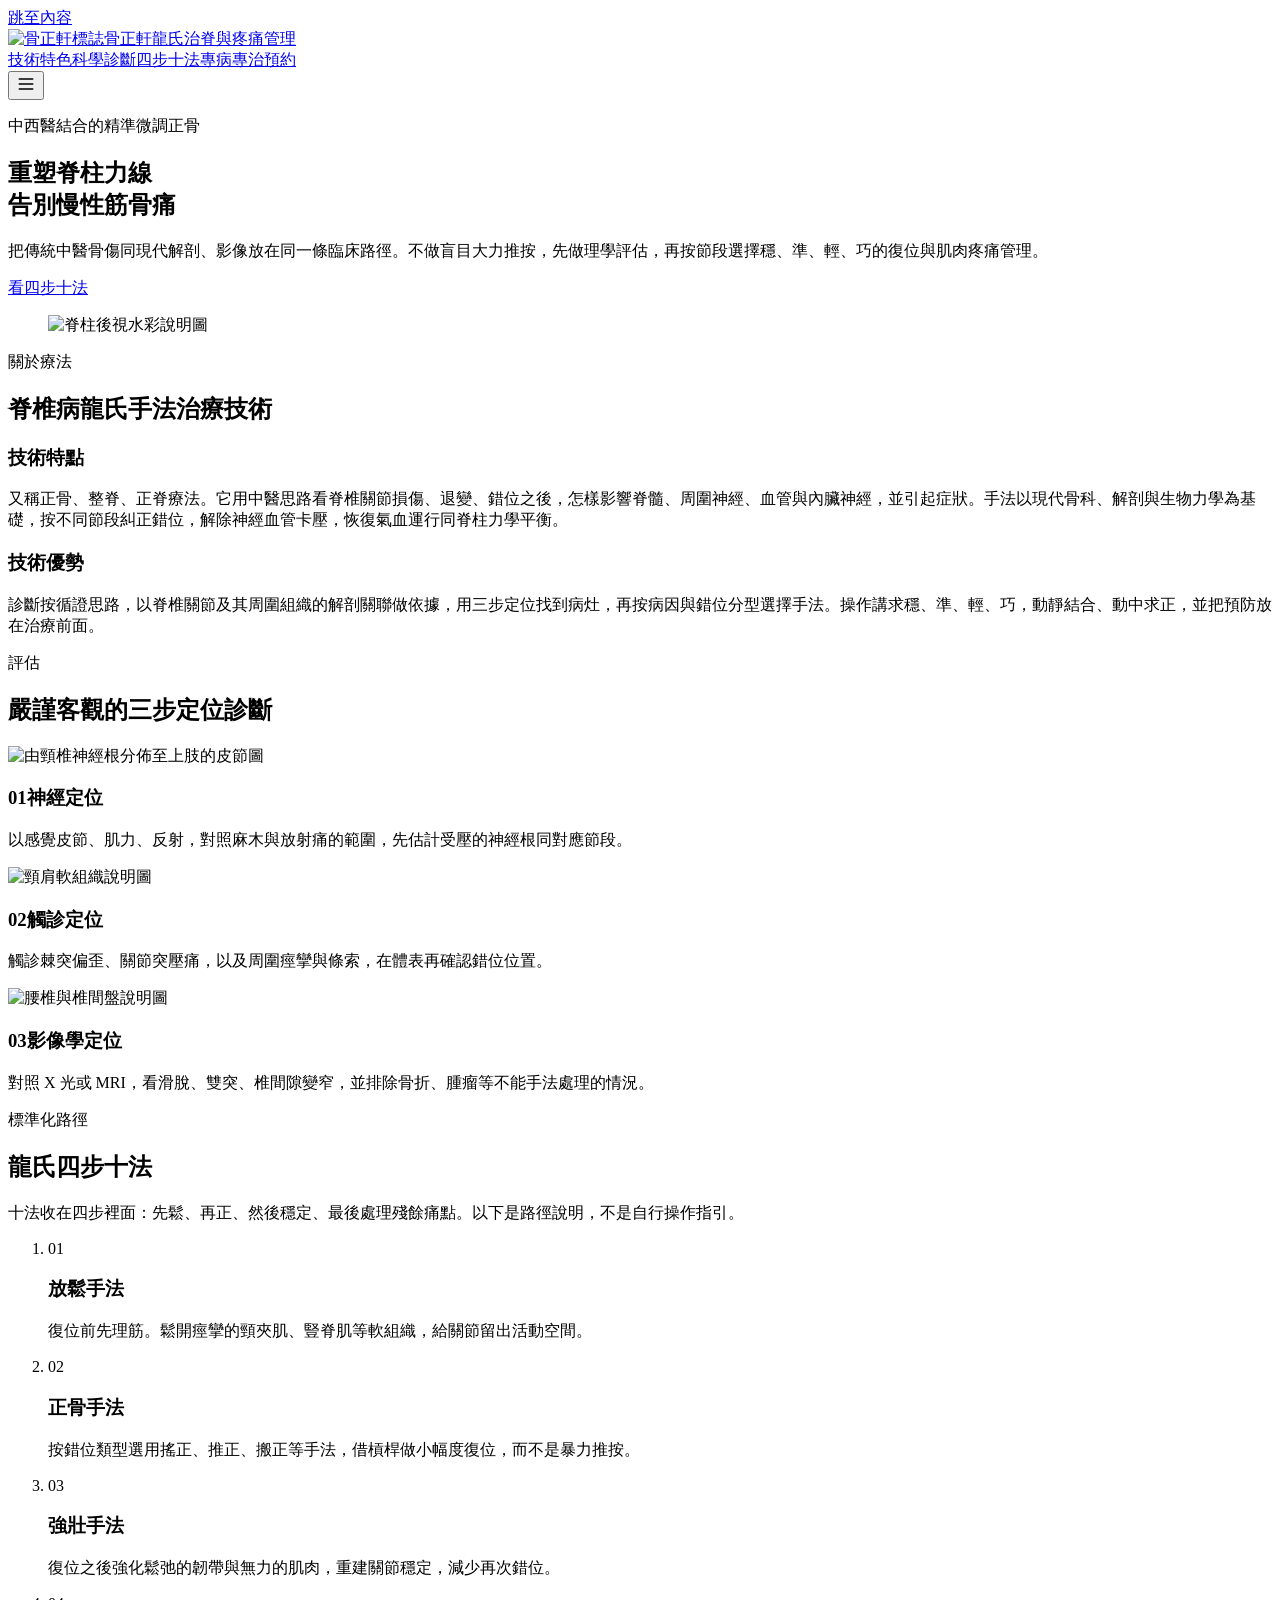
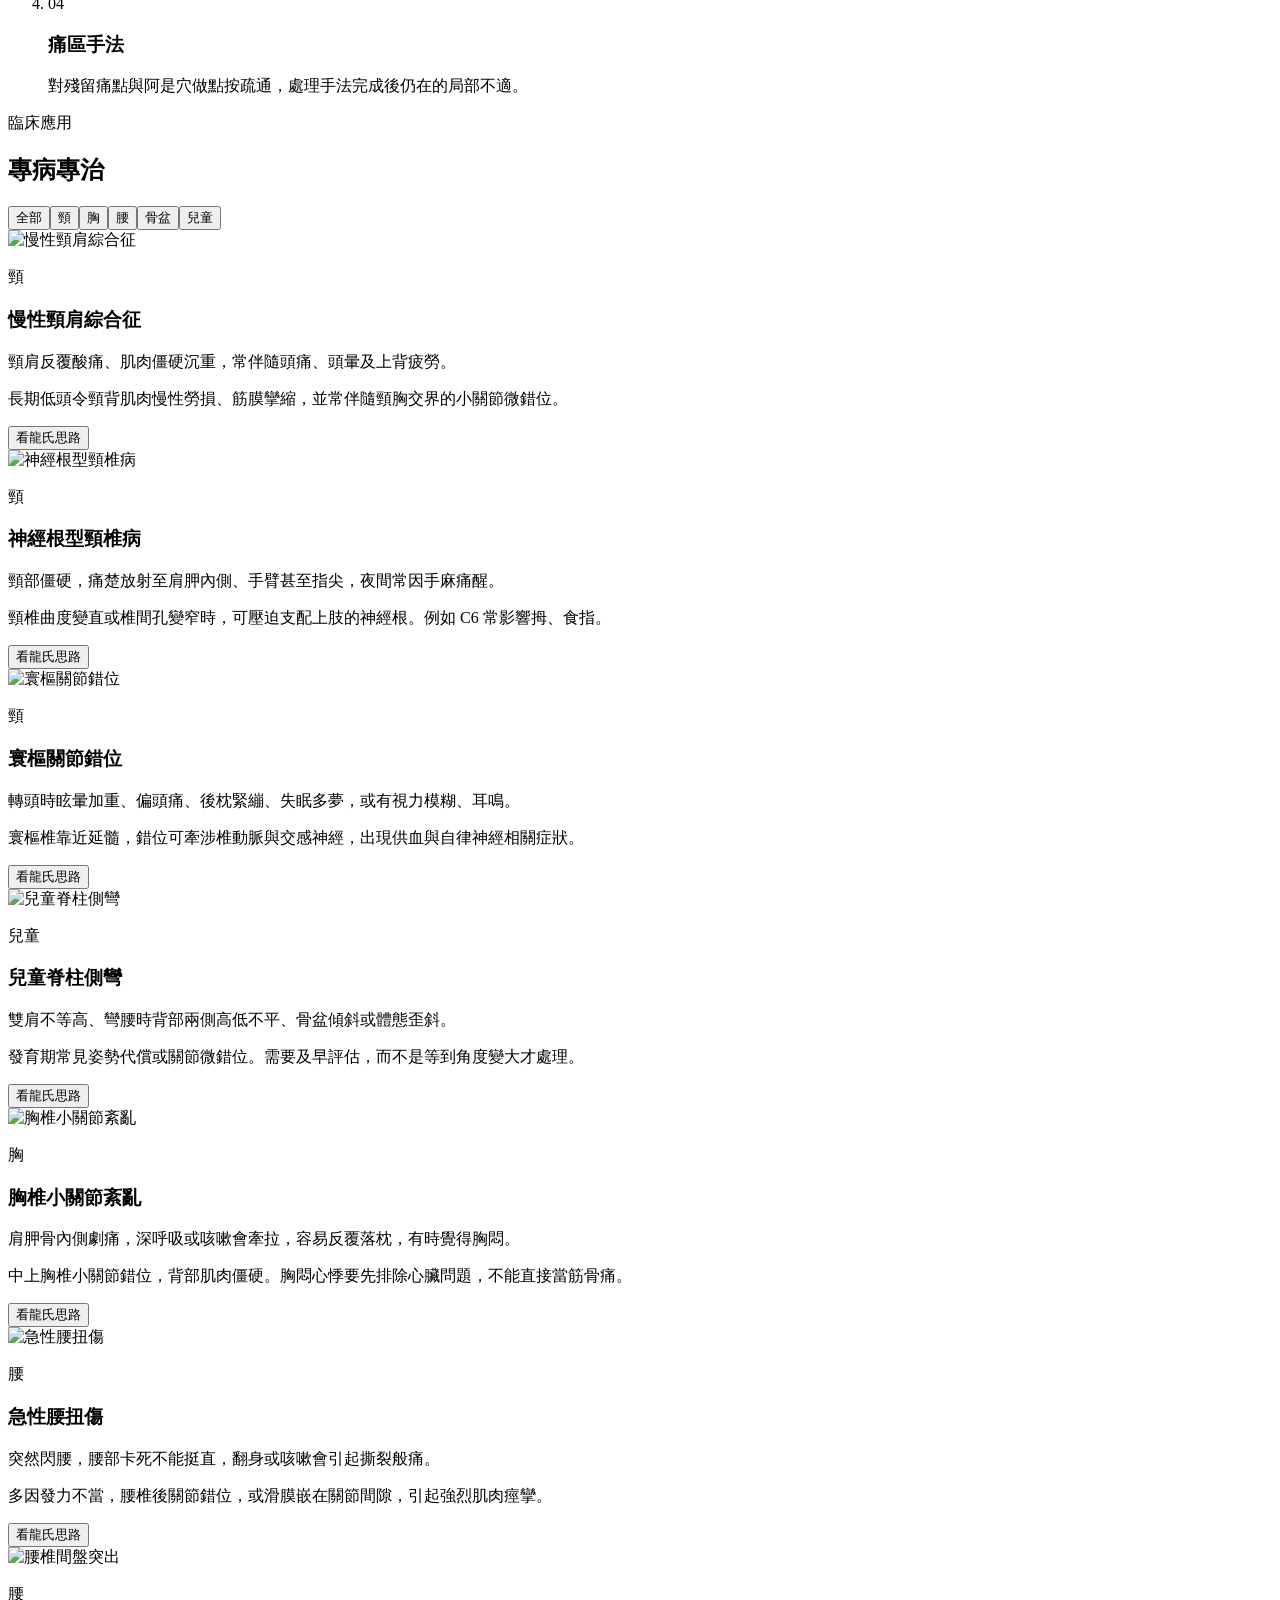
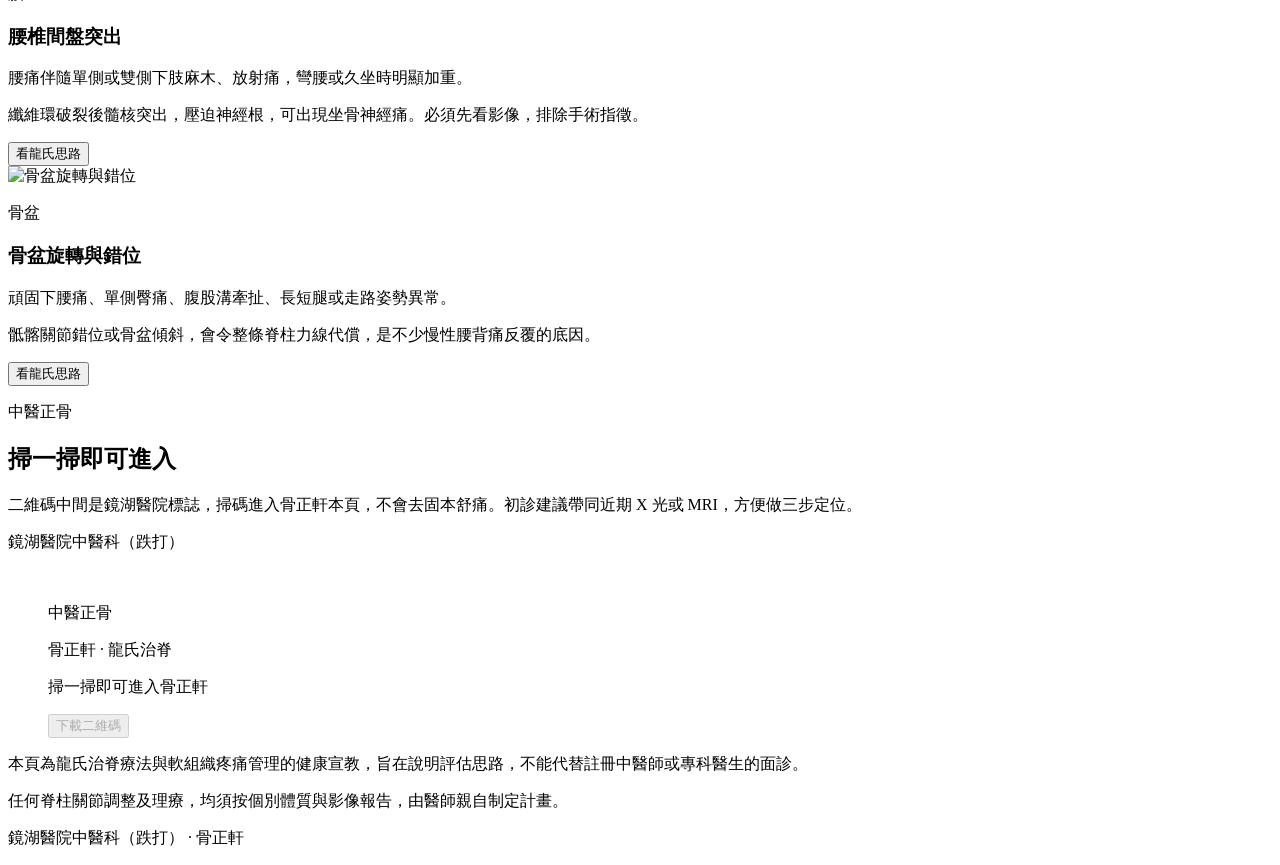
==== index.html @ 8d193eb4 "Add GoatCounter" ====
<!DOCTYPE html><html lang="zh-HK"><head><meta name="twitter:card" content="summary_large_image"><meta property="og:title" content="骨正軒"><meta property="og:image" content="https://tcmmacau.github.io/zhiji/og.jpg"><meta property="og:image:width" content="1200"><meta property="og:image:height" content="630"><meta charSet="utf-8"/><meta name="viewport" content="width=device-width, initial-scale=1"/><link rel="preload" as="image" href="/zhiji/clinic/logo.jpg"/><link rel="preload" as="image" href="/zhiji/clinic/hero.jpg?v=spine"/><link rel="preload" as="image" href="/zhiji/clinic/nerve-map.png"/><link rel="preload" as="image" href="/zhiji/clinic/shoulder.jpg"/><link rel="preload" as="image" href="/zhiji/clinic/lumbar.jpg"/><link rel="preload" as="image" href="/zhiji/clinic/cond-neck.jpg"/><link rel="preload" as="image" href="/zhiji/clinic/cond-radiculopathy.jpg?v=clean"/><link rel="preload" as="image" href="/zhiji/clinic/cond-atlas.jpg"/><link rel="preload" as="image" href="/zhiji/clinic/cond-child.jpg"/><link rel="preload" as="image" href="/zhiji/clinic/cond-thoracic.jpg"/><link rel="stylesheet" href="/zhiji/assets/styles-tl0BSPHB.css" data-precedence="default"/><link rel="preload" as="image" href="/zhiji/clinic/cond-sprain.jpg"/><link rel="preload" as="image" href="/zhiji/clinic/cond-disc.jpg"/><link rel="preload" as="image" href="/zhiji/clinic/cond-pelvis.jpg"/><link rel="preload" as="image" href="/zhiji/clinic/sketch-neck.jpg"/><link rel="preload" as="image" href="/zhiji/clinic/sketch-back.jpg"/><link rel="preload" as="image" href="/zhiji/clinic/sketch-lumbar.jpg"/><link rel="preload" as="image" href="/zhiji/clinic/sketch-pelvis.jpg"/><title>骨正軒 | 龍氏治脊療法</title><meta name="description" content="骨正軒：龍氏治脊療法與肌肉疼痛管理。三步定位診斷、四步十法。"/><meta name="theme-color" content="#1A2F4C"/><link rel="modulepreload" href="/zhiji/assets/index-DWh3UuUN.js"/><link rel="modulepreload" href="/zhiji/assets/rolldown-runtime-CbXtAM7H.js"/><link rel="modulepreload" href="/zhiji/assets/routes-CBvXOpZi.js"/><link rel="icon" type="image/svg+xml" href="/zhiji/favicon.svg"/><link rel="manifest" href="/zhiji/__grok/manifest.webmanifest"/><link rel="apple-touch-icon" href="/zhiji/__grok/icon-180.png"/><meta name="apple-mobile-web-app-title" content="骨正軒"><meta name="apple-mobile-web-app-status-bar-style" content="black"><script data-goatcounter="https://tcmmacau.goatcounter.com/count" async src="//gc.zgo.at/count.js"></script></head><body><!--$--><div class="min-h-screen bg-paper text-ink"><a href="#content" class="sr-only focus:not-sr-only focus:absolute focus:top-4 focus:left-4 focus:z-50 focus:bg-card focus:px-4 focus:py-2">跳至內容</a><header class="sticky top-0 z-40 border-b border-line bg-navy text-paper"><div class="mx-auto flex max-w-6xl items-center justify-between gap-4 px-4 py-3 md:px-6"><a href="#top" class="flex items-center gap-3"><img src="/zhiji/clinic/logo.jpg" alt="骨正軒標誌" class="h-11 w-11 rounded-md object-cover"/><span class="leading-tight"><span class="block font-serif text-lg font-semibold tracking-wide text-gold">骨正軒</span><span class="block text-xs text-cream">龍氏治脊與疼痛管理</span></span></a><nav class="hidden items-center gap-5 lg:flex"><a href="#about" class="text-sm text-paper hover:text-gold">技術特色</a><a href="#diagnosis" class="text-sm text-paper hover:text-gold">科學診斷</a><a href="#methods" class="text-sm text-paper hover:text-gold">四步十法</a><a href="#conditions" class="text-sm text-paper hover:text-gold">專病專治</a><a href="#visit" class="text-sm text-paper hover:text-gold">預約</a></nav><button type="button" class="inline-flex h-11 w-11 items-center justify-center rounded-md border border-gold text-gold lg:hidden" aria-expanded="false" aria-label="開啟選單"><svg xmlns="http://www.w3.org/2000/svg" width="20" height="20" viewBox="0 0 24 24" fill="none" stroke="currentColor" stroke-width="2" stroke-linecap="round" stroke-linejoin="round" class="lucide lucide-menu" aria-hidden="true"><path d="M4 12h16"></path><path d="M4 18h16"></path><path d="M4 6h16"></path></svg></button></div></header><main id="content"><section id="top" class="mx-auto grid max-w-6xl items-center gap-10 px-4 py-14 md:grid-cols-2 md:px-6 md:py-20"><div><p class="text-sm font-medium tracking-widest text-gold-deep">中西醫結合的精準微調正骨</p><h1 class="mt-3 font-serif text-4xl leading-tight font-semibold text-navy md:text-5xl">重塑脊柱力線<br/>告別慢性筋骨痛</h1><p class="mt-5 max-w-xl text-muted">把傳統中醫骨傷同現代解剖、影像放在同一條臨床路徑。不做盲目大力推按，先做理學評估，再按節段選擇穩、準、輕、巧的復位與肌肉疼痛管理。</p><div class="mt-8 flex flex-wrap gap-3"><a href="#methods" class="inline-flex h-12 items-center rounded-md bg-navy px-5 text-sm font-medium text-paper">看四步十法</a></div></div><figure class="overflow-hidden rounded-card border border-line bg-card shadow-sm"><img src="/zhiji/clinic/hero.jpg?v=spine" alt="脊柱後視水彩說明圖" class="aspect-video w-full object-cover"/></figure></section><section id="about" class="bg-card py-16"><div class="mx-auto max-w-6xl px-4 md:px-6"><div class="text-center"><p class="text-sm tracking-widest text-gold-deep">關於療法</p><h2 class="mt-2 font-serif text-3xl font-semibold text-navy md:text-4xl">脊椎病龍氏手法治療技術</h2><span class="mx-auto mt-4 block h-0.5 w-12 bg-gold"></span></div><div class="mt-10 grid gap-6 md:grid-cols-2"><article class="rounded-card border border-line border-l-4 border-l-gold bg-paper p-6 md:p-8"><h3 class="font-serif text-2xl text-navy">技術特點</h3><p class="mt-4 text-ink">又稱正骨、整脊、正脊療法。它用中醫思路看脊椎關節損傷、退變、錯位之後，怎樣影響脊髓、周圍神經、血管與內臟神經，並引起症狀。手法以現代骨科、解剖與生物力學為基礎，按不同節段糾正錯位，解除神經血管卡壓，恢復氣血運行同脊柱力學平衡。</p></article><article class="rounded-card border border-line border-l-4 border-l-gold bg-paper p-6 md:p-8"><h3 class="font-serif text-2xl text-navy">技術優勢</h3><p class="mt-4 text-ink">診斷按循證思路，以脊椎關節及其周圍組織的解剖關聯做依據，用三步定位找到病灶，再按病因與錯位分型選擇手法。操作講求穩、準、輕、巧，動靜結合、動中求正，並把預防放在治療前面。</p></article></div></div></section><section id="diagnosis" class="mx-auto max-w-6xl px-4 py-16 md:px-6"><div class="text-center"><p class="text-sm tracking-widest text-gold-deep">評估</p><h2 class="mt-2 font-serif text-3xl font-semibold text-navy md:text-4xl">嚴謹客觀的三步定位診斷</h2><span class="mx-auto mt-4 block h-0.5 w-12 bg-gold"></span></div><div class="mt-10 grid gap-6 md:grid-cols-3"><article class="overflow-hidden rounded-card border border-line bg-card shadow-sm"><img src="/zhiji/clinic/nerve-map.png" alt="由頸椎神經根分佈至上肢的皮節圖" class="aspect-video w-full object-cover"/><div class="border-t-4 border-gold p-5"><h3 class="font-serif text-xl text-navy"><span class="mr-2 text-gold-deep">01</span>神經定位</h3><p class="mt-2 text-sm text-muted">以感覺皮節、肌力、反射，對照麻木與放射痛的範圍，先估計受壓的神經根同對應節段。</p></div></article><article class="overflow-hidden rounded-card border border-line bg-card shadow-sm"><img src="/zhiji/clinic/shoulder.jpg" alt="頸肩軟組織說明圖" class="aspect-video w-full object-cover"/><div class="border-t-4 border-gold p-5"><h3 class="font-serif text-xl text-navy"><span class="mr-2 text-gold-deep">02</span>觸診定位</h3><p class="mt-2 text-sm text-muted">觸診棘突偏歪、關節突壓痛，以及周圍痙攣與條索，在體表再確認錯位位置。</p></div></article><article class="overflow-hidden rounded-card border border-line bg-card shadow-sm"><img src="/zhiji/clinic/lumbar.jpg" alt="腰椎與椎間盤說明圖" class="aspect-video w-full object-cover"/><div class="border-t-4 border-gold p-5"><h3 class="font-serif text-xl text-navy"><span class="mr-2 text-gold-deep">03</span>影像學定位</h3><p class="mt-2 text-sm text-muted">對照 X 光或 MRI，看滑脫、雙突、椎間隙變窄，並排除骨折、腫瘤等不能手法處理的情況。</p></div></article></div></section><section id="methods" class="bg-navy py-16 text-paper"><div class="mx-auto max-w-6xl px-4 md:px-6"><p class="text-center text-sm tracking-widest text-gold">標準化路徑</p><h2 class="mt-2 text-center font-serif text-3xl font-semibold md:text-4xl">龍氏四步十法</h2><p class="mx-auto mt-4 max-w-2xl text-center text-cream">十法收在四步裡面：先鬆、再正、然後穩定、最後處理殘餘痛點。以下是路徑說明，不是自行操作指引。</p><ol class="mt-10 grid gap-4 md:grid-cols-2"><li class="rounded-card bg-navy-deep p-6"><p class="font-serif text-gold">01</p><h3 class="mt-1 font-serif text-xl">放鬆手法</h3><p class="mt-2 text-sm text-cream">復位前先理筋。鬆開痙攣的頸夾肌、豎脊肌等軟組織，給關節留出活動空間。</p></li><li class="rounded-card bg-navy-deep p-6"><p class="font-serif text-gold">02</p><h3 class="mt-1 font-serif text-xl">正骨手法</h3><p class="mt-2 text-sm text-cream">按錯位類型選用搖正、推正、搬正等手法，借槓桿做小幅度復位，而不是暴力推按。</p></li><li class="rounded-card bg-navy-deep p-6"><p class="font-serif text-gold">03</p><h3 class="mt-1 font-serif text-xl">強壯手法</h3><p class="mt-2 text-sm text-cream">復位之後強化鬆弛的韌帶與無力的肌肉，重建關節穩定，減少再次錯位。</p></li><li class="rounded-card bg-navy-deep p-6"><p class="font-serif text-gold">04</p><h3 class="mt-1 font-serif text-xl">痛區手法</h3><p class="mt-2 text-sm text-cream">對殘留痛點與阿是穴做點按疏通，處理手法完成後仍在的局部不適。</p></li></ol></div></section><section id="conditions" class="bg-card py-16"><div class="mx-auto max-w-6xl px-4 md:px-6"><div class="text-center"><p class="text-sm tracking-widest text-gold-deep">臨床應用</p><h2 class="mt-2 font-serif text-3xl font-semibold text-navy md:text-4xl">專病專治</h2><span class="mx-auto mt-4 block h-0.5 w-12 bg-gold"></span></div><div class="mt-8 flex flex-wrap justify-center gap-2"><button type="button" class="h-11 rounded-full bg-navy px-4 text-sm text-paper">全部</button><button type="button" class="h-11 rounded-full border border-line bg-paper px-4 text-sm text-navy">頸</button><button type="button" class="h-11 rounded-full border border-line bg-paper px-4 text-sm text-navy">胸</button><button type="button" class="h-11 rounded-full border border-line bg-paper px-4 text-sm text-navy">腰</button><button type="button" class="h-11 rounded-full border border-line bg-paper px-4 text-sm text-navy">骨盆</button><button type="button" class="h-11 rounded-full border border-line bg-paper px-4 text-sm text-navy">兒童</button></div><div class="mt-8 grid gap-5 md:grid-cols-2"><article class="flex flex-col overflow-hidden rounded-card border border-line bg-paper"><img src="/zhiji/clinic/cond-neck.jpg" alt="慢性頸肩綜合征" class="aspect-[3/4] w-full bg-paper object-cover object-top"/><div class="flex flex-1 flex-col p-5"><p class="text-xs tracking-widest text-gold-deep">頸</p><h3 class="mt-1 font-serif text-xl text-navy">慢性頸肩綜合征</h3><p class="mt-3 text-sm font-medium text-ink">頸肩反覆酸痛、肌肉僵硬沉重，常伴隨頭痛、頭暈及上背疲勞。</p><p class="mt-2 flex-1 text-sm text-muted">長期低頭令頸背肌肉慢性勞損、筋膜攣縮，並常伴隨頸胸交界的小關節微錯位。</p><button type="button" class="mt-4 h-11 rounded-md bg-cream px-4 text-left text-sm text-navy">看龍氏思路</button></div></article><article class="flex flex-col overflow-hidden rounded-card border border-line bg-paper"><img src="/zhiji/clinic/cond-radiculopathy.jpg?v=clean" alt="神經根型頸椎病" class="aspect-[3/4] w-full bg-paper object-cover object-top"/><div class="flex flex-1 flex-col p-5"><p class="text-xs tracking-widest text-gold-deep">頸</p><h3 class="mt-1 font-serif text-xl text-navy">神經根型頸椎病</h3><p class="mt-3 text-sm font-medium text-ink">頸部僵硬，痛楚放射至肩胛內側、手臂甚至指尖，夜間常因手麻痛醒。</p><p class="mt-2 flex-1 text-sm text-muted">頸椎曲度變直或椎間孔變窄時，可壓迫支配上肢的神經根。例如 C6 常影響拇、食指。</p><button type="button" class="mt-4 h-11 rounded-md bg-cream px-4 text-left text-sm text-navy">看龍氏思路</button></div></article><article class="flex flex-col overflow-hidden rounded-card border border-line bg-paper"><img src="/zhiji/clinic/cond-atlas.jpg" alt="寰樞關節錯位" class="aspect-[3/4] w-full bg-paper object-cover object-top"/><div class="flex flex-1 flex-col p-5"><p class="text-xs tracking-widest text-gold-deep">頸</p><h3 class="mt-1 font-serif text-xl text-navy">寰樞關節錯位</h3><p class="mt-3 text-sm font-medium text-ink">轉頭時眩暈加重、偏頭痛、後枕緊繃、失眠多夢，或有視力模糊、耳鳴。</p><p class="mt-2 flex-1 text-sm text-muted">寰樞椎靠近延髓，錯位可牽涉椎動脈與交感神經，出現供血與自律神經相關症狀。</p><button type="button" class="mt-4 h-11 rounded-md bg-cream px-4 text-left text-sm text-navy">看龍氏思路</button></div></article><article class="flex flex-col overflow-hidden rounded-card border border-line bg-paper"><img src="/zhiji/clinic/cond-child.jpg" alt="兒童脊柱側彎" class="aspect-[3/4] w-full bg-paper object-cover object-top"/><div class="flex flex-1 flex-col p-5"><p class="text-xs tracking-widest text-gold-deep">兒童</p><h3 class="mt-1 font-serif text-xl text-navy">兒童脊柱側彎</h3><p class="mt-3 text-sm font-medium text-ink">雙肩不等高、彎腰時背部兩側高低不平、骨盆傾斜或體態歪斜。</p><p class="mt-2 flex-1 text-sm text-muted">發育期常見姿勢代償或關節微錯位。需要及早評估，而不是等到角度變大才處理。</p><button type="button" class="mt-4 h-11 rounded-md bg-cream px-4 text-left text-sm text-navy">看龍氏思路</button></div></article><article class="flex flex-col overflow-hidden rounded-card border border-line bg-paper"><img src="/zhiji/clinic/cond-thoracic.jpg" alt="胸椎小關節紊亂" class="aspect-[3/4] w-full bg-paper object-cover object-top"/><div class="flex flex-1 flex-col p-5"><p class="text-xs tracking-widest text-gold-deep">胸</p><h3 class="mt-1 font-serif text-xl text-navy">胸椎小關節紊亂</h3><p class="mt-3 text-sm font-medium text-ink">肩胛骨內側劇痛，深呼吸或咳嗽會牽拉，容易反覆落枕，有時覺得胸悶。</p><p class="mt-2 flex-1 text-sm text-muted">中上胸椎小關節錯位，背部肌肉僵硬。胸悶心悸要先排除心臟問題，不能直接當筋骨痛。</p><button type="button" class="mt-4 h-11 rounded-md bg-cream px-4 text-left text-sm text-navy">看龍氏思路</button></div></article><article class="flex flex-col overflow-hidden rounded-card border border-line bg-paper"><img src="/zhiji/clinic/cond-sprain.jpg" alt="急性腰扭傷" class="aspect-[3/4] w-full bg-paper object-cover object-top"/><div class="flex flex-1 flex-col p-5"><p class="text-xs tracking-widest text-gold-deep">腰</p><h3 class="mt-1 font-serif text-xl text-navy">急性腰扭傷</h3><p class="mt-3 text-sm font-medium text-ink">突然閃腰，腰部卡死不能挺直，翻身或咳嗽會引起撕裂般痛。</p><p class="mt-2 flex-1 text-sm text-muted">多因發力不當，腰椎後關節錯位，或滑膜嵌在關節間隙，引起強烈肌肉痙攣。</p><button type="button" class="mt-4 h-11 rounded-md bg-cream px-4 text-left text-sm text-navy">看龍氏思路</button></div></article><article class="flex flex-col overflow-hidden rounded-card border border-line bg-paper"><img src="/zhiji/clinic/cond-disc.jpg" alt="腰椎間盤突出" class="aspect-[3/4] w-full bg-paper object-cover object-top"/><div class="flex flex-1 flex-col p-5"><p class="text-xs tracking-widest text-gold-deep">腰</p><h3 class="mt-1 font-serif text-xl text-navy">腰椎間盤突出</h3><p class="mt-3 text-sm font-medium text-ink">腰痛伴隨單側或雙側下肢麻木、放射痛，彎腰或久坐時明顯加重。</p><p class="mt-2 flex-1 text-sm text-muted">纖維環破裂後髓核突出，壓迫神經根，可出現坐骨神經痛。必須先看影像，排除手術指徵。</p><button type="button" class="mt-4 h-11 rounded-md bg-cream px-4 text-left text-sm text-navy">看龍氏思路</button></div></article><article class="flex flex-col overflow-hidden rounded-card border border-line bg-paper"><img src="/zhiji/clinic/cond-pelvis.jpg" alt="骨盆旋轉與錯位" class="aspect-[3/4] w-full bg-paper object-cover object-top"/><div class="flex flex-1 flex-col p-5"><p class="text-xs tracking-widest text-gold-deep">骨盆</p><h3 class="mt-1 font-serif text-xl text-navy">骨盆旋轉與錯位</h3><p class="mt-3 text-sm font-medium text-ink">頑固下腰痛、單側臀痛、腹股溝牽扯、長短腿或走路姿勢異常。</p><p class="mt-2 flex-1 text-sm text-muted">骶髂關節錯位或骨盆傾斜，會令整條脊柱力線代償，是不少慢性腰背痛反覆的底因。</p><button type="button" class="mt-4 h-11 rounded-md bg-cream px-4 text-left text-sm text-navy">看龍氏思路</button></div></article></div></div></section><section id="visit" class="mx-auto max-w-6xl px-4 py-16 md:px-6"><div class="overflow-hidden rounded-card border border-line bg-card"><div class="grid items-center gap-8 p-6 md:grid-cols-2 md:p-10"><div><p class="text-sm tracking-widest text-gold-deep">中醫正骨</p><h2 class="mt-2 font-serif text-3xl text-navy">掃一掃即可進入</h2><p class="mt-4 text-muted">二維碼中間是鏡湖醫院標誌，掃碼進入骨正軒本頁，不會去固本舒痛。初診建議帶同近期 X 光或 MRI，方便做三步定位。</p><p class="mt-6 font-serif text-xl text-navy">鏡湖醫院中醫科（跌打）</p></div><figure class="relative mx-auto w-full max-w-md overflow-hidden rounded-card border border-gold bg-paper px-5 py-8 text-center"><img src="/zhiji/clinic/sketch-neck.jpg" alt="" class="pointer-events-none absolute top-3 left-3 h-20 w-20 rounded-md object-cover"/><img src="/zhiji/clinic/sketch-back.jpg" alt="" class="pointer-events-none absolute top-3 right-3 h-20 w-20 rounded-md object-cover"/><img src="/zhiji/clinic/sketch-lumbar.jpg" alt="" class="pointer-events-none absolute bottom-14 left-3 h-20 w-20 rounded-md object-cover"/><img src="/zhiji/clinic/sketch-pelvis.jpg" alt="" class="pointer-events-none absolute right-3 bottom-14 h-20 w-20 rounded-md object-cover"/><p class="relative font-serif text-3xl text-navy">中醫正骨</p><p class="relative mt-1 text-sm tracking-widest text-gold-deep">骨正軒 · 龍氏治脊</p><div class="relative mx-auto mt-4 max-w-xs rounded-md bg-card p-3 shadow-sm"><div class="aspect-square w-full bg-card"></div></div><p class="relative mt-4 text-sm text-navy">掃一掃即可進入骨正軒</p><button type="button" disabled="" class="relative mt-4 inline-flex h-12 items-center rounded-md bg-navy px-5 text-sm font-medium text-paper disabled:opacity-40">下載二維碼</button></figure></div></div></section></main><footer class="bg-navy px-4 py-10 text-center text-sm text-cream"><p class="mx-auto max-w-3xl">本頁為龍氏治脊療法與軟組織疼痛管理的健康宣教，旨在說明評估思路，不能代替註冊中醫師或專科醫生的面診。</p><p class="mx-auto mt-3 max-w-3xl">任何脊柱關節調整及理療，均須按個別體質與影像報告，由醫師親自制定計畫。</p><p class="mt-6 font-serif text-base text-gold">鏡湖醫院中醫科（跌打） · 骨正軒</p></footer></div><!--/$--><script data-tsr-stream-part="">(self.$R=self.$R||{})["tsr"]=[];self.$_TSR={h(){this.hydrated=!0,this.c()},e(){this.streamEnded=!0,this.c()},c(){this.hydrated&&this.streamEnded&&(delete self.$_TSR,delete self.$R.tsr)},p(e){this.initialized?e():this.buffer.push(e)},buffer:[]};$_TSR.router=($R=>$R[0]={manifest:$R[1]={routes:$R[2]={__root__:$R[3]={preloads:$R[4]=["/zhiji/assets/index-DWh3UuUN.js","/zhiji/assets/rolldown-runtime-CbXtAM7H.js"],scripts:$R[5]=[$R[6]={attrs:$R[7]={type:"module",async:!0,src:"/zhiji/assets/index-DWh3UuUN.js"}}]},"/":$R[8]={preloads:$R[9]=["/zhiji/assets/routes-CBvXOpZi.js"]}}},matches:$R[10]=[$R[11]={i:"__root__ ",u:1792129361436,s:"success",ssr:!0},$R[12]={i:"  ",u:1792129361436,s:"success",ssr:!0}]})($R["tsr"]);$_TSR.e();{let s=document.currentScript,p;while((p=s.previousElementSibling)&&p.hasAttribute('data-tsr-stream-part'))p.remove();s.remove()}</script><script type="module" async="" src="/zhiji/assets/index-DWh3UuUN.js"></script><script>document.currentScript.remove();/*$tsr-stream-boundary*/</script></body></html>
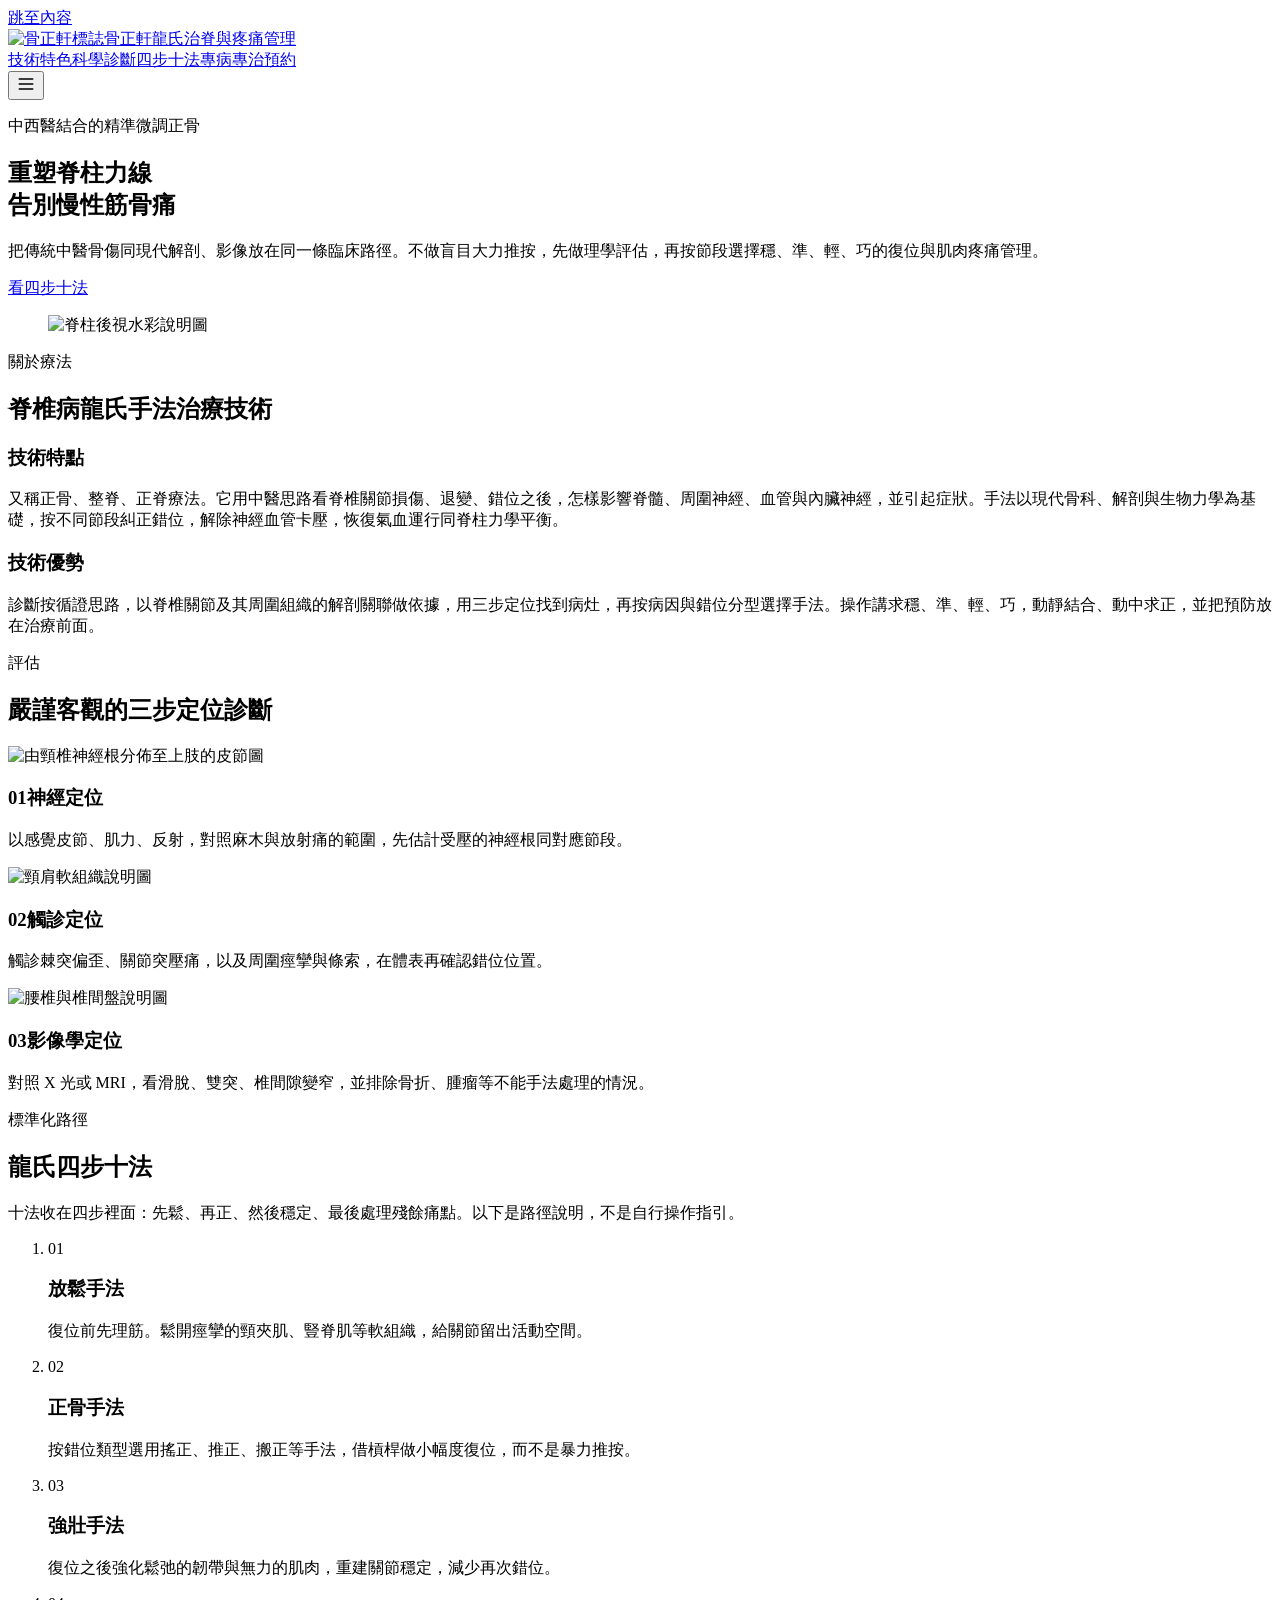
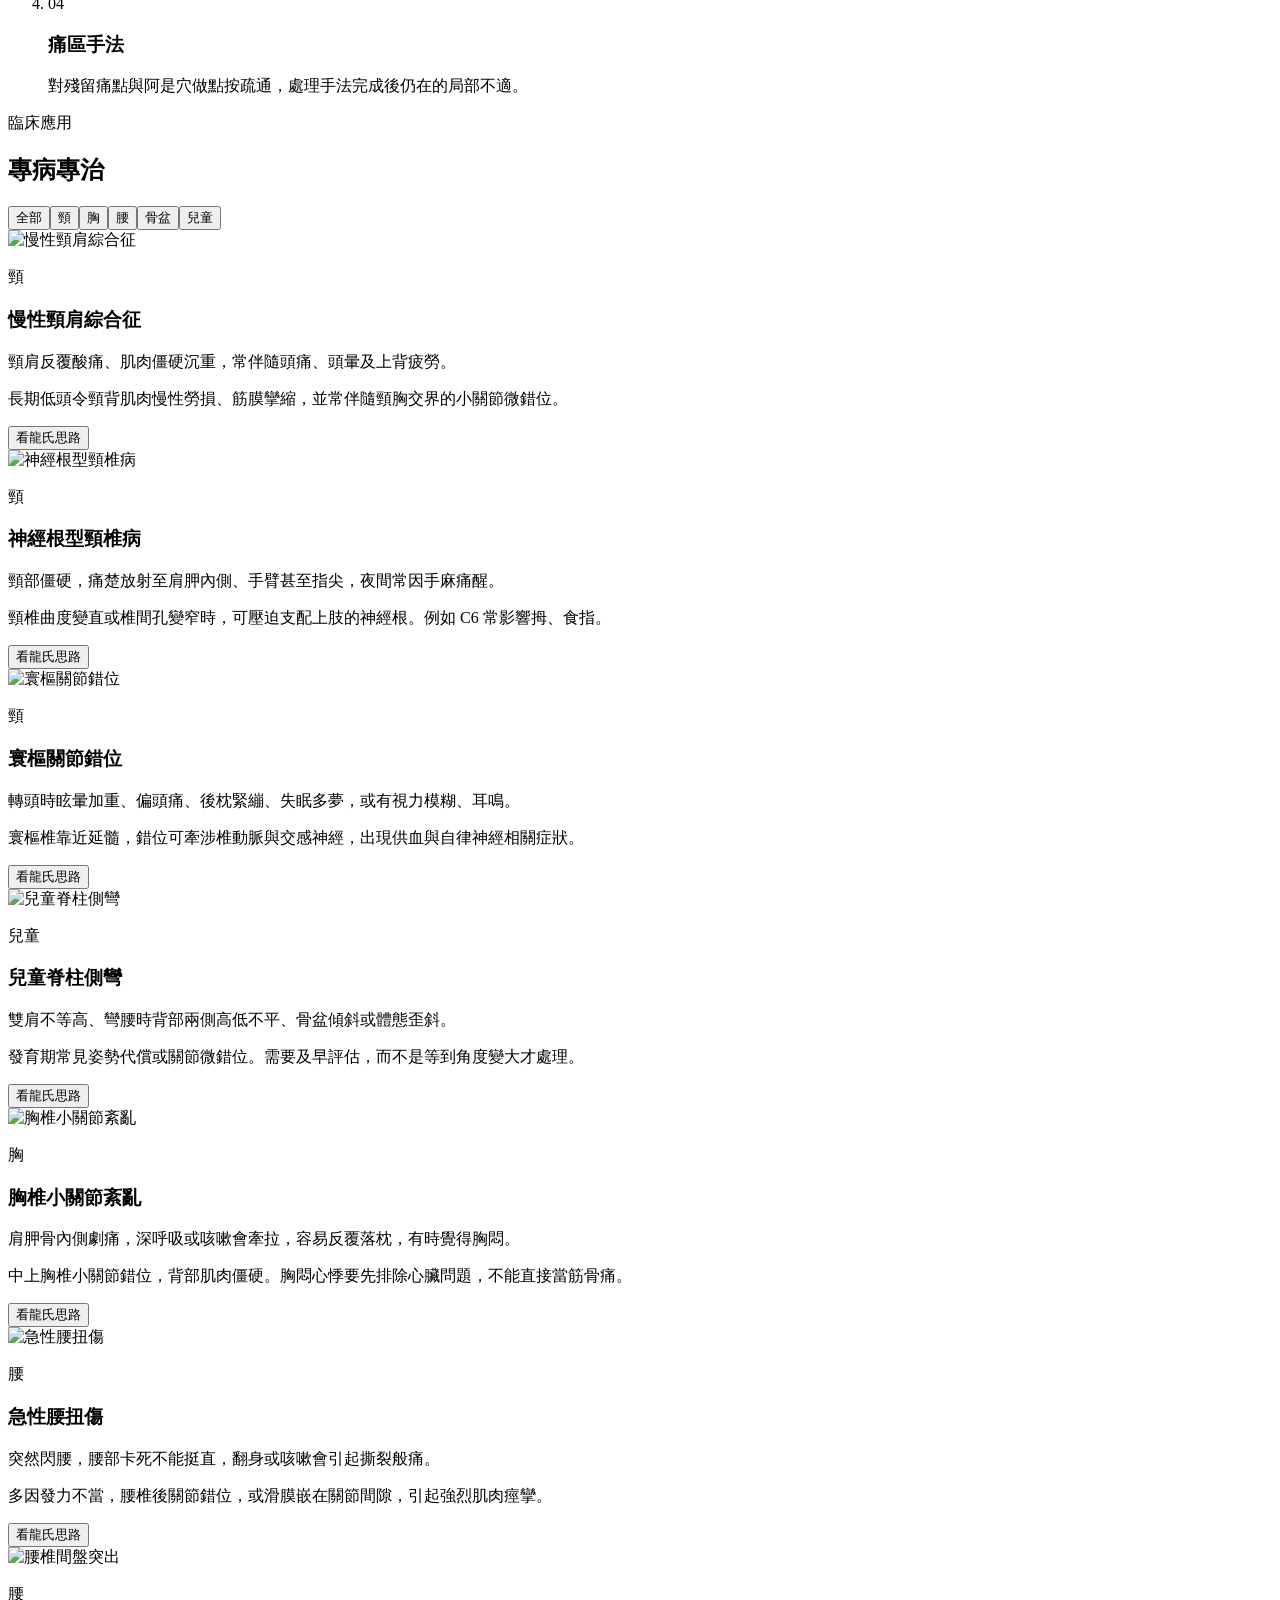
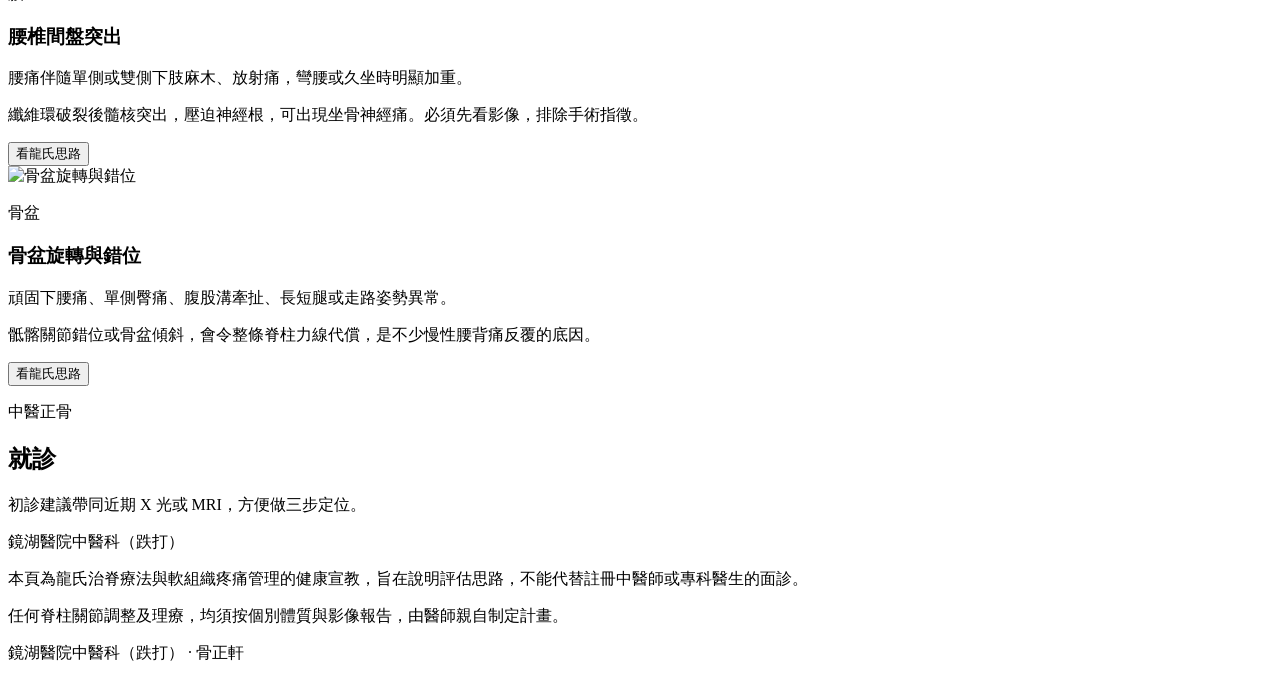
==== commit 20891b59: "Remove on-site QR code section" ====
--- a/index.html
+++ b/index.html
@@ -1 +1 @@
-<!DOCTYPE html><html lang="zh-HK"><head><meta name="twitter:card" content="summary_large_image"><meta property="og:title" content="骨正軒"><meta property="og:image" content="https://tcmmacau.github.io/zhiji/og.jpg"><meta property="og:image:width" content="1200"><meta property="og:image:height" content="630"><meta charSet="utf-8"/><meta name="viewport" content="width=device-width, initial-scale=1"/><link rel="preload" as="image" href="/zhiji/clinic/logo.jpg"/><link rel="preload" as="image" href="/zhiji/clinic/hero.jpg?v=spine"/><link rel="preload" as="image" href="/zhiji/clinic/nerve-map.png"/><link rel="preload" as="image" href="/zhiji/clinic/shoulder.jpg"/><link rel="preload" as="image" href="/zhiji/clinic/lumbar.jpg"/><link rel="preload" as="image" href="/zhiji/clinic/cond-neck.jpg"/><link rel="preload" as="image" href="/zhiji/clinic/cond-radiculopathy.jpg?v=clean"/><link rel="preload" as="image" href="/zhiji/clinic/cond-atlas.jpg"/><link rel="preload" as="image" href="/zhiji/clinic/cond-child.jpg"/><link rel="preload" as="image" href="/zhiji/clinic/cond-thoracic.jpg"/><link rel="stylesheet" href="/zhiji/assets/styles-tl0BSPHB.css" data-precedence="default"/><link rel="preload" as="image" href="/zhiji/clinic/cond-sprain.jpg"/><link rel="preload" as="image" href="/zhiji/clinic/cond-disc.jpg"/><link rel="preload" as="image" href="/zhiji/clinic/cond-pelvis.jpg"/><link rel="preload" as="image" href="/zhiji/clinic/sketch-neck.jpg"/><link rel="preload" as="image" href="/zhiji/clinic/sketch-back.jpg"/><link rel="preload" as="image" href="/zhiji/clinic/sketch-lumbar.jpg"/><link rel="preload" as="image" href="/zhiji/clinic/sketch-pelvis.jpg"/><title>骨正軒 | 龍氏治脊療法</title><meta name="description" content="骨正軒：龍氏治脊療法與肌肉疼痛管理。三步定位診斷、四步十法。"/><meta name="theme-color" content="#1A2F4C"/><link rel="modulepreload" href="/zhiji/assets/index-DWh3UuUN.js"/><link rel="modulepreload" href="/zhiji/assets/rolldown-runtime-CbXtAM7H.js"/><link rel="modulepreload" href="/zhiji/assets/routes-CBvXOpZi.js"/><link rel="icon" type="image/svg+xml" href="/zhiji/favicon.svg"/><link rel="manifest" href="/zhiji/__grok/manifest.webmanifest"/><link rel="apple-touch-icon" href="/zhiji/__grok/icon-180.png"/><meta name="apple-mobile-web-app-title" content="骨正軒"><meta name="apple-mobile-web-app-status-bar-style" content="black"><script data-goatcounter="https://tcmmacau.goatcounter.com/count" async src="//gc.zgo.at/count.js"></script></head><body><!--$--><div class="min-h-screen bg-paper text-ink"><a href="#content" class="sr-only focus:not-sr-only focus:absolute focus:top-4 focus:left-4 focus:z-50 focus:bg-card focus:px-4 focus:py-2">跳至內容</a><header class="sticky top-0 z-40 border-b border-line bg-navy text-paper"><div class="mx-auto flex max-w-6xl items-center justify-between gap-4 px-4 py-3 md:px-6"><a href="#top" class="flex items-center gap-3"><img src="/zhiji/clinic/logo.jpg" alt="骨正軒標誌" class="h-11 w-11 rounded-md object-cover"/><span class="leading-tight"><span class="block font-serif text-lg font-semibold tracking-wide text-gold">骨正軒</span><span class="block text-xs text-cream">龍氏治脊與疼痛管理</span></span></a><nav class="hidden items-center gap-5 lg:flex"><a href="#about" class="text-sm text-paper hover:text-gold">技術特色</a><a href="#diagnosis" class="text-sm text-paper hover:text-gold">科學診斷</a><a href="#methods" class="text-sm text-paper hover:text-gold">四步十法</a><a href="#conditions" class="text-sm text-paper hover:text-gold">專病專治</a><a href="#visit" class="text-sm text-paper hover:text-gold">預約</a></nav><button type="button" class="inline-flex h-11 w-11 items-center justify-center rounded-md border border-gold text-gold lg:hidden" aria-expanded="false" aria-label="開啟選單"><svg xmlns="http://www.w3.org/2000/svg" width="20" height="20" viewBox="0 0 24 24" fill="none" stroke="currentColor" stroke-width="2" stroke-linecap="round" stroke-linejoin="round" class="lucide lucide-menu" aria-hidden="true"><path d="M4 12h16"></path><path d="M4 18h16"></path><path d="M4 6h16"></path></svg></button></div></header><main id="content"><section id="top" class="mx-auto grid max-w-6xl items-center gap-10 px-4 py-14 md:grid-cols-2 md:px-6 md:py-20"><div><p class="text-sm font-medium tracking-widest text-gold-deep">中西醫結合的精準微調正骨</p><h1 class="mt-3 font-serif text-4xl leading-tight font-semibold text-navy md:text-5xl">重塑脊柱力線<br/>告別慢性筋骨痛</h1><p class="mt-5 max-w-xl text-muted">把傳統中醫骨傷同現代解剖、影像放在同一條臨床路徑。不做盲目大力推按，先做理學評估，再按節段選擇穩、準、輕、巧的復位與肌肉疼痛管理。</p><div class="mt-8 flex flex-wrap gap-3"><a href="#methods" class="inline-flex h-12 items-center rounded-md bg-navy px-5 text-sm font-medium text-paper">看四步十法</a></div></div><figure class="overflow-hidden rounded-card border border-line bg-card shadow-sm"><img src="/zhiji/clinic/hero.jpg?v=spine" alt="脊柱後視水彩說明圖" class="aspect-video w-full object-cover"/></figure></section><section id="about" class="bg-card py-16"><div class="mx-auto max-w-6xl px-4 md:px-6"><div class="text-center"><p class="text-sm tracking-widest text-gold-deep">關於療法</p><h2 class="mt-2 font-serif text-3xl font-semibold text-navy md:text-4xl">脊椎病龍氏手法治療技術</h2><span class="mx-auto mt-4 block h-0.5 w-12 bg-gold"></span></div><div class="mt-10 grid gap-6 md:grid-cols-2"><article class="rounded-card border border-line border-l-4 border-l-gold bg-paper p-6 md:p-8"><h3 class="font-serif text-2xl text-navy">技術特點</h3><p class="mt-4 text-ink">又稱正骨、整脊、正脊療法。它用中醫思路看脊椎關節損傷、退變、錯位之後，怎樣影響脊髓、周圍神經、血管與內臟神經，並引起症狀。手法以現代骨科、解剖與生物力學為基礎，按不同節段糾正錯位，解除神經血管卡壓，恢復氣血運行同脊柱力學平衡。</p></article><article class="rounded-card border border-line border-l-4 border-l-gold bg-paper p-6 md:p-8"><h3 class="font-serif text-2xl text-navy">技術優勢</h3><p class="mt-4 text-ink">診斷按循證思路，以脊椎關節及其周圍組織的解剖關聯做依據，用三步定位找到病灶，再按病因與錯位分型選擇手法。操作講求穩、準、輕、巧，動靜結合、動中求正，並把預防放在治療前面。</p></article></div></div></section><section id="diagnosis" class="mx-auto max-w-6xl px-4 py-16 md:px-6"><div class="text-center"><p class="text-sm tracking-widest text-gold-deep">評估</p><h2 class="mt-2 font-serif text-3xl font-semibold text-navy md:text-4xl">嚴謹客觀的三步定位診斷</h2><span class="mx-auto mt-4 block h-0.5 w-12 bg-gold"></span></div><div class="mt-10 grid gap-6 md:grid-cols-3"><article class="overflow-hidden rounded-card border border-line bg-card shadow-sm"><img src="/zhiji/clinic/nerve-map.png" alt="由頸椎神經根分佈至上肢的皮節圖" class="aspect-video w-full object-cover"/><div class="border-t-4 border-gold p-5"><h3 class="font-serif text-xl text-navy"><span class="mr-2 text-gold-deep">01</span>神經定位</h3><p class="mt-2 text-sm text-muted">以感覺皮節、肌力、反射，對照麻木與放射痛的範圍，先估計受壓的神經根同對應節段。</p></div></article><article class="overflow-hidden rounded-card border border-line bg-card shadow-sm"><img src="/zhiji/clinic/shoulder.jpg" alt="頸肩軟組織說明圖" class="aspect-video w-full object-cover"/><div class="border-t-4 border-gold p-5"><h3 class="font-serif text-xl text-navy"><span class="mr-2 text-gold-deep">02</span>觸診定位</h3><p class="mt-2 text-sm text-muted">觸診棘突偏歪、關節突壓痛，以及周圍痙攣與條索，在體表再確認錯位位置。</p></div></article><article class="overflow-hidden rounded-card border border-line bg-card shadow-sm"><img src="/zhiji/clinic/lumbar.jpg" alt="腰椎與椎間盤說明圖" class="aspect-video w-full object-cover"/><div class="border-t-4 border-gold p-5"><h3 class="font-serif text-xl text-navy"><span class="mr-2 text-gold-deep">03</span>影像學定位</h3><p class="mt-2 text-sm text-muted">對照 X 光或 MRI，看滑脫、雙突、椎間隙變窄，並排除骨折、腫瘤等不能手法處理的情況。</p></div></article></div></section><section id="methods" class="bg-navy py-16 text-paper"><div class="mx-auto max-w-6xl px-4 md:px-6"><p class="text-center text-sm tracking-widest text-gold">標準化路徑</p><h2 class="mt-2 text-center font-serif text-3xl font-semibold md:text-4xl">龍氏四步十法</h2><p class="mx-auto mt-4 max-w-2xl text-center text-cream">十法收在四步裡面：先鬆、再正、然後穩定、最後處理殘餘痛點。以下是路徑說明，不是自行操作指引。</p><ol class="mt-10 grid gap-4 md:grid-cols-2"><li class="rounded-card bg-navy-deep p-6"><p class="font-serif text-gold">01</p><h3 class="mt-1 font-serif text-xl">放鬆手法</h3><p class="mt-2 text-sm text-cream">復位前先理筋。鬆開痙攣的頸夾肌、豎脊肌等軟組織，給關節留出活動空間。</p></li><li class="rounded-card bg-navy-deep p-6"><p class="font-serif text-gold">02</p><h3 class="mt-1 font-serif text-xl">正骨手法</h3><p class="mt-2 text-sm text-cream">按錯位類型選用搖正、推正、搬正等手法，借槓桿做小幅度復位，而不是暴力推按。</p></li><li class="rounded-card bg-navy-deep p-6"><p class="font-serif text-gold">03</p><h3 class="mt-1 font-serif text-xl">強壯手法</h3><p class="mt-2 text-sm text-cream">復位之後強化鬆弛的韌帶與無力的肌肉，重建關節穩定，減少再次錯位。</p></li><li class="rounded-card bg-navy-deep p-6"><p class="font-serif text-gold">04</p><h3 class="mt-1 font-serif text-xl">痛區手法</h3><p class="mt-2 text-sm text-cream">對殘留痛點與阿是穴做點按疏通，處理手法完成後仍在的局部不適。</p></li></ol></div></section><section id="conditions" class="bg-card py-16"><div class="mx-auto max-w-6xl px-4 md:px-6"><div class="text-center"><p class="text-sm tracking-widest text-gold-deep">臨床應用</p><h2 class="mt-2 font-serif text-3xl font-semibold text-navy md:text-4xl">專病專治</h2><span class="mx-auto mt-4 block h-0.5 w-12 bg-gold"></span></div><div class="mt-8 flex flex-wrap justify-center gap-2"><button type="button" class="h-11 rounded-full bg-navy px-4 text-sm text-paper">全部</button><button type="button" class="h-11 rounded-full border border-line bg-paper px-4 text-sm text-navy">頸</button><button type="button" class="h-11 rounded-full border border-line bg-paper px-4 text-sm text-navy">胸</button><button type="button" class="h-11 rounded-full border border-line bg-paper px-4 text-sm text-navy">腰</button><button type="button" class="h-11 rounded-full border border-line bg-paper px-4 text-sm text-navy">骨盆</button><button type="button" class="h-11 rounded-full border border-line bg-paper px-4 text-sm text-navy">兒童</button></div><div class="mt-8 grid gap-5 md:grid-cols-2"><article class="flex flex-col overflow-hidden rounded-card border border-line bg-paper"><img src="/zhiji/clinic/cond-neck.jpg" alt="慢性頸肩綜合征" class="aspect-[3/4] w-full bg-paper object-cover object-top"/><div class="flex flex-1 flex-col p-5"><p class="text-xs tracking-widest text-gold-deep">頸</p><h3 class="mt-1 font-serif text-xl text-navy">慢性頸肩綜合征</h3><p class="mt-3 text-sm font-medium text-ink">頸肩反覆酸痛、肌肉僵硬沉重，常伴隨頭痛、頭暈及上背疲勞。</p><p class="mt-2 flex-1 text-sm text-muted">長期低頭令頸背肌肉慢性勞損、筋膜攣縮，並常伴隨頸胸交界的小關節微錯位。</p><button type="button" class="mt-4 h-11 rounded-md bg-cream px-4 text-left text-sm text-navy">看龍氏思路</button></div></article><article class="flex flex-col overflow-hidden rounded-card border border-line bg-paper"><img src="/zhiji/clinic/cond-radiculopathy.jpg?v=clean" alt="神經根型頸椎病" class="aspect-[3/4] w-full bg-paper object-cover object-top"/><div class="flex flex-1 flex-col p-5"><p class="text-xs tracking-widest text-gold-deep">頸</p><h3 class="mt-1 font-serif text-xl text-navy">神經根型頸椎病</h3><p class="mt-3 text-sm font-medium text-ink">頸部僵硬，痛楚放射至肩胛內側、手臂甚至指尖，夜間常因手麻痛醒。</p><p class="mt-2 flex-1 text-sm text-muted">頸椎曲度變直或椎間孔變窄時，可壓迫支配上肢的神經根。例如 C6 常影響拇、食指。</p><button type="button" class="mt-4 h-11 rounded-md bg-cream px-4 text-left text-sm text-navy">看龍氏思路</button></div></article><article class="flex flex-col overflow-hidden rounded-card border border-line bg-paper"><img src="/zhiji/clinic/cond-atlas.jpg" alt="寰樞關節錯位" class="aspect-[3/4] w-full bg-paper object-cover object-top"/><div class="flex flex-1 flex-col p-5"><p class="text-xs tracking-widest text-gold-deep">頸</p><h3 class="mt-1 font-serif text-xl text-navy">寰樞關節錯位</h3><p class="mt-3 text-sm font-medium text-ink">轉頭時眩暈加重、偏頭痛、後枕緊繃、失眠多夢，或有視力模糊、耳鳴。</p><p class="mt-2 flex-1 text-sm text-muted">寰樞椎靠近延髓，錯位可牽涉椎動脈與交感神經，出現供血與自律神經相關症狀。</p><button type="button" class="mt-4 h-11 rounded-md bg-cream px-4 text-left text-sm text-navy">看龍氏思路</button></div></article><article class="flex flex-col overflow-hidden rounded-card border border-line bg-paper"><img src="/zhiji/clinic/cond-child.jpg" alt="兒童脊柱側彎" class="aspect-[3/4] w-full bg-paper object-cover object-top"/><div class="flex flex-1 flex-col p-5"><p class="text-xs tracking-widest text-gold-deep">兒童</p><h3 class="mt-1 font-serif text-xl text-navy">兒童脊柱側彎</h3><p class="mt-3 text-sm font-medium text-ink">雙肩不等高、彎腰時背部兩側高低不平、骨盆傾斜或體態歪斜。</p><p class="mt-2 flex-1 text-sm text-muted">發育期常見姿勢代償或關節微錯位。需要及早評估，而不是等到角度變大才處理。</p><button type="button" class="mt-4 h-11 rounded-md bg-cream px-4 text-left text-sm text-navy">看龍氏思路</button></div></article><article class="flex flex-col overflow-hidden rounded-card border border-line bg-paper"><img src="/zhiji/clinic/cond-thoracic.jpg" alt="胸椎小關節紊亂" class="aspect-[3/4] w-full bg-paper object-cover object-top"/><div class="flex flex-1 flex-col p-5"><p class="text-xs tracking-widest text-gold-deep">胸</p><h3 class="mt-1 font-serif text-xl text-navy">胸椎小關節紊亂</h3><p class="mt-3 text-sm font-medium text-ink">肩胛骨內側劇痛，深呼吸或咳嗽會牽拉，容易反覆落枕，有時覺得胸悶。</p><p class="mt-2 flex-1 text-sm text-muted">中上胸椎小關節錯位，背部肌肉僵硬。胸悶心悸要先排除心臟問題，不能直接當筋骨痛。</p><button type="button" class="mt-4 h-11 rounded-md bg-cream px-4 text-left text-sm text-navy">看龍氏思路</button></div></article><article class="flex flex-col overflow-hidden rounded-card border border-line bg-paper"><img src="/zhiji/clinic/cond-sprain.jpg" alt="急性腰扭傷" class="aspect-[3/4] w-full bg-paper object-cover object-top"/><div class="flex flex-1 flex-col p-5"><p class="text-xs tracking-widest text-gold-deep">腰</p><h3 class="mt-1 font-serif text-xl text-navy">急性腰扭傷</h3><p class="mt-3 text-sm font-medium text-ink">突然閃腰，腰部卡死不能挺直，翻身或咳嗽會引起撕裂般痛。</p><p class="mt-2 flex-1 text-sm text-muted">多因發力不當，腰椎後關節錯位，或滑膜嵌在關節間隙，引起強烈肌肉痙攣。</p><button type="button" class="mt-4 h-11 rounded-md bg-cream px-4 text-left text-sm text-navy">看龍氏思路</button></div></article><article class="flex flex-col overflow-hidden rounded-card border border-line bg-paper"><img src="/zhiji/clinic/cond-disc.jpg" alt="腰椎間盤突出" class="aspect-[3/4] w-full bg-paper object-cover object-top"/><div class="flex flex-1 flex-col p-5"><p class="text-xs tracking-widest text-gold-deep">腰</p><h3 class="mt-1 font-serif text-xl text-navy">腰椎間盤突出</h3><p class="mt-3 text-sm font-medium text-ink">腰痛伴隨單側或雙側下肢麻木、放射痛，彎腰或久坐時明顯加重。</p><p class="mt-2 flex-1 text-sm text-muted">纖維環破裂後髓核突出，壓迫神經根，可出現坐骨神經痛。必須先看影像，排除手術指徵。</p><button type="button" class="mt-4 h-11 rounded-md bg-cream px-4 text-left text-sm text-navy">看龍氏思路</button></div></article><article class="flex flex-col overflow-hidden rounded-card border border-line bg-paper"><img src="/zhiji/clinic/cond-pelvis.jpg" alt="骨盆旋轉與錯位" class="aspect-[3/4] w-full bg-paper object-cover object-top"/><div class="flex flex-1 flex-col p-5"><p class="text-xs tracking-widest text-gold-deep">骨盆</p><h3 class="mt-1 font-serif text-xl text-navy">骨盆旋轉與錯位</h3><p class="mt-3 text-sm font-medium text-ink">頑固下腰痛、單側臀痛、腹股溝牽扯、長短腿或走路姿勢異常。</p><p class="mt-2 flex-1 text-sm text-muted">骶髂關節錯位或骨盆傾斜，會令整條脊柱力線代償，是不少慢性腰背痛反覆的底因。</p><button type="button" class="mt-4 h-11 rounded-md bg-cream px-4 text-left text-sm text-navy">看龍氏思路</button></div></article></div></div></section><section id="visit" class="mx-auto max-w-6xl px-4 py-16 md:px-6"><div class="overflow-hidden rounded-card border border-line bg-card"><div class="grid items-center gap-8 p-6 md:grid-cols-2 md:p-10"><div><p class="text-sm tracking-widest text-gold-deep">中醫正骨</p><h2 class="mt-2 font-serif text-3xl text-navy">掃一掃即可進入</h2><p class="mt-4 text-muted">二維碼中間是鏡湖醫院標誌，掃碼進入骨正軒本頁，不會去固本舒痛。初診建議帶同近期 X 光或 MRI，方便做三步定位。</p><p class="mt-6 font-serif text-xl text-navy">鏡湖醫院中醫科（跌打）</p></div><figure class="relative mx-auto w-full max-w-md overflow-hidden rounded-card border border-gold bg-paper px-5 py-8 text-center"><img src="/zhiji/clinic/sketch-neck.jpg" alt="" class="pointer-events-none absolute top-3 left-3 h-20 w-20 rounded-md object-cover"/><img src="/zhiji/clinic/sketch-back.jpg" alt="" class="pointer-events-none absolute top-3 right-3 h-20 w-20 rounded-md object-cover"/><img src="/zhiji/clinic/sketch-lumbar.jpg" alt="" class="pointer-events-none absolute bottom-14 left-3 h-20 w-20 rounded-md object-cover"/><img src="/zhiji/clinic/sketch-pelvis.jpg" alt="" class="pointer-events-none absolute right-3 bottom-14 h-20 w-20 rounded-md object-cover"/><p class="relative font-serif text-3xl text-navy">中醫正骨</p><p class="relative mt-1 text-sm tracking-widest text-gold-deep">骨正軒 · 龍氏治脊</p><div class="relative mx-auto mt-4 max-w-xs rounded-md bg-card p-3 shadow-sm"><div class="aspect-square w-full bg-card"></div></div><p class="relative mt-4 text-sm text-navy">掃一掃即可進入骨正軒</p><button type="button" disabled="" class="relative mt-4 inline-flex h-12 items-center rounded-md bg-navy px-5 text-sm font-medium text-paper disabled:opacity-40">下載二維碼</button></figure></div></div></section></main><footer class="bg-navy px-4 py-10 text-center text-sm text-cream"><p class="mx-auto max-w-3xl">本頁為龍氏治脊療法與軟組織疼痛管理的健康宣教，旨在說明評估思路，不能代替註冊中醫師或專科醫生的面診。</p><p class="mx-auto mt-3 max-w-3xl">任何脊柱關節調整及理療，均須按個別體質與影像報告，由醫師親自制定計畫。</p><p class="mt-6 font-serif text-base text-gold">鏡湖醫院中醫科（跌打） · 骨正軒</p></footer></div><!--/$--><script data-tsr-stream-part="">(self.$R=self.$R||{})["tsr"]=[];self.$_TSR={h(){this.hydrated=!0,this.c()},e(){this.streamEnded=!0,this.c()},c(){this.hydrated&&this.streamEnded&&(delete self.$_TSR,delete self.$R.tsr)},p(e){this.initialized?e():this.buffer.push(e)},buffer:[]};$_TSR.router=($R=>$R[0]={manifest:$R[1]={routes:$R[2]={__root__:$R[3]={preloads:$R[4]=["/zhiji/assets/index-DWh3UuUN.js","/zhiji/assets/rolldown-runtime-CbXtAM7H.js"],scripts:$R[5]=[$R[6]={attrs:$R[7]={type:"module",async:!0,src:"/zhiji/assets/index-DWh3UuUN.js"}}]},"/":$R[8]={preloads:$R[9]=["/zhiji/assets/routes-CBvXOpZi.js"]}}},matches:$R[10]=[$R[11]={i:"__root__ ",u:1792129361436,s:"success",ssr:!0},$R[12]={i:"  ",u:1792129361436,s:"success",ssr:!0}]})($R["tsr"]);$_TSR.e();{let s=document.currentScript,p;while((p=s.previousElementSibling)&&p.hasAttribute('data-tsr-stream-part'))p.remove();s.remove()}</script><script type="module" async="" src="/zhiji/assets/index-DWh3UuUN.js"></script><script>document.currentScript.remove();/*$tsr-stream-boundary*/</script></body></html>+<!DOCTYPE html><html lang="zh-HK"><head><meta name="twitter:card" content="summary_large_image"><meta property="og:title" content="骨正軒"><meta property="og:image" content="https://tcmmacau.github.io/zhiji/og.jpg"><meta property="og:image:width" content="1200"><meta property="og:image:height" content="630"><meta charSet="utf-8"/><meta name="viewport" content="width=device-width, initial-scale=1"/><link rel="preload" as="image" href="/zhiji/clinic/logo.jpg"/><link rel="preload" as="image" href="/zhiji/clinic/hero.jpg?v=spine"/><link rel="preload" as="image" href="/zhiji/clinic/nerve-map.png"/><link rel="preload" as="image" href="/zhiji/clinic/shoulder.jpg"/><link rel="preload" as="image" href="/zhiji/clinic/lumbar.jpg"/><link rel="preload" as="image" href="/zhiji/clinic/cond-neck.jpg"/><link rel="preload" as="image" href="/zhiji/clinic/cond-radiculopathy.jpg?v=clean"/><link rel="preload" as="image" href="/zhiji/clinic/cond-atlas.jpg"/><link rel="preload" as="image" href="/zhiji/clinic/cond-child.jpg"/><link rel="preload" as="image" href="/zhiji/clinic/cond-thoracic.jpg"/><link rel="stylesheet" href="/zhiji/assets/styles-tl0BSPHB.css" data-precedence="default"/><link rel="preload" as="image" href="/zhiji/clinic/cond-sprain.jpg"/><link rel="preload" as="image" href="/zhiji/clinic/cond-disc.jpg"/><link rel="preload" as="image" href="/zhiji/clinic/cond-pelvis.jpg"/><link rel="preload" as="image" href="/zhiji/clinic/sketch-neck.jpg"/><link rel="preload" as="image" href="/zhiji/clinic/sketch-back.jpg"/><link rel="preload" as="image" href="/zhiji/clinic/sketch-lumbar.jpg"/><link rel="preload" as="image" href="/zhiji/clinic/sketch-pelvis.jpg"/><title>骨正軒 | 龍氏治脊療法</title><meta name="description" content="骨正軒：龍氏治脊療法與肌肉疼痛管理。三步定位診斷、四步十法。"/><meta name="theme-color" content="#1A2F4C"/><link rel="modulepreload" href="/zhiji/assets/index-DWh3UuUN.js"/><link rel="modulepreload" href="/zhiji/assets/rolldown-runtime-CbXtAM7H.js"/><link rel="modulepreload" href="/zhiji/assets/routes-CBvXOpZi.js"/><link rel="icon" type="image/svg+xml" href="/zhiji/favicon.svg"/><link rel="manifest" href="/zhiji/__grok/manifest.webmanifest"/><link rel="apple-touch-icon" href="/zhiji/__grok/icon-180.png"/><meta name="apple-mobile-web-app-title" content="骨正軒"><meta name="apple-mobile-web-app-status-bar-style" content="black"><script data-goatcounter="https://tcmmacau.goatcounter.com/count" async src="//gc.zgo.at/count.js"></script></head><body><!--$--><div class="min-h-screen bg-paper text-ink"><a href="#content" class="sr-only focus:not-sr-only focus:absolute focus:top-4 focus:left-4 focus:z-50 focus:bg-card focus:px-4 focus:py-2">跳至內容</a><header class="sticky top-0 z-40 border-b border-line bg-navy text-paper"><div class="mx-auto flex max-w-6xl items-center justify-between gap-4 px-4 py-3 md:px-6"><a href="#top" class="flex items-center gap-3"><img src="/zhiji/clinic/logo.jpg" alt="骨正軒標誌" class="h-11 w-11 rounded-md object-cover"/><span class="leading-tight"><span class="block font-serif text-lg font-semibold tracking-wide text-gold">骨正軒</span><span class="block text-xs text-cream">龍氏治脊與疼痛管理</span></span></a><nav class="hidden items-center gap-5 lg:flex"><a href="#about" class="text-sm text-paper hover:text-gold">技術特色</a><a href="#diagnosis" class="text-sm text-paper hover:text-gold">科學診斷</a><a href="#methods" class="text-sm text-paper hover:text-gold">四步十法</a><a href="#conditions" class="text-sm text-paper hover:text-gold">專病專治</a><a href="#visit" class="text-sm text-paper hover:text-gold">預約</a></nav><button type="button" class="inline-flex h-11 w-11 items-center justify-center rounded-md border border-gold text-gold lg:hidden" aria-expanded="false" aria-label="開啟選單"><svg xmlns="http://www.w3.org/2000/svg" width="20" height="20" viewBox="0 0 24 24" fill="none" stroke="currentColor" stroke-width="2" stroke-linecap="round" stroke-linejoin="round" class="lucide lucide-menu" aria-hidden="true"><path d="M4 12h16"></path><path d="M4 18h16"></path><path d="M4 6h16"></path></svg></button></div></header><main id="content"><section id="top" class="mx-auto grid max-w-6xl items-center gap-10 px-4 py-14 md:grid-cols-2 md:px-6 md:py-20"><div><p class="text-sm font-medium tracking-widest text-gold-deep">中西醫結合的精準微調正骨</p><h1 class="mt-3 font-serif text-4xl leading-tight font-semibold text-navy md:text-5xl">重塑脊柱力線<br/>告別慢性筋骨痛</h1><p class="mt-5 max-w-xl text-muted">把傳統中醫骨傷同現代解剖、影像放在同一條臨床路徑。不做盲目大力推按，先做理學評估，再按節段選擇穩、準、輕、巧的復位與肌肉疼痛管理。</p><div class="mt-8 flex flex-wrap gap-3"><a href="#methods" class="inline-flex h-12 items-center rounded-md bg-navy px-5 text-sm font-medium text-paper">看四步十法</a></div></div><figure class="overflow-hidden rounded-card border border-line bg-card shadow-sm"><img src="/zhiji/clinic/hero.jpg?v=spine" alt="脊柱後視水彩說明圖" class="aspect-video w-full object-cover"/></figure></section><section id="about" class="bg-card py-16"><div class="mx-auto max-w-6xl px-4 md:px-6"><div class="text-center"><p class="text-sm tracking-widest text-gold-deep">關於療法</p><h2 class="mt-2 font-serif text-3xl font-semibold text-navy md:text-4xl">脊椎病龍氏手法治療技術</h2><span class="mx-auto mt-4 block h-0.5 w-12 bg-gold"></span></div><div class="mt-10 grid gap-6 md:grid-cols-2"><article class="rounded-card border border-line border-l-4 border-l-gold bg-paper p-6 md:p-8"><h3 class="font-serif text-2xl text-navy">技術特點</h3><p class="mt-4 text-ink">又稱正骨、整脊、正脊療法。它用中醫思路看脊椎關節損傷、退變、錯位之後，怎樣影響脊髓、周圍神經、血管與內臟神經，並引起症狀。手法以現代骨科、解剖與生物力學為基礎，按不同節段糾正錯位，解除神經血管卡壓，恢復氣血運行同脊柱力學平衡。</p></article><article class="rounded-card border border-line border-l-4 border-l-gold bg-paper p-6 md:p-8"><h3 class="font-serif text-2xl text-navy">技術優勢</h3><p class="mt-4 text-ink">診斷按循證思路，以脊椎關節及其周圍組織的解剖關聯做依據，用三步定位找到病灶，再按病因與錯位分型選擇手法。操作講求穩、準、輕、巧，動靜結合、動中求正，並把預防放在治療前面。</p></article></div></div></section><section id="diagnosis" class="mx-auto max-w-6xl px-4 py-16 md:px-6"><div class="text-center"><p class="text-sm tracking-widest text-gold-deep">評估</p><h2 class="mt-2 font-serif text-3xl font-semibold text-navy md:text-4xl">嚴謹客觀的三步定位診斷</h2><span class="mx-auto mt-4 block h-0.5 w-12 bg-gold"></span></div><div class="mt-10 grid gap-6 md:grid-cols-3"><article class="overflow-hidden rounded-card border border-line bg-card shadow-sm"><img src="/zhiji/clinic/nerve-map.png" alt="由頸椎神經根分佈至上肢的皮節圖" class="aspect-video w-full object-cover"/><div class="border-t-4 border-gold p-5"><h3 class="font-serif text-xl text-navy"><span class="mr-2 text-gold-deep">01</span>神經定位</h3><p class="mt-2 text-sm text-muted">以感覺皮節、肌力、反射，對照麻木與放射痛的範圍，先估計受壓的神經根同對應節段。</p></div></article><article class="overflow-hidden rounded-card border border-line bg-card shadow-sm"><img src="/zhiji/clinic/shoulder.jpg" alt="頸肩軟組織說明圖" class="aspect-video w-full object-cover"/><div class="border-t-4 border-gold p-5"><h3 class="font-serif text-xl text-navy"><span class="mr-2 text-gold-deep">02</span>觸診定位</h3><p class="mt-2 text-sm text-muted">觸診棘突偏歪、關節突壓痛，以及周圍痙攣與條索，在體表再確認錯位位置。</p></div></article><article class="overflow-hidden rounded-card border border-line bg-card shadow-sm"><img src="/zhiji/clinic/lumbar.jpg" alt="腰椎與椎間盤說明圖" class="aspect-video w-full object-cover"/><div class="border-t-4 border-gold p-5"><h3 class="font-serif text-xl text-navy"><span class="mr-2 text-gold-deep">03</span>影像學定位</h3><p class="mt-2 text-sm text-muted">對照 X 光或 MRI，看滑脫、雙突、椎間隙變窄，並排除骨折、腫瘤等不能手法處理的情況。</p></div></article></div></section><section id="methods" class="bg-navy py-16 text-paper"><div class="mx-auto max-w-6xl px-4 md:px-6"><p class="text-center text-sm tracking-widest text-gold">標準化路徑</p><h2 class="mt-2 text-center font-serif text-3xl font-semibold md:text-4xl">龍氏四步十法</h2><p class="mx-auto mt-4 max-w-2xl text-center text-cream">十法收在四步裡面：先鬆、再正、然後穩定、最後處理殘餘痛點。以下是路徑說明，不是自行操作指引。</p><ol class="mt-10 grid gap-4 md:grid-cols-2"><li class="rounded-card bg-navy-deep p-6"><p class="font-serif text-gold">01</p><h3 class="mt-1 font-serif text-xl">放鬆手法</h3><p class="mt-2 text-sm text-cream">復位前先理筋。鬆開痙攣的頸夾肌、豎脊肌等軟組織，給關節留出活動空間。</p></li><li class="rounded-card bg-navy-deep p-6"><p class="font-serif text-gold">02</p><h3 class="mt-1 font-serif text-xl">正骨手法</h3><p class="mt-2 text-sm text-cream">按錯位類型選用搖正、推正、搬正等手法，借槓桿做小幅度復位，而不是暴力推按。</p></li><li class="rounded-card bg-navy-deep p-6"><p class="font-serif text-gold">03</p><h3 class="mt-1 font-serif text-xl">強壯手法</h3><p class="mt-2 text-sm text-cream">復位之後強化鬆弛的韌帶與無力的肌肉，重建關節穩定，減少再次錯位。</p></li><li class="rounded-card bg-navy-deep p-6"><p class="font-serif text-gold">04</p><h3 class="mt-1 font-serif text-xl">痛區手法</h3><p class="mt-2 text-sm text-cream">對殘留痛點與阿是穴做點按疏通，處理手法完成後仍在的局部不適。</p></li></ol></div></section><section id="conditions" class="bg-card py-16"><div class="mx-auto max-w-6xl px-4 md:px-6"><div class="text-center"><p class="text-sm tracking-widest text-gold-deep">臨床應用</p><h2 class="mt-2 font-serif text-3xl font-semibold text-navy md:text-4xl">專病專治</h2><span class="mx-auto mt-4 block h-0.5 w-12 bg-gold"></span></div><div class="mt-8 flex flex-wrap justify-center gap-2"><button type="button" class="h-11 rounded-full bg-navy px-4 text-sm text-paper">全部</button><button type="button" class="h-11 rounded-full border border-line bg-paper px-4 text-sm text-navy">頸</button><button type="button" class="h-11 rounded-full border border-line bg-paper px-4 text-sm text-navy">胸</button><button type="button" class="h-11 rounded-full border border-line bg-paper px-4 text-sm text-navy">腰</button><button type="button" class="h-11 rounded-full border border-line bg-paper px-4 text-sm text-navy">骨盆</button><button type="button" class="h-11 rounded-full border border-line bg-paper px-4 text-sm text-navy">兒童</button></div><div class="mt-8 grid gap-5 md:grid-cols-2"><article class="flex flex-col overflow-hidden rounded-card border border-line bg-paper"><img src="/zhiji/clinic/cond-neck.jpg" alt="慢性頸肩綜合征" class="aspect-[3/4] w-full bg-paper object-cover object-top"/><div class="flex flex-1 flex-col p-5"><p class="text-xs tracking-widest text-gold-deep">頸</p><h3 class="mt-1 font-serif text-xl text-navy">慢性頸肩綜合征</h3><p class="mt-3 text-sm font-medium text-ink">頸肩反覆酸痛、肌肉僵硬沉重，常伴隨頭痛、頭暈及上背疲勞。</p><p class="mt-2 flex-1 text-sm text-muted">長期低頭令頸背肌肉慢性勞損、筋膜攣縮，並常伴隨頸胸交界的小關節微錯位。</p><button type="button" class="mt-4 h-11 rounded-md bg-cream px-4 text-left text-sm text-navy">看龍氏思路</button></div></article><article class="flex flex-col overflow-hidden rounded-card border border-line bg-paper"><img src="/zhiji/clinic/cond-radiculopathy.jpg?v=clean" alt="神經根型頸椎病" class="aspect-[3/4] w-full bg-paper object-cover object-top"/><div class="flex flex-1 flex-col p-5"><p class="text-xs tracking-widest text-gold-deep">頸</p><h3 class="mt-1 font-serif text-xl text-navy">神經根型頸椎病</h3><p class="mt-3 text-sm font-medium text-ink">頸部僵硬，痛楚放射至肩胛內側、手臂甚至指尖，夜間常因手麻痛醒。</p><p class="mt-2 flex-1 text-sm text-muted">頸椎曲度變直或椎間孔變窄時，可壓迫支配上肢的神經根。例如 C6 常影響拇、食指。</p><button type="button" class="mt-4 h-11 rounded-md bg-cream px-4 text-left text-sm text-navy">看龍氏思路</button></div></article><article class="flex flex-col overflow-hidden rounded-card border border-line bg-paper"><img src="/zhiji/clinic/cond-atlas.jpg" alt="寰樞關節錯位" class="aspect-[3/4] w-full bg-paper object-cover object-top"/><div class="flex flex-1 flex-col p-5"><p class="text-xs tracking-widest text-gold-deep">頸</p><h3 class="mt-1 font-serif text-xl text-navy">寰樞關節錯位</h3><p class="mt-3 text-sm font-medium text-ink">轉頭時眩暈加重、偏頭痛、後枕緊繃、失眠多夢，或有視力模糊、耳鳴。</p><p class="mt-2 flex-1 text-sm text-muted">寰樞椎靠近延髓，錯位可牽涉椎動脈與交感神經，出現供血與自律神經相關症狀。</p><button type="button" class="mt-4 h-11 rounded-md bg-cream px-4 text-left text-sm text-navy">看龍氏思路</button></div></article><article class="flex flex-col overflow-hidden rounded-card border border-line bg-paper"><img src="/zhiji/clinic/cond-child.jpg" alt="兒童脊柱側彎" class="aspect-[3/4] w-full bg-paper object-cover object-top"/><div class="flex flex-1 flex-col p-5"><p class="text-xs tracking-widest text-gold-deep">兒童</p><h3 class="mt-1 font-serif text-xl text-navy">兒童脊柱側彎</h3><p class="mt-3 text-sm font-medium text-ink">雙肩不等高、彎腰時背部兩側高低不平、骨盆傾斜或體態歪斜。</p><p class="mt-2 flex-1 text-sm text-muted">發育期常見姿勢代償或關節微錯位。需要及早評估，而不是等到角度變大才處理。</p><button type="button" class="mt-4 h-11 rounded-md bg-cream px-4 text-left text-sm text-navy">看龍氏思路</button></div></article><article class="flex flex-col overflow-hidden rounded-card border border-line bg-paper"><img src="/zhiji/clinic/cond-thoracic.jpg" alt="胸椎小關節紊亂" class="aspect-[3/4] w-full bg-paper object-cover object-top"/><div class="flex flex-1 flex-col p-5"><p class="text-xs tracking-widest text-gold-deep">胸</p><h3 class="mt-1 font-serif text-xl text-navy">胸椎小關節紊亂</h3><p class="mt-3 text-sm font-medium text-ink">肩胛骨內側劇痛，深呼吸或咳嗽會牽拉，容易反覆落枕，有時覺得胸悶。</p><p class="mt-2 flex-1 text-sm text-muted">中上胸椎小關節錯位，背部肌肉僵硬。胸悶心悸要先排除心臟問題，不能直接當筋骨痛。</p><button type="button" class="mt-4 h-11 rounded-md bg-cream px-4 text-left text-sm text-navy">看龍氏思路</button></div></article><article class="flex flex-col overflow-hidden rounded-card border border-line bg-paper"><img src="/zhiji/clinic/cond-sprain.jpg" alt="急性腰扭傷" class="aspect-[3/4] w-full bg-paper object-cover object-top"/><div class="flex flex-1 flex-col p-5"><p class="text-xs tracking-widest text-gold-deep">腰</p><h3 class="mt-1 font-serif text-xl text-navy">急性腰扭傷</h3><p class="mt-3 text-sm font-medium text-ink">突然閃腰，腰部卡死不能挺直，翻身或咳嗽會引起撕裂般痛。</p><p class="mt-2 flex-1 text-sm text-muted">多因發力不當，腰椎後關節錯位，或滑膜嵌在關節間隙，引起強烈肌肉痙攣。</p><button type="button" class="mt-4 h-11 rounded-md bg-cream px-4 text-left text-sm text-navy">看龍氏思路</button></div></article><article class="flex flex-col overflow-hidden rounded-card border border-line bg-paper"><img src="/zhiji/clinic/cond-disc.jpg" alt="腰椎間盤突出" class="aspect-[3/4] w-full bg-paper object-cover object-top"/><div class="flex flex-1 flex-col p-5"><p class="text-xs tracking-widest text-gold-deep">腰</p><h3 class="mt-1 font-serif text-xl text-navy">腰椎間盤突出</h3><p class="mt-3 text-sm font-medium text-ink">腰痛伴隨單側或雙側下肢麻木、放射痛，彎腰或久坐時明顯加重。</p><p class="mt-2 flex-1 text-sm text-muted">纖維環破裂後髓核突出，壓迫神經根，可出現坐骨神經痛。必須先看影像，排除手術指徵。</p><button type="button" class="mt-4 h-11 rounded-md bg-cream px-4 text-left text-sm text-navy">看龍氏思路</button></div></article><article class="flex flex-col overflow-hidden rounded-card border border-line bg-paper"><img src="/zhiji/clinic/cond-pelvis.jpg" alt="骨盆旋轉與錯位" class="aspect-[3/4] w-full bg-paper object-cover object-top"/><div class="flex flex-1 flex-col p-5"><p class="text-xs tracking-widest text-gold-deep">骨盆</p><h3 class="mt-1 font-serif text-xl text-navy">骨盆旋轉與錯位</h3><p class="mt-3 text-sm font-medium text-ink">頑固下腰痛、單側臀痛、腹股溝牽扯、長短腿或走路姿勢異常。</p><p class="mt-2 flex-1 text-sm text-muted">骶髂關節錯位或骨盆傾斜，會令整條脊柱力線代償，是不少慢性腰背痛反覆的底因。</p><button type="button" class="mt-4 h-11 rounded-md bg-cream px-4 text-left text-sm text-navy">看龍氏思路</button></div></article></div></div></section><section id="visit" class="mx-auto max-w-6xl px-4 py-16 md:px-6"><div class="overflow-hidden rounded-card border border-line bg-card"><div class="p-6 md:p-10"><div><p class="text-sm tracking-widest text-gold-deep">中醫正骨</p><h2 class="mt-2 font-serif text-3xl text-navy">就診</h2><p class="mt-4 text-muted">初診建議帶同近期 X 光或 MRI，方便做三步定位。</p><p class="mt-6 font-serif text-xl text-navy">鏡湖醫院中醫科（跌打）</p></div></div></div></section></main><footer class="bg-navy px-4 py-10 text-center text-sm text-cream"><p class="mx-auto max-w-3xl">本頁為龍氏治脊療法與軟組織疼痛管理的健康宣教，旨在說明評估思路，不能代替註冊中醫師或專科醫生的面診。</p><p class="mx-auto mt-3 max-w-3xl">任何脊柱關節調整及理療，均須按個別體質與影像報告，由醫師親自制定計畫。</p><p class="mt-6 font-serif text-base text-gold">鏡湖醫院中醫科（跌打） · 骨正軒</p></footer></div><!--/$--><script data-tsr-stream-part="">(self.$R=self.$R||{})["tsr"]=[];self.$_TSR={h(){this.hydrated=!0,this.c()},e(){this.streamEnded=!0,this.c()},c(){this.hydrated&&this.streamEnded&&(delete self.$_TSR,delete self.$R.tsr)},p(e){this.initialized?e():this.buffer.push(e)},buffer:[]};$_TSR.router=($R=>$R[0]={manifest:$R[1]={routes:$R[2]={__root__:$R[3]={preloads:$R[4]=["/zhiji/assets/index-DWh3UuUN.js","/zhiji/assets/rolldown-runtime-CbXtAM7H.js"],scripts:$R[5]=[$R[6]={attrs:$R[7]={type:"module",async:!0,src:"/zhiji/assets/index-DWh3UuUN.js"}}]},"/":$R[8]={preloads:$R[9]=["/zhiji/assets/routes-CBvXOpZi.js"]}}},matches:$R[10]=[$R[11]={i:"__root__ ",u:1792129361436,s:"success",ssr:!0},$R[12]={i:"  ",u:1792129361436,s:"success",ssr:!0}]})($R["tsr"]);$_TSR.e();{let s=document.currentScript,p;while((p=s.previousElementSibling)&&p.hasAttribute('data-tsr-stream-part'))p.remove();s.remove()}</script><script type="module" async="" src="/zhiji/assets/index-DWh3UuUN.js"></script><script>document.currentScript.remove();/*$tsr-stream-boundary*/</script></body></html>
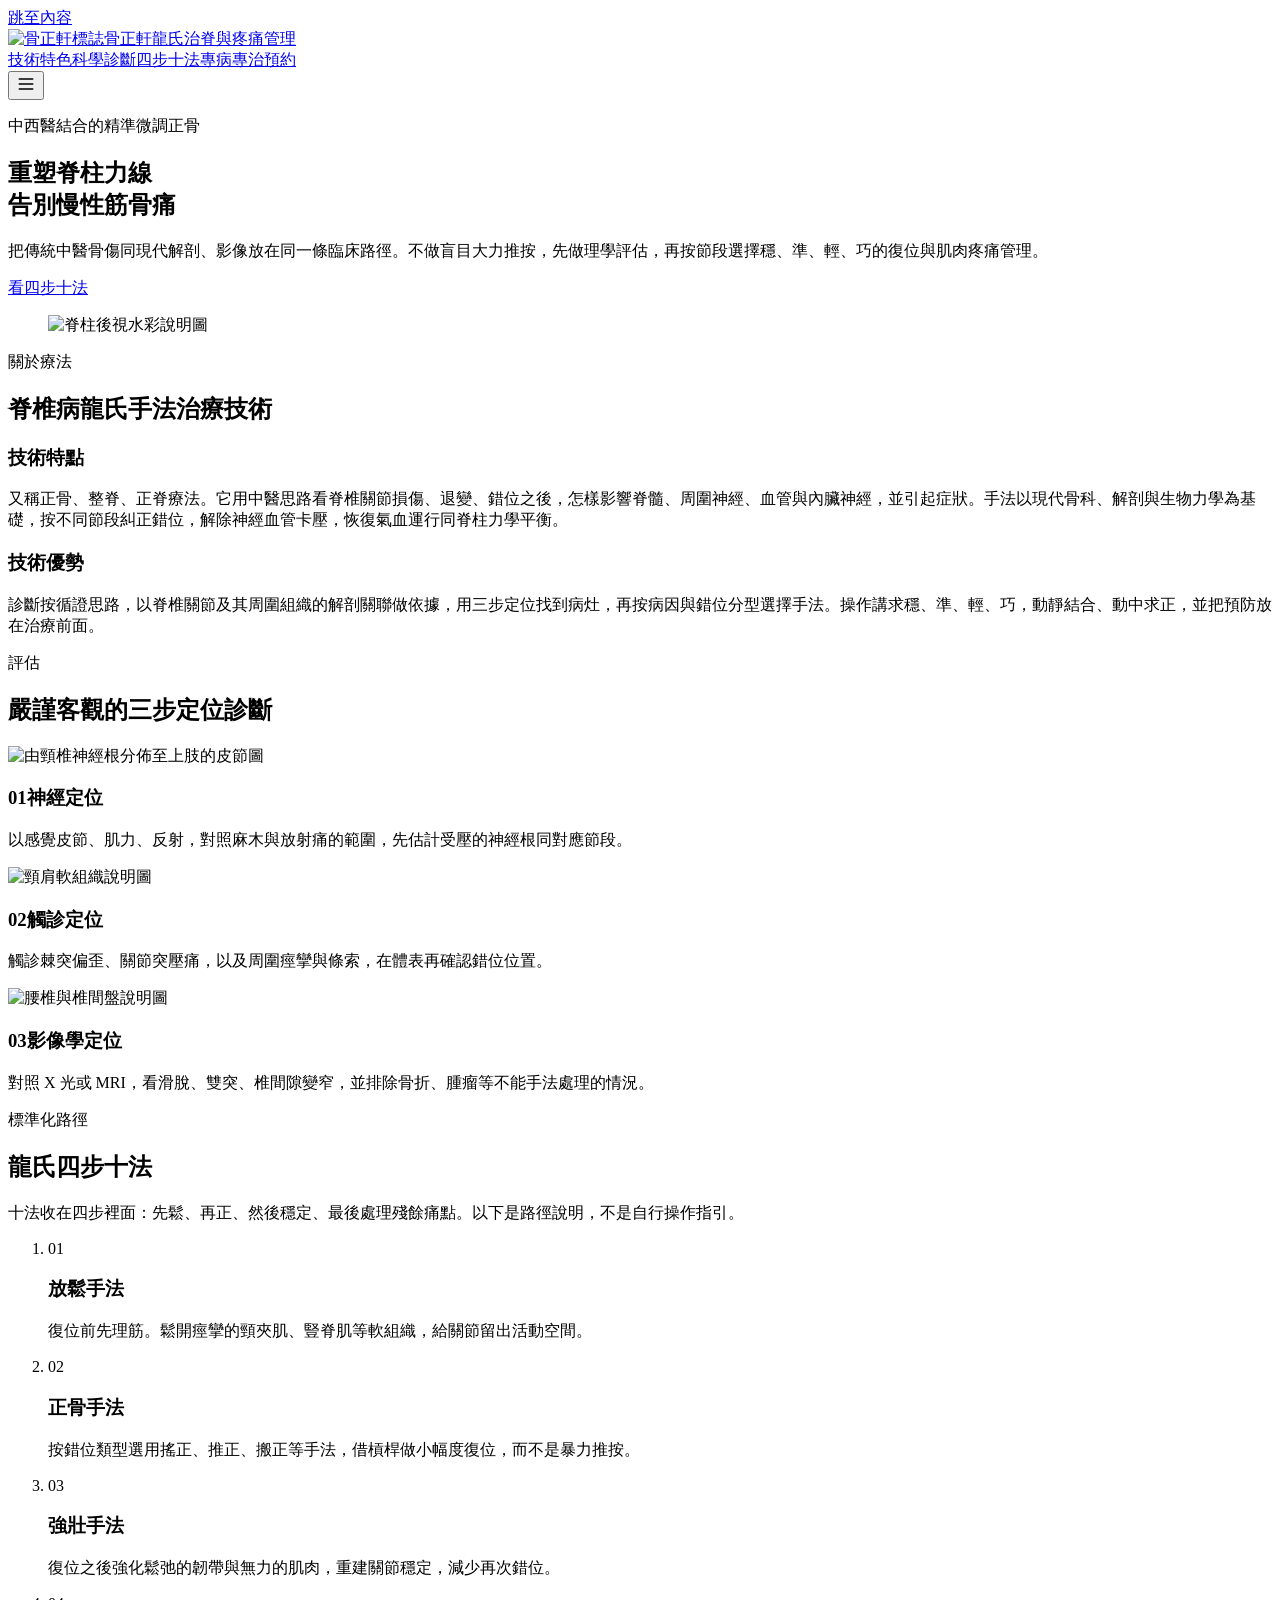
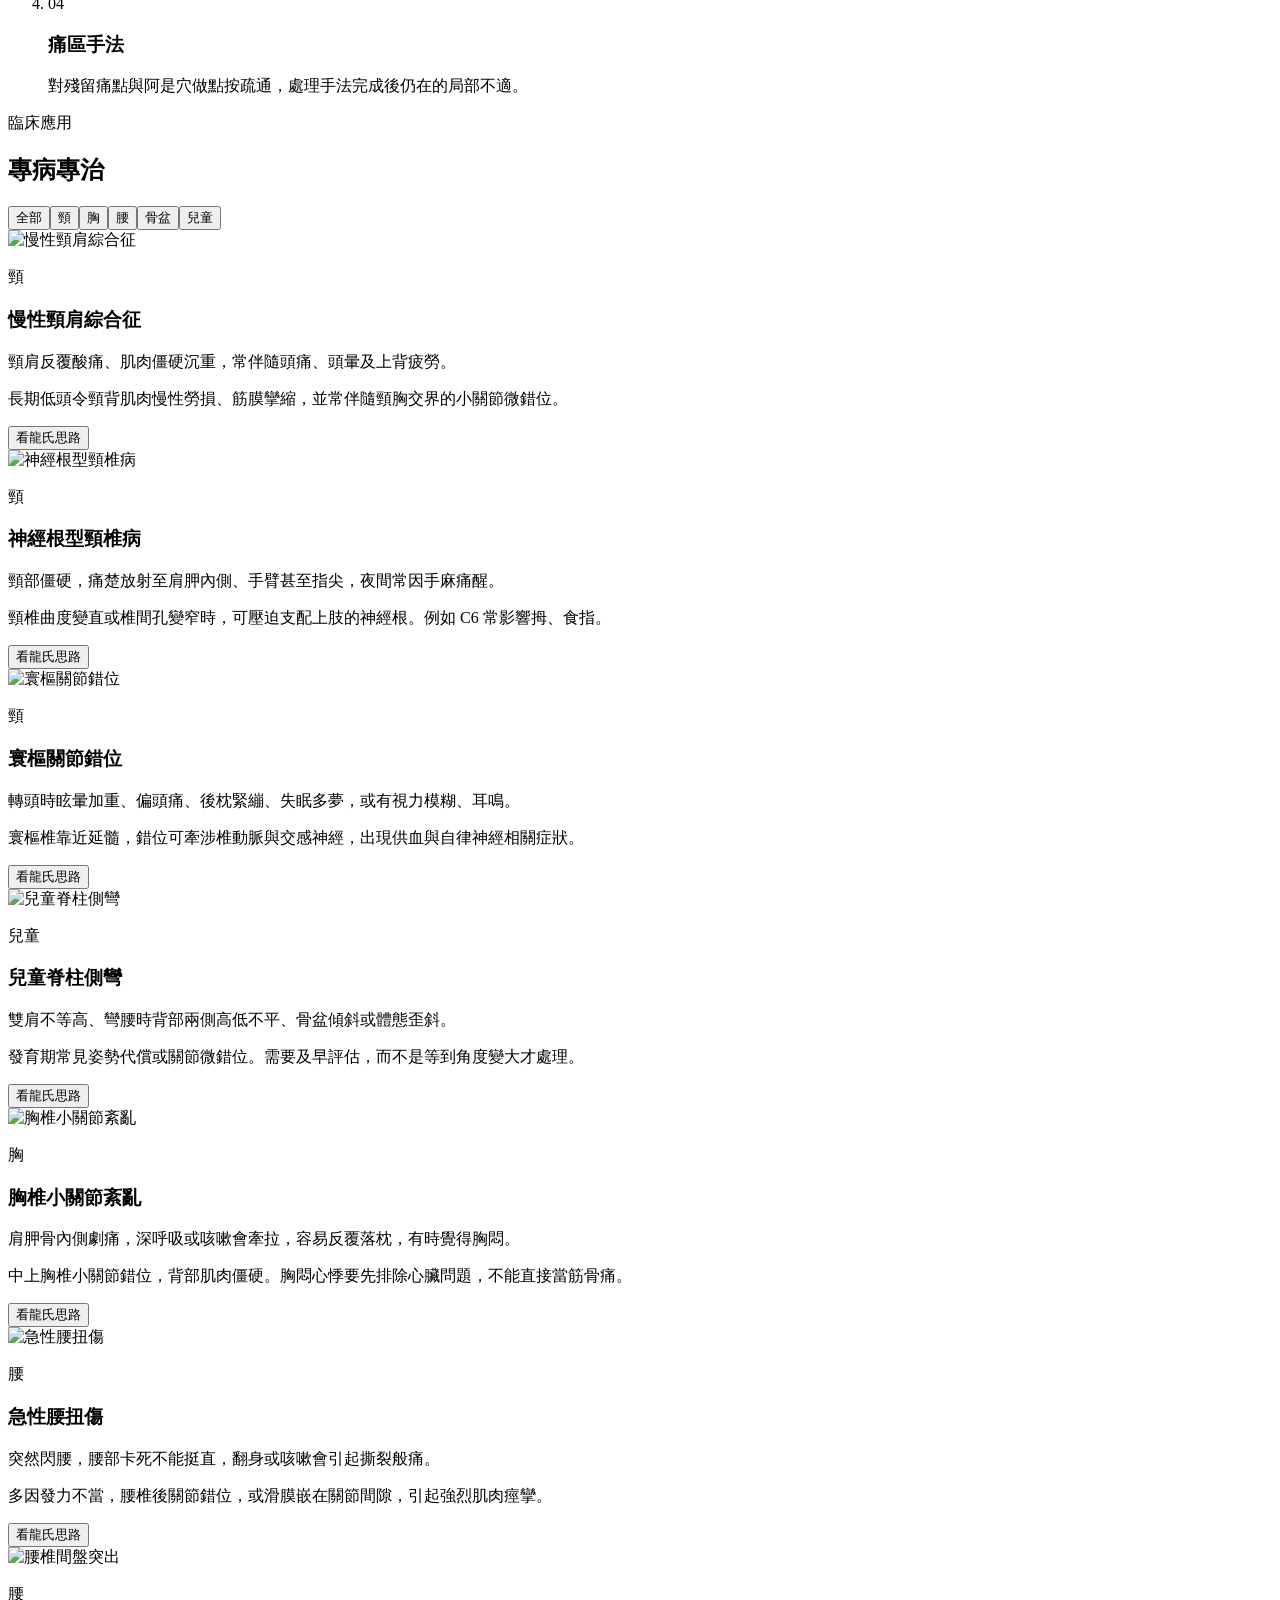
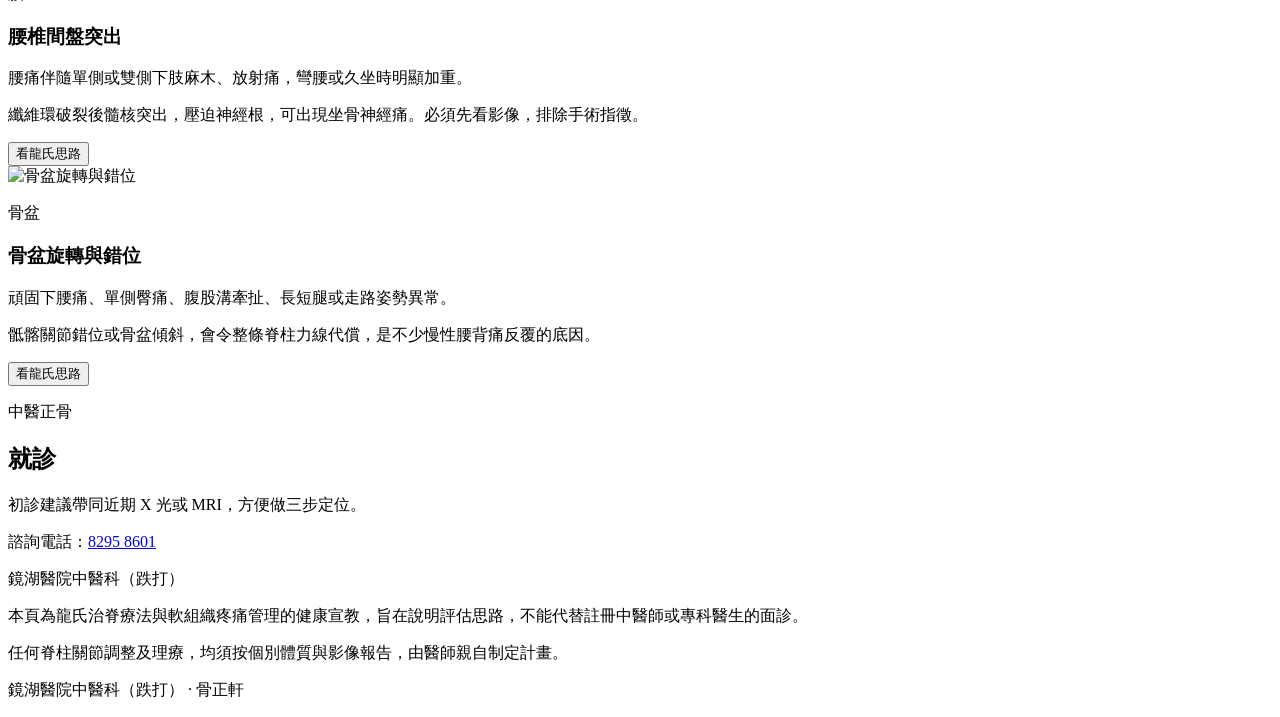
==== commit 5f2c81de: "Add consultation phone 8295 8601" ====
--- a/index.html
+++ b/index.html
@@ -1 +1 @@
-<!DOCTYPE html><html lang="zh-HK"><head><meta name="twitter:card" content="summary_large_image"><meta property="og:title" content="骨正軒"><meta property="og:image" content="https://tcmmacau.github.io/zhiji/og.jpg"><meta property="og:image:width" content="1200"><meta property="og:image:height" content="630"><meta charSet="utf-8"/><meta name="viewport" content="width=device-width, initial-scale=1"/><link rel="preload" as="image" href="/zhiji/clinic/logo.jpg"/><link rel="preload" as="image" href="/zhiji/clinic/hero.jpg?v=spine"/><link rel="preload" as="image" href="/zhiji/clinic/nerve-map.png"/><link rel="preload" as="image" href="/zhiji/clinic/shoulder.jpg"/><link rel="preload" as="image" href="/zhiji/clinic/lumbar.jpg"/><link rel="preload" as="image" href="/zhiji/clinic/cond-neck.jpg"/><link rel="preload" as="image" href="/zhiji/clinic/cond-radiculopathy.jpg?v=clean"/><link rel="preload" as="image" href="/zhiji/clinic/cond-atlas.jpg"/><link rel="preload" as="image" href="/zhiji/clinic/cond-child.jpg"/><link rel="preload" as="image" href="/zhiji/clinic/cond-thoracic.jpg"/><link rel="stylesheet" href="/zhiji/assets/styles-tl0BSPHB.css" data-precedence="default"/><link rel="preload" as="image" href="/zhiji/clinic/cond-sprain.jpg"/><link rel="preload" as="image" href="/zhiji/clinic/cond-disc.jpg"/><link rel="preload" as="image" href="/zhiji/clinic/cond-pelvis.jpg"/><link rel="preload" as="image" href="/zhiji/clinic/sketch-neck.jpg"/><link rel="preload" as="image" href="/zhiji/clinic/sketch-back.jpg"/><link rel="preload" as="image" href="/zhiji/clinic/sketch-lumbar.jpg"/><link rel="preload" as="image" href="/zhiji/clinic/sketch-pelvis.jpg"/><title>骨正軒 | 龍氏治脊療法</title><meta name="description" content="骨正軒：龍氏治脊療法與肌肉疼痛管理。三步定位診斷、四步十法。"/><meta name="theme-color" content="#1A2F4C"/><link rel="modulepreload" href="/zhiji/assets/index-DWh3UuUN.js"/><link rel="modulepreload" href="/zhiji/assets/rolldown-runtime-CbXtAM7H.js"/><link rel="modulepreload" href="/zhiji/assets/routes-CBvXOpZi.js"/><link rel="icon" type="image/svg+xml" href="/zhiji/favicon.svg"/><link rel="manifest" href="/zhiji/__grok/manifest.webmanifest"/><link rel="apple-touch-icon" href="/zhiji/__grok/icon-180.png"/><meta name="apple-mobile-web-app-title" content="骨正軒"><meta name="apple-mobile-web-app-status-bar-style" content="black"><script data-goatcounter="https://tcmmacau.goatcounter.com/count" async src="//gc.zgo.at/count.js"></script></head><body><!--$--><div class="min-h-screen bg-paper text-ink"><a href="#content" class="sr-only focus:not-sr-only focus:absolute focus:top-4 focus:left-4 focus:z-50 focus:bg-card focus:px-4 focus:py-2">跳至內容</a><header class="sticky top-0 z-40 border-b border-line bg-navy text-paper"><div class="mx-auto flex max-w-6xl items-center justify-between gap-4 px-4 py-3 md:px-6"><a href="#top" class="flex items-center gap-3"><img src="/zhiji/clinic/logo.jpg" alt="骨正軒標誌" class="h-11 w-11 rounded-md object-cover"/><span class="leading-tight"><span class="block font-serif text-lg font-semibold tracking-wide text-gold">骨正軒</span><span class="block text-xs text-cream">龍氏治脊與疼痛管理</span></span></a><nav class="hidden items-center gap-5 lg:flex"><a href="#about" class="text-sm text-paper hover:text-gold">技術特色</a><a href="#diagnosis" class="text-sm text-paper hover:text-gold">科學診斷</a><a href="#methods" class="text-sm text-paper hover:text-gold">四步十法</a><a href="#conditions" class="text-sm text-paper hover:text-gold">專病專治</a><a href="#visit" class="text-sm text-paper hover:text-gold">預約</a></nav><button type="button" class="inline-flex h-11 w-11 items-center justify-center rounded-md border border-gold text-gold lg:hidden" aria-expanded="false" aria-label="開啟選單"><svg xmlns="http://www.w3.org/2000/svg" width="20" height="20" viewBox="0 0 24 24" fill="none" stroke="currentColor" stroke-width="2" stroke-linecap="round" stroke-linejoin="round" class="lucide lucide-menu" aria-hidden="true"><path d="M4 12h16"></path><path d="M4 18h16"></path><path d="M4 6h16"></path></svg></button></div></header><main id="content"><section id="top" class="mx-auto grid max-w-6xl items-center gap-10 px-4 py-14 md:grid-cols-2 md:px-6 md:py-20"><div><p class="text-sm font-medium tracking-widest text-gold-deep">中西醫結合的精準微調正骨</p><h1 class="mt-3 font-serif text-4xl leading-tight font-semibold text-navy md:text-5xl">重塑脊柱力線<br/>告別慢性筋骨痛</h1><p class="mt-5 max-w-xl text-muted">把傳統中醫骨傷同現代解剖、影像放在同一條臨床路徑。不做盲目大力推按，先做理學評估，再按節段選擇穩、準、輕、巧的復位與肌肉疼痛管理。</p><div class="mt-8 flex flex-wrap gap-3"><a href="#methods" class="inline-flex h-12 items-center rounded-md bg-navy px-5 text-sm font-medium text-paper">看四步十法</a></div></div><figure class="overflow-hidden rounded-card border border-line bg-card shadow-sm"><img src="/zhiji/clinic/hero.jpg?v=spine" alt="脊柱後視水彩說明圖" class="aspect-video w-full object-cover"/></figure></section><section id="about" class="bg-card py-16"><div class="mx-auto max-w-6xl px-4 md:px-6"><div class="text-center"><p class="text-sm tracking-widest text-gold-deep">關於療法</p><h2 class="mt-2 font-serif text-3xl font-semibold text-navy md:text-4xl">脊椎病龍氏手法治療技術</h2><span class="mx-auto mt-4 block h-0.5 w-12 bg-gold"></span></div><div class="mt-10 grid gap-6 md:grid-cols-2"><article class="rounded-card border border-line border-l-4 border-l-gold bg-paper p-6 md:p-8"><h3 class="font-serif text-2xl text-navy">技術特點</h3><p class="mt-4 text-ink">又稱正骨、整脊、正脊療法。它用中醫思路看脊椎關節損傷、退變、錯位之後，怎樣影響脊髓、周圍神經、血管與內臟神經，並引起症狀。手法以現代骨科、解剖與生物力學為基礎，按不同節段糾正錯位，解除神經血管卡壓，恢復氣血運行同脊柱力學平衡。</p></article><article class="rounded-card border border-line border-l-4 border-l-gold bg-paper p-6 md:p-8"><h3 class="font-serif text-2xl text-navy">技術優勢</h3><p class="mt-4 text-ink">診斷按循證思路，以脊椎關節及其周圍組織的解剖關聯做依據，用三步定位找到病灶，再按病因與錯位分型選擇手法。操作講求穩、準、輕、巧，動靜結合、動中求正，並把預防放在治療前面。</p></article></div></div></section><section id="diagnosis" class="mx-auto max-w-6xl px-4 py-16 md:px-6"><div class="text-center"><p class="text-sm tracking-widest text-gold-deep">評估</p><h2 class="mt-2 font-serif text-3xl font-semibold text-navy md:text-4xl">嚴謹客觀的三步定位診斷</h2><span class="mx-auto mt-4 block h-0.5 w-12 bg-gold"></span></div><div class="mt-10 grid gap-6 md:grid-cols-3"><article class="overflow-hidden rounded-card border border-line bg-card shadow-sm"><img src="/zhiji/clinic/nerve-map.png" alt="由頸椎神經根分佈至上肢的皮節圖" class="aspect-video w-full object-cover"/><div class="border-t-4 border-gold p-5"><h3 class="font-serif text-xl text-navy"><span class="mr-2 text-gold-deep">01</span>神經定位</h3><p class="mt-2 text-sm text-muted">以感覺皮節、肌力、反射，對照麻木與放射痛的範圍，先估計受壓的神經根同對應節段。</p></div></article><article class="overflow-hidden rounded-card border border-line bg-card shadow-sm"><img src="/zhiji/clinic/shoulder.jpg" alt="頸肩軟組織說明圖" class="aspect-video w-full object-cover"/><div class="border-t-4 border-gold p-5"><h3 class="font-serif text-xl text-navy"><span class="mr-2 text-gold-deep">02</span>觸診定位</h3><p class="mt-2 text-sm text-muted">觸診棘突偏歪、關節突壓痛，以及周圍痙攣與條索，在體表再確認錯位位置。</p></div></article><article class="overflow-hidden rounded-card border border-line bg-card shadow-sm"><img src="/zhiji/clinic/lumbar.jpg" alt="腰椎與椎間盤說明圖" class="aspect-video w-full object-cover"/><div class="border-t-4 border-gold p-5"><h3 class="font-serif text-xl text-navy"><span class="mr-2 text-gold-deep">03</span>影像學定位</h3><p class="mt-2 text-sm text-muted">對照 X 光或 MRI，看滑脫、雙突、椎間隙變窄，並排除骨折、腫瘤等不能手法處理的情況。</p></div></article></div></section><section id="methods" class="bg-navy py-16 text-paper"><div class="mx-auto max-w-6xl px-4 md:px-6"><p class="text-center text-sm tracking-widest text-gold">標準化路徑</p><h2 class="mt-2 text-center font-serif text-3xl font-semibold md:text-4xl">龍氏四步十法</h2><p class="mx-auto mt-4 max-w-2xl text-center text-cream">十法收在四步裡面：先鬆、再正、然後穩定、最後處理殘餘痛點。以下是路徑說明，不是自行操作指引。</p><ol class="mt-10 grid gap-4 md:grid-cols-2"><li class="rounded-card bg-navy-deep p-6"><p class="font-serif text-gold">01</p><h3 class="mt-1 font-serif text-xl">放鬆手法</h3><p class="mt-2 text-sm text-cream">復位前先理筋。鬆開痙攣的頸夾肌、豎脊肌等軟組織，給關節留出活動空間。</p></li><li class="rounded-card bg-navy-deep p-6"><p class="font-serif text-gold">02</p><h3 class="mt-1 font-serif text-xl">正骨手法</h3><p class="mt-2 text-sm text-cream">按錯位類型選用搖正、推正、搬正等手法，借槓桿做小幅度復位，而不是暴力推按。</p></li><li class="rounded-card bg-navy-deep p-6"><p class="font-serif text-gold">03</p><h3 class="mt-1 font-serif text-xl">強壯手法</h3><p class="mt-2 text-sm text-cream">復位之後強化鬆弛的韌帶與無力的肌肉，重建關節穩定，減少再次錯位。</p></li><li class="rounded-card bg-navy-deep p-6"><p class="font-serif text-gold">04</p><h3 class="mt-1 font-serif text-xl">痛區手法</h3><p class="mt-2 text-sm text-cream">對殘留痛點與阿是穴做點按疏通，處理手法完成後仍在的局部不適。</p></li></ol></div></section><section id="conditions" class="bg-card py-16"><div class="mx-auto max-w-6xl px-4 md:px-6"><div class="text-center"><p class="text-sm tracking-widest text-gold-deep">臨床應用</p><h2 class="mt-2 font-serif text-3xl font-semibold text-navy md:text-4xl">專病專治</h2><span class="mx-auto mt-4 block h-0.5 w-12 bg-gold"></span></div><div class="mt-8 flex flex-wrap justify-center gap-2"><button type="button" class="h-11 rounded-full bg-navy px-4 text-sm text-paper">全部</button><button type="button" class="h-11 rounded-full border border-line bg-paper px-4 text-sm text-navy">頸</button><button type="button" class="h-11 rounded-full border border-line bg-paper px-4 text-sm text-navy">胸</button><button type="button" class="h-11 rounded-full border border-line bg-paper px-4 text-sm text-navy">腰</button><button type="button" class="h-11 rounded-full border border-line bg-paper px-4 text-sm text-navy">骨盆</button><button type="button" class="h-11 rounded-full border border-line bg-paper px-4 text-sm text-navy">兒童</button></div><div class="mt-8 grid gap-5 md:grid-cols-2"><article class="flex flex-col overflow-hidden rounded-card border border-line bg-paper"><img src="/zhiji/clinic/cond-neck.jpg" alt="慢性頸肩綜合征" class="aspect-[3/4] w-full bg-paper object-cover object-top"/><div class="flex flex-1 flex-col p-5"><p class="text-xs tracking-widest text-gold-deep">頸</p><h3 class="mt-1 font-serif text-xl text-navy">慢性頸肩綜合征</h3><p class="mt-3 text-sm font-medium text-ink">頸肩反覆酸痛、肌肉僵硬沉重，常伴隨頭痛、頭暈及上背疲勞。</p><p class="mt-2 flex-1 text-sm text-muted">長期低頭令頸背肌肉慢性勞損、筋膜攣縮，並常伴隨頸胸交界的小關節微錯位。</p><button type="button" class="mt-4 h-11 rounded-md bg-cream px-4 text-left text-sm text-navy">看龍氏思路</button></div></article><article class="flex flex-col overflow-hidden rounded-card border border-line bg-paper"><img src="/zhiji/clinic/cond-radiculopathy.jpg?v=clean" alt="神經根型頸椎病" class="aspect-[3/4] w-full bg-paper object-cover object-top"/><div class="flex flex-1 flex-col p-5"><p class="text-xs tracking-widest text-gold-deep">頸</p><h3 class="mt-1 font-serif text-xl text-navy">神經根型頸椎病</h3><p class="mt-3 text-sm font-medium text-ink">頸部僵硬，痛楚放射至肩胛內側、手臂甚至指尖，夜間常因手麻痛醒。</p><p class="mt-2 flex-1 text-sm text-muted">頸椎曲度變直或椎間孔變窄時，可壓迫支配上肢的神經根。例如 C6 常影響拇、食指。</p><button type="button" class="mt-4 h-11 rounded-md bg-cream px-4 text-left text-sm text-navy">看龍氏思路</button></div></article><article class="flex flex-col overflow-hidden rounded-card border border-line bg-paper"><img src="/zhiji/clinic/cond-atlas.jpg" alt="寰樞關節錯位" class="aspect-[3/4] w-full bg-paper object-cover object-top"/><div class="flex flex-1 flex-col p-5"><p class="text-xs tracking-widest text-gold-deep">頸</p><h3 class="mt-1 font-serif text-xl text-navy">寰樞關節錯位</h3><p class="mt-3 text-sm font-medium text-ink">轉頭時眩暈加重、偏頭痛、後枕緊繃、失眠多夢，或有視力模糊、耳鳴。</p><p class="mt-2 flex-1 text-sm text-muted">寰樞椎靠近延髓，錯位可牽涉椎動脈與交感神經，出現供血與自律神經相關症狀。</p><button type="button" class="mt-4 h-11 rounded-md bg-cream px-4 text-left text-sm text-navy">看龍氏思路</button></div></article><article class="flex flex-col overflow-hidden rounded-card border border-line bg-paper"><img src="/zhiji/clinic/cond-child.jpg" alt="兒童脊柱側彎" class="aspect-[3/4] w-full bg-paper object-cover object-top"/><div class="flex flex-1 flex-col p-5"><p class="text-xs tracking-widest text-gold-deep">兒童</p><h3 class="mt-1 font-serif text-xl text-navy">兒童脊柱側彎</h3><p class="mt-3 text-sm font-medium text-ink">雙肩不等高、彎腰時背部兩側高低不平、骨盆傾斜或體態歪斜。</p><p class="mt-2 flex-1 text-sm text-muted">發育期常見姿勢代償或關節微錯位。需要及早評估，而不是等到角度變大才處理。</p><button type="button" class="mt-4 h-11 rounded-md bg-cream px-4 text-left text-sm text-navy">看龍氏思路</button></div></article><article class="flex flex-col overflow-hidden rounded-card border border-line bg-paper"><img src="/zhiji/clinic/cond-thoracic.jpg" alt="胸椎小關節紊亂" class="aspect-[3/4] w-full bg-paper object-cover object-top"/><div class="flex flex-1 flex-col p-5"><p class="text-xs tracking-widest text-gold-deep">胸</p><h3 class="mt-1 font-serif text-xl text-navy">胸椎小關節紊亂</h3><p class="mt-3 text-sm font-medium text-ink">肩胛骨內側劇痛，深呼吸或咳嗽會牽拉，容易反覆落枕，有時覺得胸悶。</p><p class="mt-2 flex-1 text-sm text-muted">中上胸椎小關節錯位，背部肌肉僵硬。胸悶心悸要先排除心臟問題，不能直接當筋骨痛。</p><button type="button" class="mt-4 h-11 rounded-md bg-cream px-4 text-left text-sm text-navy">看龍氏思路</button></div></article><article class="flex flex-col overflow-hidden rounded-card border border-line bg-paper"><img src="/zhiji/clinic/cond-sprain.jpg" alt="急性腰扭傷" class="aspect-[3/4] w-full bg-paper object-cover object-top"/><div class="flex flex-1 flex-col p-5"><p class="text-xs tracking-widest text-gold-deep">腰</p><h3 class="mt-1 font-serif text-xl text-navy">急性腰扭傷</h3><p class="mt-3 text-sm font-medium text-ink">突然閃腰，腰部卡死不能挺直，翻身或咳嗽會引起撕裂般痛。</p><p class="mt-2 flex-1 text-sm text-muted">多因發力不當，腰椎後關節錯位，或滑膜嵌在關節間隙，引起強烈肌肉痙攣。</p><button type="button" class="mt-4 h-11 rounded-md bg-cream px-4 text-left text-sm text-navy">看龍氏思路</button></div></article><article class="flex flex-col overflow-hidden rounded-card border border-line bg-paper"><img src="/zhiji/clinic/cond-disc.jpg" alt="腰椎間盤突出" class="aspect-[3/4] w-full bg-paper object-cover object-top"/><div class="flex flex-1 flex-col p-5"><p class="text-xs tracking-widest text-gold-deep">腰</p><h3 class="mt-1 font-serif text-xl text-navy">腰椎間盤突出</h3><p class="mt-3 text-sm font-medium text-ink">腰痛伴隨單側或雙側下肢麻木、放射痛，彎腰或久坐時明顯加重。</p><p class="mt-2 flex-1 text-sm text-muted">纖維環破裂後髓核突出，壓迫神經根，可出現坐骨神經痛。必須先看影像，排除手術指徵。</p><button type="button" class="mt-4 h-11 rounded-md bg-cream px-4 text-left text-sm text-navy">看龍氏思路</button></div></article><article class="flex flex-col overflow-hidden rounded-card border border-line bg-paper"><img src="/zhiji/clinic/cond-pelvis.jpg" alt="骨盆旋轉與錯位" class="aspect-[3/4] w-full bg-paper object-cover object-top"/><div class="flex flex-1 flex-col p-5"><p class="text-xs tracking-widest text-gold-deep">骨盆</p><h3 class="mt-1 font-serif text-xl text-navy">骨盆旋轉與錯位</h3><p class="mt-3 text-sm font-medium text-ink">頑固下腰痛、單側臀痛、腹股溝牽扯、長短腿或走路姿勢異常。</p><p class="mt-2 flex-1 text-sm text-muted">骶髂關節錯位或骨盆傾斜，會令整條脊柱力線代償，是不少慢性腰背痛反覆的底因。</p><button type="button" class="mt-4 h-11 rounded-md bg-cream px-4 text-left text-sm text-navy">看龍氏思路</button></div></article></div></div></section><section id="visit" class="mx-auto max-w-6xl px-4 py-16 md:px-6"><div class="overflow-hidden rounded-card border border-line bg-card"><div class="p-6 md:p-10"><div><p class="text-sm tracking-widest text-gold-deep">中醫正骨</p><h2 class="mt-2 font-serif text-3xl text-navy">就診</h2><p class="mt-4 text-muted">初診建議帶同近期 X 光或 MRI，方便做三步定位。</p><p class="mt-6 font-serif text-xl text-navy">鏡湖醫院中醫科（跌打）</p></div></div></div></section></main><footer class="bg-navy px-4 py-10 text-center text-sm text-cream"><p class="mx-auto max-w-3xl">本頁為龍氏治脊療法與軟組織疼痛管理的健康宣教，旨在說明評估思路，不能代替註冊中醫師或專科醫生的面診。</p><p class="mx-auto mt-3 max-w-3xl">任何脊柱關節調整及理療，均須按個別體質與影像報告，由醫師親自制定計畫。</p><p class="mt-6 font-serif text-base text-gold">鏡湖醫院中醫科（跌打） · 骨正軒</p></footer></div><!--/$--><script data-tsr-stream-part="">(self.$R=self.$R||{})["tsr"]=[];self.$_TSR={h(){this.hydrated=!0,this.c()},e(){this.streamEnded=!0,this.c()},c(){this.hydrated&&this.streamEnded&&(delete self.$_TSR,delete self.$R.tsr)},p(e){this.initialized?e():this.buffer.push(e)},buffer:[]};$_TSR.router=($R=>$R[0]={manifest:$R[1]={routes:$R[2]={__root__:$R[3]={preloads:$R[4]=["/zhiji/assets/index-DWh3UuUN.js","/zhiji/assets/rolldown-runtime-CbXtAM7H.js"],scripts:$R[5]=[$R[6]={attrs:$R[7]={type:"module",async:!0,src:"/zhiji/assets/index-DWh3UuUN.js"}}]},"/":$R[8]={preloads:$R[9]=["/zhiji/assets/routes-CBvXOpZi.js"]}}},matches:$R[10]=[$R[11]={i:"__root__ ",u:1792129361436,s:"success",ssr:!0},$R[12]={i:"  ",u:1792129361436,s:"success",ssr:!0}]})($R["tsr"]);$_TSR.e();{let s=document.currentScript,p;while((p=s.previousElementSibling)&&p.hasAttribute('data-tsr-stream-part'))p.remove();s.remove()}</script><script type="module" async="" src="/zhiji/assets/index-DWh3UuUN.js"></script><script>document.currentScript.remove();/*$tsr-stream-boundary*/</script></body></html>+<!DOCTYPE html><html lang="zh-HK"><head><meta name="twitter:card" content="summary_large_image"><meta property="og:title" content="骨正軒"><meta property="og:image" content="https://tcmmacau.github.io/zhiji/og.jpg"><meta property="og:image:width" content="1200"><meta property="og:image:height" content="630"><meta charSet="utf-8"/><meta name="viewport" content="width=device-width, initial-scale=1"/><link rel="preload" as="image" href="/zhiji/clinic/logo.jpg"/><link rel="preload" as="image" href="/zhiji/clinic/hero.jpg?v=spine"/><link rel="preload" as="image" href="/zhiji/clinic/nerve-map.png"/><link rel="preload" as="image" href="/zhiji/clinic/shoulder.jpg"/><link rel="preload" as="image" href="/zhiji/clinic/lumbar.jpg"/><link rel="preload" as="image" href="/zhiji/clinic/cond-neck.jpg"/><link rel="preload" as="image" href="/zhiji/clinic/cond-radiculopathy.jpg?v=clean"/><link rel="preload" as="image" href="/zhiji/clinic/cond-atlas.jpg"/><link rel="preload" as="image" href="/zhiji/clinic/cond-child.jpg"/><link rel="preload" as="image" href="/zhiji/clinic/cond-thoracic.jpg"/><link rel="stylesheet" href="/zhiji/assets/styles-tl0BSPHB.css" data-precedence="default"/><link rel="preload" as="image" href="/zhiji/clinic/cond-sprain.jpg"/><link rel="preload" as="image" href="/zhiji/clinic/cond-disc.jpg"/><link rel="preload" as="image" href="/zhiji/clinic/cond-pelvis.jpg"/><link rel="preload" as="image" href="/zhiji/clinic/sketch-neck.jpg"/><link rel="preload" as="image" href="/zhiji/clinic/sketch-back.jpg"/><link rel="preload" as="image" href="/zhiji/clinic/sketch-lumbar.jpg"/><link rel="preload" as="image" href="/zhiji/clinic/sketch-pelvis.jpg"/><title>骨正軒 | 龍氏治脊療法</title><meta name="description" content="骨正軒：龍氏治脊療法與肌肉疼痛管理。三步定位診斷、四步十法。"/><meta name="theme-color" content="#1A2F4C"/><link rel="modulepreload" href="/zhiji/assets/index-DWh3UuUN.js"/><link rel="modulepreload" href="/zhiji/assets/rolldown-runtime-CbXtAM7H.js"/><link rel="modulepreload" href="/zhiji/assets/routes-CBvXOpZi.js"/><link rel="icon" type="image/svg+xml" href="/zhiji/favicon.svg"/><link rel="manifest" href="/zhiji/__grok/manifest.webmanifest"/><link rel="apple-touch-icon" href="/zhiji/__grok/icon-180.png"/><meta name="apple-mobile-web-app-title" content="骨正軒"><meta name="apple-mobile-web-app-status-bar-style" content="black"><script data-goatcounter="https://tcmmacau.goatcounter.com/count" async src="//gc.zgo.at/count.js"></script></head><body><!--$--><div class="min-h-screen bg-paper text-ink"><a href="#content" class="sr-only focus:not-sr-only focus:absolute focus:top-4 focus:left-4 focus:z-50 focus:bg-card focus:px-4 focus:py-2">跳至內容</a><header class="sticky top-0 z-40 border-b border-line bg-navy text-paper"><div class="mx-auto flex max-w-6xl items-center justify-between gap-4 px-4 py-3 md:px-6"><a href="#top" class="flex items-center gap-3"><img src="/zhiji/clinic/logo.jpg" alt="骨正軒標誌" class="h-11 w-11 rounded-md object-cover"/><span class="leading-tight"><span class="block font-serif text-lg font-semibold tracking-wide text-gold">骨正軒</span><span class="block text-xs text-cream">龍氏治脊與疼痛管理</span></span></a><nav class="hidden items-center gap-5 lg:flex"><a href="#about" class="text-sm text-paper hover:text-gold">技術特色</a><a href="#diagnosis" class="text-sm text-paper hover:text-gold">科學診斷</a><a href="#methods" class="text-sm text-paper hover:text-gold">四步十法</a><a href="#conditions" class="text-sm text-paper hover:text-gold">專病專治</a><a href="#visit" class="text-sm text-paper hover:text-gold">預約</a></nav><button type="button" class="inline-flex h-11 w-11 items-center justify-center rounded-md border border-gold text-gold lg:hidden" aria-expanded="false" aria-label="開啟選單"><svg xmlns="http://www.w3.org/2000/svg" width="20" height="20" viewBox="0 0 24 24" fill="none" stroke="currentColor" stroke-width="2" stroke-linecap="round" stroke-linejoin="round" class="lucide lucide-menu" aria-hidden="true"><path d="M4 12h16"></path><path d="M4 18h16"></path><path d="M4 6h16"></path></svg></button></div></header><main id="content"><section id="top" class="mx-auto grid max-w-6xl items-center gap-10 px-4 py-14 md:grid-cols-2 md:px-6 md:py-20"><div><p class="text-sm font-medium tracking-widest text-gold-deep">中西醫結合的精準微調正骨</p><h1 class="mt-3 font-serif text-4xl leading-tight font-semibold text-navy md:text-5xl">重塑脊柱力線<br/>告別慢性筋骨痛</h1><p class="mt-5 max-w-xl text-muted">把傳統中醫骨傷同現代解剖、影像放在同一條臨床路徑。不做盲目大力推按，先做理學評估，再按節段選擇穩、準、輕、巧的復位與肌肉疼痛管理。</p><div class="mt-8 flex flex-wrap gap-3"><a href="#methods" class="inline-flex h-12 items-center rounded-md bg-navy px-5 text-sm font-medium text-paper">看四步十法</a></div></div><figure class="overflow-hidden rounded-card border border-line bg-card shadow-sm"><img src="/zhiji/clinic/hero.jpg?v=spine" alt="脊柱後視水彩說明圖" class="aspect-video w-full object-cover"/></figure></section><section id="about" class="bg-card py-16"><div class="mx-auto max-w-6xl px-4 md:px-6"><div class="text-center"><p class="text-sm tracking-widest text-gold-deep">關於療法</p><h2 class="mt-2 font-serif text-3xl font-semibold text-navy md:text-4xl">脊椎病龍氏手法治療技術</h2><span class="mx-auto mt-4 block h-0.5 w-12 bg-gold"></span></div><div class="mt-10 grid gap-6 md:grid-cols-2"><article class="rounded-card border border-line border-l-4 border-l-gold bg-paper p-6 md:p-8"><h3 class="font-serif text-2xl text-navy">技術特點</h3><p class="mt-4 text-ink">又稱正骨、整脊、正脊療法。它用中醫思路看脊椎關節損傷、退變、錯位之後，怎樣影響脊髓、周圍神經、血管與內臟神經，並引起症狀。手法以現代骨科、解剖與生物力學為基礎，按不同節段糾正錯位，解除神經血管卡壓，恢復氣血運行同脊柱力學平衡。</p></article><article class="rounded-card border border-line border-l-4 border-l-gold bg-paper p-6 md:p-8"><h3 class="font-serif text-2xl text-navy">技術優勢</h3><p class="mt-4 text-ink">診斷按循證思路，以脊椎關節及其周圍組織的解剖關聯做依據，用三步定位找到病灶，再按病因與錯位分型選擇手法。操作講求穩、準、輕、巧，動靜結合、動中求正，並把預防放在治療前面。</p></article></div></div></section><section id="diagnosis" class="mx-auto max-w-6xl px-4 py-16 md:px-6"><div class="text-center"><p class="text-sm tracking-widest text-gold-deep">評估</p><h2 class="mt-2 font-serif text-3xl font-semibold text-navy md:text-4xl">嚴謹客觀的三步定位診斷</h2><span class="mx-auto mt-4 block h-0.5 w-12 bg-gold"></span></div><div class="mt-10 grid gap-6 md:grid-cols-3"><article class="overflow-hidden rounded-card border border-line bg-card shadow-sm"><img src="/zhiji/clinic/nerve-map.png" alt="由頸椎神經根分佈至上肢的皮節圖" class="aspect-video w-full object-cover"/><div class="border-t-4 border-gold p-5"><h3 class="font-serif text-xl text-navy"><span class="mr-2 text-gold-deep">01</span>神經定位</h3><p class="mt-2 text-sm text-muted">以感覺皮節、肌力、反射，對照麻木與放射痛的範圍，先估計受壓的神經根同對應節段。</p></div></article><article class="overflow-hidden rounded-card border border-line bg-card shadow-sm"><img src="/zhiji/clinic/shoulder.jpg" alt="頸肩軟組織說明圖" class="aspect-video w-full object-cover"/><div class="border-t-4 border-gold p-5"><h3 class="font-serif text-xl text-navy"><span class="mr-2 text-gold-deep">02</span>觸診定位</h3><p class="mt-2 text-sm text-muted">觸診棘突偏歪、關節突壓痛，以及周圍痙攣與條索，在體表再確認錯位位置。</p></div></article><article class="overflow-hidden rounded-card border border-line bg-card shadow-sm"><img src="/zhiji/clinic/lumbar.jpg" alt="腰椎與椎間盤說明圖" class="aspect-video w-full object-cover"/><div class="border-t-4 border-gold p-5"><h3 class="font-serif text-xl text-navy"><span class="mr-2 text-gold-deep">03</span>影像學定位</h3><p class="mt-2 text-sm text-muted">對照 X 光或 MRI，看滑脫、雙突、椎間隙變窄，並排除骨折、腫瘤等不能手法處理的情況。</p></div></article></div></section><section id="methods" class="bg-navy py-16 text-paper"><div class="mx-auto max-w-6xl px-4 md:px-6"><p class="text-center text-sm tracking-widest text-gold">標準化路徑</p><h2 class="mt-2 text-center font-serif text-3xl font-semibold md:text-4xl">龍氏四步十法</h2><p class="mx-auto mt-4 max-w-2xl text-center text-cream">十法收在四步裡面：先鬆、再正、然後穩定、最後處理殘餘痛點。以下是路徑說明，不是自行操作指引。</p><ol class="mt-10 grid gap-4 md:grid-cols-2"><li class="rounded-card bg-navy-deep p-6"><p class="font-serif text-gold">01</p><h3 class="mt-1 font-serif text-xl">放鬆手法</h3><p class="mt-2 text-sm text-cream">復位前先理筋。鬆開痙攣的頸夾肌、豎脊肌等軟組織，給關節留出活動空間。</p></li><li class="rounded-card bg-navy-deep p-6"><p class="font-serif text-gold">02</p><h3 class="mt-1 font-serif text-xl">正骨手法</h3><p class="mt-2 text-sm text-cream">按錯位類型選用搖正、推正、搬正等手法，借槓桿做小幅度復位，而不是暴力推按。</p></li><li class="rounded-card bg-navy-deep p-6"><p class="font-serif text-gold">03</p><h3 class="mt-1 font-serif text-xl">強壯手法</h3><p class="mt-2 text-sm text-cream">復位之後強化鬆弛的韌帶與無力的肌肉，重建關節穩定，減少再次錯位。</p></li><li class="rounded-card bg-navy-deep p-6"><p class="font-serif text-gold">04</p><h3 class="mt-1 font-serif text-xl">痛區手法</h3><p class="mt-2 text-sm text-cream">對殘留痛點與阿是穴做點按疏通，處理手法完成後仍在的局部不適。</p></li></ol></div></section><section id="conditions" class="bg-card py-16"><div class="mx-auto max-w-6xl px-4 md:px-6"><div class="text-center"><p class="text-sm tracking-widest text-gold-deep">臨床應用</p><h2 class="mt-2 font-serif text-3xl font-semibold text-navy md:text-4xl">專病專治</h2><span class="mx-auto mt-4 block h-0.5 w-12 bg-gold"></span></div><div class="mt-8 flex flex-wrap justify-center gap-2"><button type="button" class="h-11 rounded-full bg-navy px-4 text-sm text-paper">全部</button><button type="button" class="h-11 rounded-full border border-line bg-paper px-4 text-sm text-navy">頸</button><button type="button" class="h-11 rounded-full border border-line bg-paper px-4 text-sm text-navy">胸</button><button type="button" class="h-11 rounded-full border border-line bg-paper px-4 text-sm text-navy">腰</button><button type="button" class="h-11 rounded-full border border-line bg-paper px-4 text-sm text-navy">骨盆</button><button type="button" class="h-11 rounded-full border border-line bg-paper px-4 text-sm text-navy">兒童</button></div><div class="mt-8 grid gap-5 md:grid-cols-2"><article class="flex flex-col overflow-hidden rounded-card border border-line bg-paper"><img src="/zhiji/clinic/cond-neck.jpg" alt="慢性頸肩綜合征" class="aspect-[3/4] w-full bg-paper object-cover object-top"/><div class="flex flex-1 flex-col p-5"><p class="text-xs tracking-widest text-gold-deep">頸</p><h3 class="mt-1 font-serif text-xl text-navy">慢性頸肩綜合征</h3><p class="mt-3 text-sm font-medium text-ink">頸肩反覆酸痛、肌肉僵硬沉重，常伴隨頭痛、頭暈及上背疲勞。</p><p class="mt-2 flex-1 text-sm text-muted">長期低頭令頸背肌肉慢性勞損、筋膜攣縮，並常伴隨頸胸交界的小關節微錯位。</p><button type="button" class="mt-4 h-11 rounded-md bg-cream px-4 text-left text-sm text-navy">看龍氏思路</button></div></article><article class="flex flex-col overflow-hidden rounded-card border border-line bg-paper"><img src="/zhiji/clinic/cond-radiculopathy.jpg?v=clean" alt="神經根型頸椎病" class="aspect-[3/4] w-full bg-paper object-cover object-top"/><div class="flex flex-1 flex-col p-5"><p class="text-xs tracking-widest text-gold-deep">頸</p><h3 class="mt-1 font-serif text-xl text-navy">神經根型頸椎病</h3><p class="mt-3 text-sm font-medium text-ink">頸部僵硬，痛楚放射至肩胛內側、手臂甚至指尖，夜間常因手麻痛醒。</p><p class="mt-2 flex-1 text-sm text-muted">頸椎曲度變直或椎間孔變窄時，可壓迫支配上肢的神經根。例如 C6 常影響拇、食指。</p><button type="button" class="mt-4 h-11 rounded-md bg-cream px-4 text-left text-sm text-navy">看龍氏思路</button></div></article><article class="flex flex-col overflow-hidden rounded-card border border-line bg-paper"><img src="/zhiji/clinic/cond-atlas.jpg" alt="寰樞關節錯位" class="aspect-[3/4] w-full bg-paper object-cover object-top"/><div class="flex flex-1 flex-col p-5"><p class="text-xs tracking-widest text-gold-deep">頸</p><h3 class="mt-1 font-serif text-xl text-navy">寰樞關節錯位</h3><p class="mt-3 text-sm font-medium text-ink">轉頭時眩暈加重、偏頭痛、後枕緊繃、失眠多夢，或有視力模糊、耳鳴。</p><p class="mt-2 flex-1 text-sm text-muted">寰樞椎靠近延髓，錯位可牽涉椎動脈與交感神經，出現供血與自律神經相關症狀。</p><button type="button" class="mt-4 h-11 rounded-md bg-cream px-4 text-left text-sm text-navy">看龍氏思路</button></div></article><article class="flex flex-col overflow-hidden rounded-card border border-line bg-paper"><img src="/zhiji/clinic/cond-child.jpg" alt="兒童脊柱側彎" class="aspect-[3/4] w-full bg-paper object-cover object-top"/><div class="flex flex-1 flex-col p-5"><p class="text-xs tracking-widest text-gold-deep">兒童</p><h3 class="mt-1 font-serif text-xl text-navy">兒童脊柱側彎</h3><p class="mt-3 text-sm font-medium text-ink">雙肩不等高、彎腰時背部兩側高低不平、骨盆傾斜或體態歪斜。</p><p class="mt-2 flex-1 text-sm text-muted">發育期常見姿勢代償或關節微錯位。需要及早評估，而不是等到角度變大才處理。</p><button type="button" class="mt-4 h-11 rounded-md bg-cream px-4 text-left text-sm text-navy">看龍氏思路</button></div></article><article class="flex flex-col overflow-hidden rounded-card border border-line bg-paper"><img src="/zhiji/clinic/cond-thoracic.jpg" alt="胸椎小關節紊亂" class="aspect-[3/4] w-full bg-paper object-cover object-top"/><div class="flex flex-1 flex-col p-5"><p class="text-xs tracking-widest text-gold-deep">胸</p><h3 class="mt-1 font-serif text-xl text-navy">胸椎小關節紊亂</h3><p class="mt-3 text-sm font-medium text-ink">肩胛骨內側劇痛，深呼吸或咳嗽會牽拉，容易反覆落枕，有時覺得胸悶。</p><p class="mt-2 flex-1 text-sm text-muted">中上胸椎小關節錯位，背部肌肉僵硬。胸悶心悸要先排除心臟問題，不能直接當筋骨痛。</p><button type="button" class="mt-4 h-11 rounded-md bg-cream px-4 text-left text-sm text-navy">看龍氏思路</button></div></article><article class="flex flex-col overflow-hidden rounded-card border border-line bg-paper"><img src="/zhiji/clinic/cond-sprain.jpg" alt="急性腰扭傷" class="aspect-[3/4] w-full bg-paper object-cover object-top"/><div class="flex flex-1 flex-col p-5"><p class="text-xs tracking-widest text-gold-deep">腰</p><h3 class="mt-1 font-serif text-xl text-navy">急性腰扭傷</h3><p class="mt-3 text-sm font-medium text-ink">突然閃腰，腰部卡死不能挺直，翻身或咳嗽會引起撕裂般痛。</p><p class="mt-2 flex-1 text-sm text-muted">多因發力不當，腰椎後關節錯位，或滑膜嵌在關節間隙，引起強烈肌肉痙攣。</p><button type="button" class="mt-4 h-11 rounded-md bg-cream px-4 text-left text-sm text-navy">看龍氏思路</button></div></article><article class="flex flex-col overflow-hidden rounded-card border border-line bg-paper"><img src="/zhiji/clinic/cond-disc.jpg" alt="腰椎間盤突出" class="aspect-[3/4] w-full bg-paper object-cover object-top"/><div class="flex flex-1 flex-col p-5"><p class="text-xs tracking-widest text-gold-deep">腰</p><h3 class="mt-1 font-serif text-xl text-navy">腰椎間盤突出</h3><p class="mt-3 text-sm font-medium text-ink">腰痛伴隨單側或雙側下肢麻木、放射痛，彎腰或久坐時明顯加重。</p><p class="mt-2 flex-1 text-sm text-muted">纖維環破裂後髓核突出，壓迫神經根，可出現坐骨神經痛。必須先看影像，排除手術指徵。</p><button type="button" class="mt-4 h-11 rounded-md bg-cream px-4 text-left text-sm text-navy">看龍氏思路</button></div></article><article class="flex flex-col overflow-hidden rounded-card border border-line bg-paper"><img src="/zhiji/clinic/cond-pelvis.jpg" alt="骨盆旋轉與錯位" class="aspect-[3/4] w-full bg-paper object-cover object-top"/><div class="flex flex-1 flex-col p-5"><p class="text-xs tracking-widest text-gold-deep">骨盆</p><h3 class="mt-1 font-serif text-xl text-navy">骨盆旋轉與錯位</h3><p class="mt-3 text-sm font-medium text-ink">頑固下腰痛、單側臀痛、腹股溝牽扯、長短腿或走路姿勢異常。</p><p class="mt-2 flex-1 text-sm text-muted">骶髂關節錯位或骨盆傾斜，會令整條脊柱力線代償，是不少慢性腰背痛反覆的底因。</p><button type="button" class="mt-4 h-11 rounded-md bg-cream px-4 text-left text-sm text-navy">看龍氏思路</button></div></article></div></div></section><section id="visit" class="mx-auto max-w-6xl px-4 py-16 md:px-6"><div class="overflow-hidden rounded-card border border-line bg-card"><div class="p-6 md:p-10"><div><p class="text-sm tracking-widest text-gold-deep">中醫正骨</p><h2 class="mt-2 font-serif text-3xl text-navy">就診</h2><p class="mt-4 text-muted">初診建議帶同近期 X 光或 MRI，方便做三步定位。</p><p class="mt-4 text-muted">諮詢電話：<a href="tel:+85382958601" class="font-medium text-navy">8295 8601</a></p><p class="mt-6 font-serif text-xl text-navy">鏡湖醫院中醫科（跌打）</p></div></div></div></section></main><footer class="bg-navy px-4 py-10 text-center text-sm text-cream"><p class="mx-auto max-w-3xl">本頁為龍氏治脊療法與軟組織疼痛管理的健康宣教，旨在說明評估思路，不能代替註冊中醫師或專科醫生的面診。</p><p class="mx-auto mt-3 max-w-3xl">任何脊柱關節調整及理療，均須按個別體質與影像報告，由醫師親自制定計畫。</p><p class="mt-6 font-serif text-base text-gold">鏡湖醫院中醫科（跌打） · 骨正軒</p></footer></div><!--/$--><script data-tsr-stream-part="">(self.$R=self.$R||{})["tsr"]=[];self.$_TSR={h(){this.hydrated=!0,this.c()},e(){this.streamEnded=!0,this.c()},c(){this.hydrated&&this.streamEnded&&(delete self.$_TSR,delete self.$R.tsr)},p(e){this.initialized?e():this.buffer.push(e)},buffer:[]};$_TSR.router=($R=>$R[0]={manifest:$R[1]={routes:$R[2]={__root__:$R[3]={preloads:$R[4]=["/zhiji/assets/index-DWh3UuUN.js","/zhiji/assets/rolldown-runtime-CbXtAM7H.js"],scripts:$R[5]=[$R[6]={attrs:$R[7]={type:"module",async:!0,src:"/zhiji/assets/index-DWh3UuUN.js"}}]},"/":$R[8]={preloads:$R[9]=["/zhiji/assets/routes-CBvXOpZi.js"]}}},matches:$R[10]=[$R[11]={i:"__root__ ",u:1792129361436,s:"success",ssr:!0},$R[12]={i:"  ",u:1792129361436,s:"success",ssr:!0}]})($R["tsr"]);$_TSR.e();{let s=document.currentScript,p;while((p=s.previousElementSibling)&&p.hasAttribute('data-tsr-stream-part'))p.remove();s.remove()}</script><script type="module" async="" src="/zhiji/assets/index-DWh3UuUN.js"></script><script>document.currentScript.remove();/*$tsr-stream-boundary*/</script></body></html>
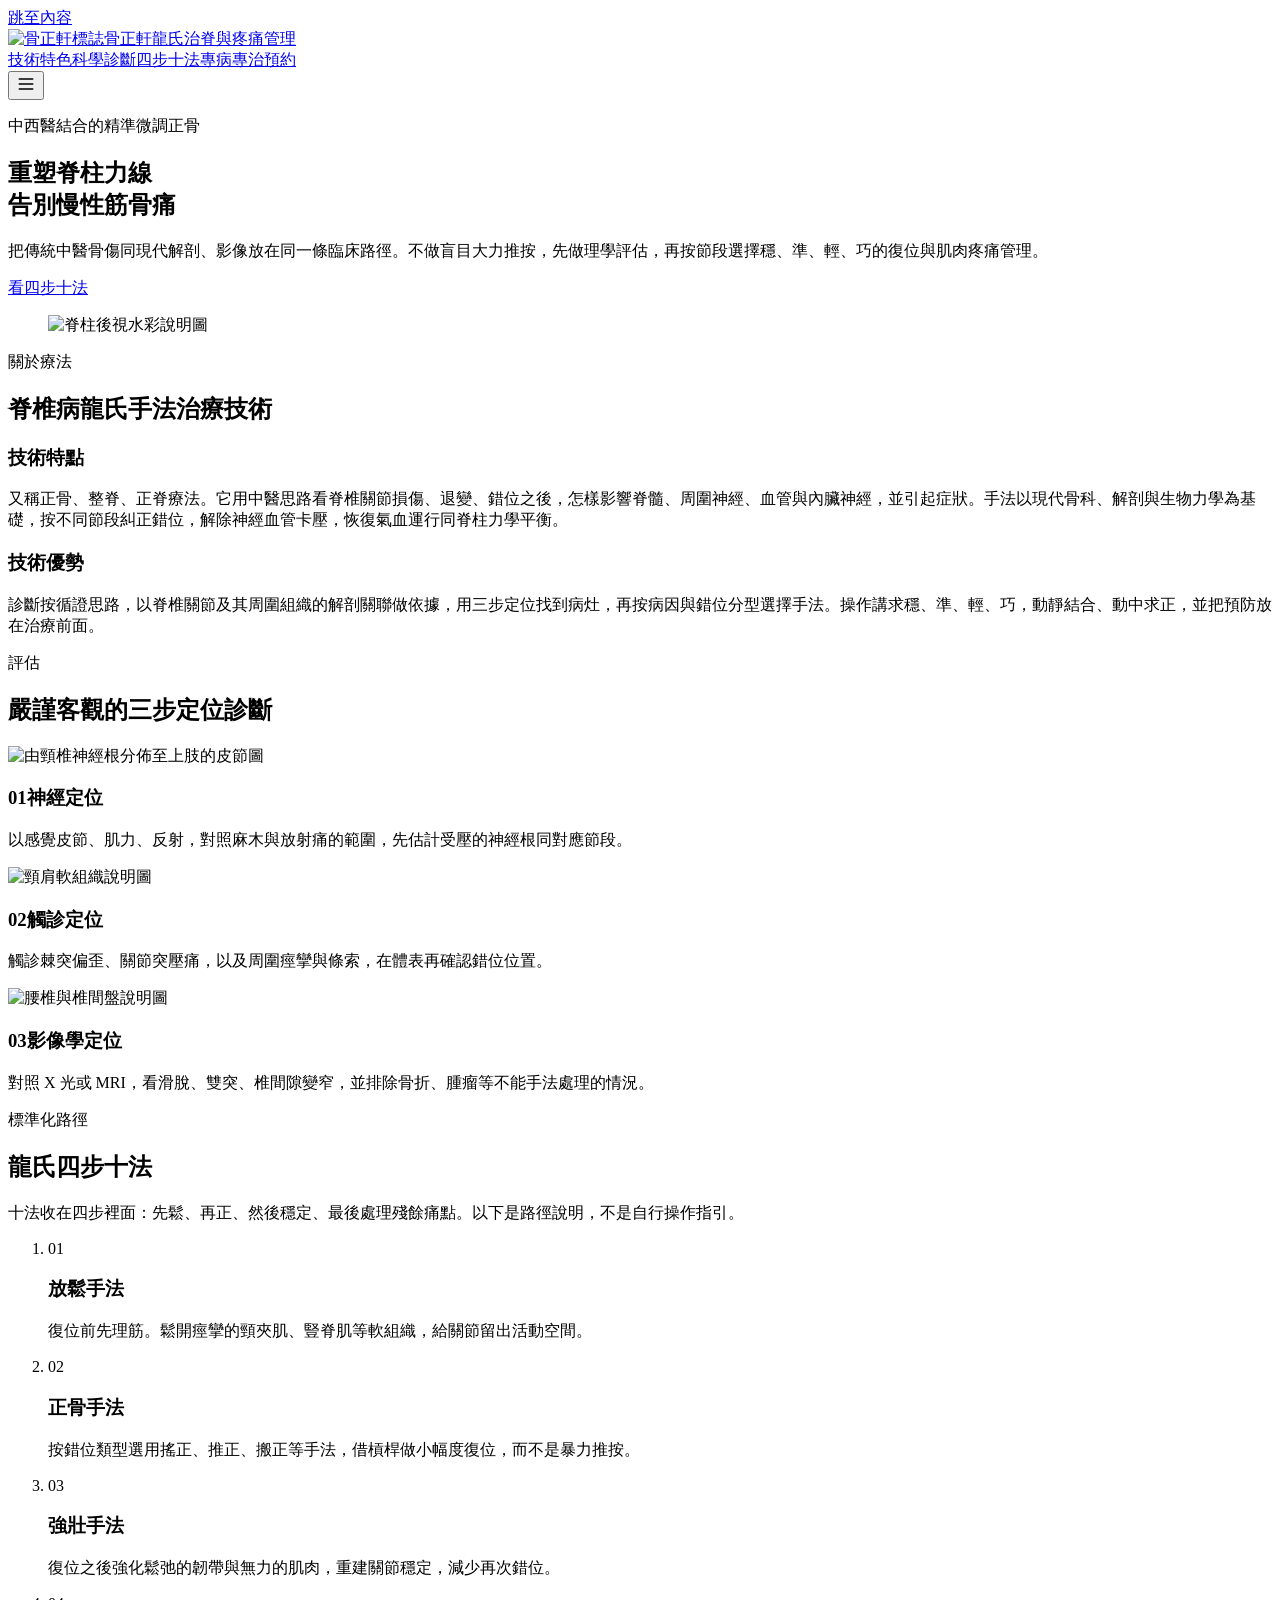
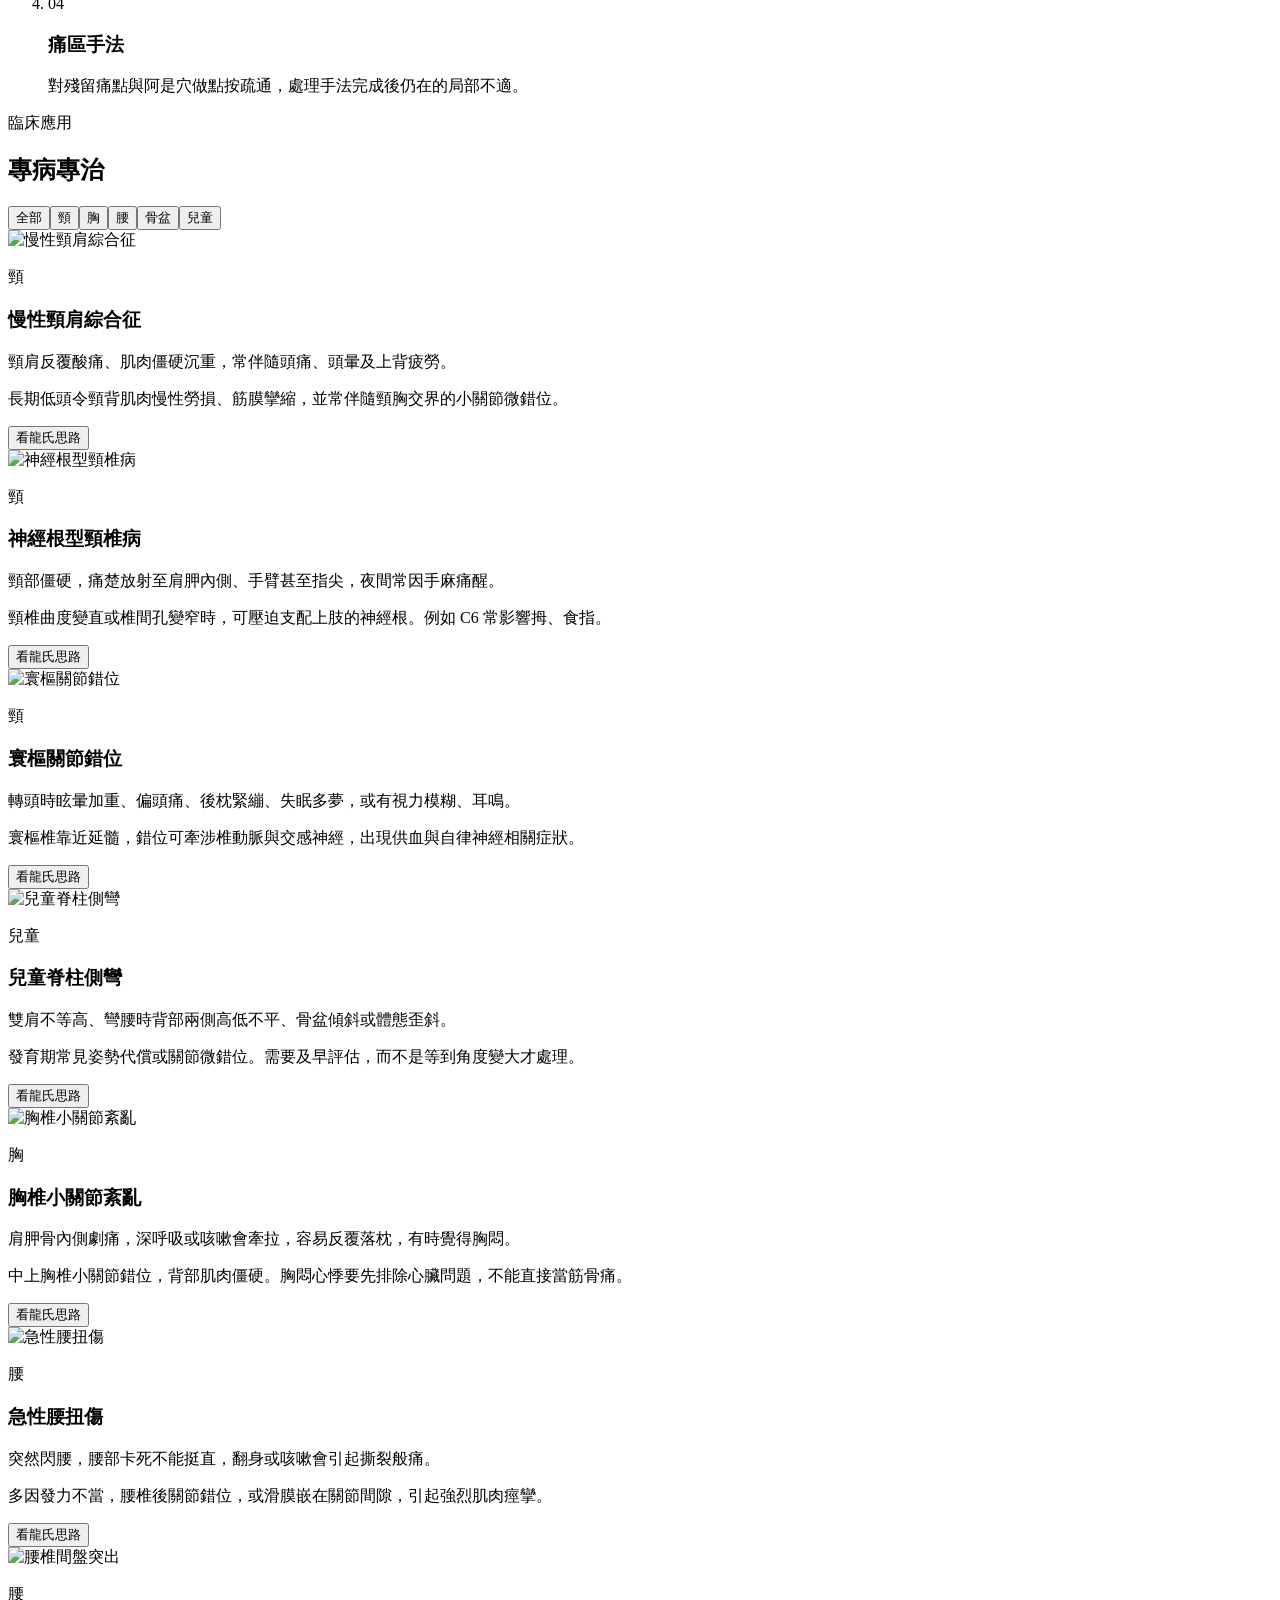
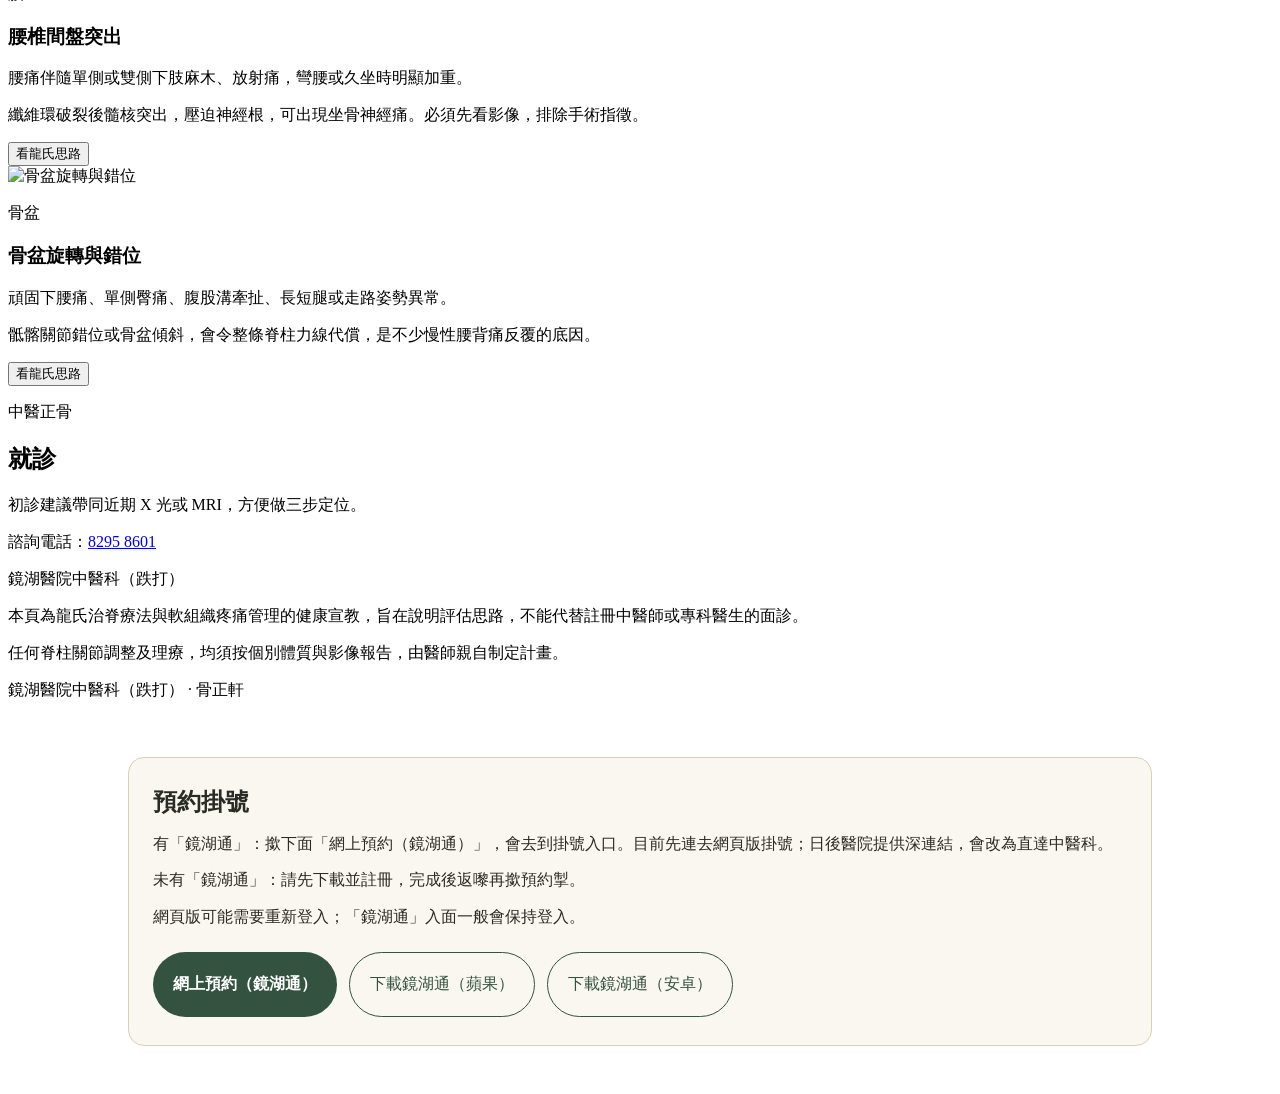
==== commit e967cdd7: "準備預約掛號入口：中央連結待醫院深連結" ====
--- a/index.html
+++ b/index.html
@@ -1 +1,15 @@
-<!DOCTYPE html><html lang="zh-HK"><head><meta name="twitter:card" content="summary_large_image"><meta property="og:title" content="骨正軒"><meta property="og:image" content="https://tcmmacau.github.io/zhiji/og.jpg"><meta property="og:image:width" content="1200"><meta property="og:image:height" content="630"><meta charSet="utf-8"/><meta name="viewport" content="width=device-width, initial-scale=1"/><link rel="preload" as="image" href="/zhiji/clinic/logo.jpg"/><link rel="preload" as="image" href="/zhiji/clinic/hero.jpg?v=spine"/><link rel="preload" as="image" href="/zhiji/clinic/nerve-map.png"/><link rel="preload" as="image" href="/zhiji/clinic/shoulder.jpg"/><link rel="preload" as="image" href="/zhiji/clinic/lumbar.jpg"/><link rel="preload" as="image" href="/zhiji/clinic/cond-neck.jpg"/><link rel="preload" as="image" href="/zhiji/clinic/cond-radiculopathy.jpg?v=clean"/><link rel="preload" as="image" href="/zhiji/clinic/cond-atlas.jpg"/><link rel="preload" as="image" href="/zhiji/clinic/cond-child.jpg"/><link rel="preload" as="image" href="/zhiji/clinic/cond-thoracic.jpg"/><link rel="stylesheet" href="/zhiji/assets/styles-tl0BSPHB.css" data-precedence="default"/><link rel="preload" as="image" href="/zhiji/clinic/cond-sprain.jpg"/><link rel="preload" as="image" href="/zhiji/clinic/cond-disc.jpg"/><link rel="preload" as="image" href="/zhiji/clinic/cond-pelvis.jpg"/><link rel="preload" as="image" href="/zhiji/clinic/sketch-neck.jpg"/><link rel="preload" as="image" href="/zhiji/clinic/sketch-back.jpg"/><link rel="preload" as="image" href="/zhiji/clinic/sketch-lumbar.jpg"/><link rel="preload" as="image" href="/zhiji/clinic/sketch-pelvis.jpg"/><title>骨正軒 | 龍氏治脊療法</title><meta name="description" content="骨正軒：龍氏治脊療法與肌肉疼痛管理。三步定位診斷、四步十法。"/><meta name="theme-color" content="#1A2F4C"/><link rel="modulepreload" href="/zhiji/assets/index-DWh3UuUN.js"/><link rel="modulepreload" href="/zhiji/assets/rolldown-runtime-CbXtAM7H.js"/><link rel="modulepreload" href="/zhiji/assets/routes-CBvXOpZi.js"/><link rel="icon" type="image/svg+xml" href="/zhiji/favicon.svg"/><link rel="manifest" href="/zhiji/__grok/manifest.webmanifest"/><link rel="apple-touch-icon" href="/zhiji/__grok/icon-180.png"/><meta name="apple-mobile-web-app-title" content="骨正軒"><meta name="apple-mobile-web-app-status-bar-style" content="black"><script data-goatcounter="https://tcmmacau.goatcounter.com/count" async src="//gc.zgo.at/count.js"></script></head><body><!--$--><div class="min-h-screen bg-paper text-ink"><a href="#content" class="sr-only focus:not-sr-only focus:absolute focus:top-4 focus:left-4 focus:z-50 focus:bg-card focus:px-4 focus:py-2">跳至內容</a><header class="sticky top-0 z-40 border-b border-line bg-navy text-paper"><div class="mx-auto flex max-w-6xl items-center justify-between gap-4 px-4 py-3 md:px-6"><a href="#top" class="flex items-center gap-3"><img src="/zhiji/clinic/logo.jpg" alt="骨正軒標誌" class="h-11 w-11 rounded-md object-cover"/><span class="leading-tight"><span class="block font-serif text-lg font-semibold tracking-wide text-gold">骨正軒</span><span class="block text-xs text-cream">龍氏治脊與疼痛管理</span></span></a><nav class="hidden items-center gap-5 lg:flex"><a href="#about" class="text-sm text-paper hover:text-gold">技術特色</a><a href="#diagnosis" class="text-sm text-paper hover:text-gold">科學診斷</a><a href="#methods" class="text-sm text-paper hover:text-gold">四步十法</a><a href="#conditions" class="text-sm text-paper hover:text-gold">專病專治</a><a href="#visit" class="text-sm text-paper hover:text-gold">預約</a></nav><button type="button" class="inline-flex h-11 w-11 items-center justify-center rounded-md border border-gold text-gold lg:hidden" aria-expanded="false" aria-label="開啟選單"><svg xmlns="http://www.w3.org/2000/svg" width="20" height="20" viewBox="0 0 24 24" fill="none" stroke="currentColor" stroke-width="2" stroke-linecap="round" stroke-linejoin="round" class="lucide lucide-menu" aria-hidden="true"><path d="M4 12h16"></path><path d="M4 18h16"></path><path d="M4 6h16"></path></svg></button></div></header><main id="content"><section id="top" class="mx-auto grid max-w-6xl items-center gap-10 px-4 py-14 md:grid-cols-2 md:px-6 md:py-20"><div><p class="text-sm font-medium tracking-widest text-gold-deep">中西醫結合的精準微調正骨</p><h1 class="mt-3 font-serif text-4xl leading-tight font-semibold text-navy md:text-5xl">重塑脊柱力線<br/>告別慢性筋骨痛</h1><p class="mt-5 max-w-xl text-muted">把傳統中醫骨傷同現代解剖、影像放在同一條臨床路徑。不做盲目大力推按，先做理學評估，再按節段選擇穩、準、輕、巧的復位與肌肉疼痛管理。</p><div class="mt-8 flex flex-wrap gap-3"><a href="#methods" class="inline-flex h-12 items-center rounded-md bg-navy px-5 text-sm font-medium text-paper">看四步十法</a></div></div><figure class="overflow-hidden rounded-card border border-line bg-card shadow-sm"><img src="/zhiji/clinic/hero.jpg?v=spine" alt="脊柱後視水彩說明圖" class="aspect-video w-full object-cover"/></figure></section><section id="about" class="bg-card py-16"><div class="mx-auto max-w-6xl px-4 md:px-6"><div class="text-center"><p class="text-sm tracking-widest text-gold-deep">關於療法</p><h2 class="mt-2 font-serif text-3xl font-semibold text-navy md:text-4xl">脊椎病龍氏手法治療技術</h2><span class="mx-auto mt-4 block h-0.5 w-12 bg-gold"></span></div><div class="mt-10 grid gap-6 md:grid-cols-2"><article class="rounded-card border border-line border-l-4 border-l-gold bg-paper p-6 md:p-8"><h3 class="font-serif text-2xl text-navy">技術特點</h3><p class="mt-4 text-ink">又稱正骨、整脊、正脊療法。它用中醫思路看脊椎關節損傷、退變、錯位之後，怎樣影響脊髓、周圍神經、血管與內臟神經，並引起症狀。手法以現代骨科、解剖與生物力學為基礎，按不同節段糾正錯位，解除神經血管卡壓，恢復氣血運行同脊柱力學平衡。</p></article><article class="rounded-card border border-line border-l-4 border-l-gold bg-paper p-6 md:p-8"><h3 class="font-serif text-2xl text-navy">技術優勢</h3><p class="mt-4 text-ink">診斷按循證思路，以脊椎關節及其周圍組織的解剖關聯做依據，用三步定位找到病灶，再按病因與錯位分型選擇手法。操作講求穩、準、輕、巧，動靜結合、動中求正，並把預防放在治療前面。</p></article></div></div></section><section id="diagnosis" class="mx-auto max-w-6xl px-4 py-16 md:px-6"><div class="text-center"><p class="text-sm tracking-widest text-gold-deep">評估</p><h2 class="mt-2 font-serif text-3xl font-semibold text-navy md:text-4xl">嚴謹客觀的三步定位診斷</h2><span class="mx-auto mt-4 block h-0.5 w-12 bg-gold"></span></div><div class="mt-10 grid gap-6 md:grid-cols-3"><article class="overflow-hidden rounded-card border border-line bg-card shadow-sm"><img src="/zhiji/clinic/nerve-map.png" alt="由頸椎神經根分佈至上肢的皮節圖" class="aspect-video w-full object-cover"/><div class="border-t-4 border-gold p-5"><h3 class="font-serif text-xl text-navy"><span class="mr-2 text-gold-deep">01</span>神經定位</h3><p class="mt-2 text-sm text-muted">以感覺皮節、肌力、反射，對照麻木與放射痛的範圍，先估計受壓的神經根同對應節段。</p></div></article><article class="overflow-hidden rounded-card border border-line bg-card shadow-sm"><img src="/zhiji/clinic/shoulder.jpg" alt="頸肩軟組織說明圖" class="aspect-video w-full object-cover"/><div class="border-t-4 border-gold p-5"><h3 class="font-serif text-xl text-navy"><span class="mr-2 text-gold-deep">02</span>觸診定位</h3><p class="mt-2 text-sm text-muted">觸診棘突偏歪、關節突壓痛，以及周圍痙攣與條索，在體表再確認錯位位置。</p></div></article><article class="overflow-hidden rounded-card border border-line bg-card shadow-sm"><img src="/zhiji/clinic/lumbar.jpg" alt="腰椎與椎間盤說明圖" class="aspect-video w-full object-cover"/><div class="border-t-4 border-gold p-5"><h3 class="font-serif text-xl text-navy"><span class="mr-2 text-gold-deep">03</span>影像學定位</h3><p class="mt-2 text-sm text-muted">對照 X 光或 MRI，看滑脫、雙突、椎間隙變窄，並排除骨折、腫瘤等不能手法處理的情況。</p></div></article></div></section><section id="methods" class="bg-navy py-16 text-paper"><div class="mx-auto max-w-6xl px-4 md:px-6"><p class="text-center text-sm tracking-widest text-gold">標準化路徑</p><h2 class="mt-2 text-center font-serif text-3xl font-semibold md:text-4xl">龍氏四步十法</h2><p class="mx-auto mt-4 max-w-2xl text-center text-cream">十法收在四步裡面：先鬆、再正、然後穩定、最後處理殘餘痛點。以下是路徑說明，不是自行操作指引。</p><ol class="mt-10 grid gap-4 md:grid-cols-2"><li class="rounded-card bg-navy-deep p-6"><p class="font-serif text-gold">01</p><h3 class="mt-1 font-serif text-xl">放鬆手法</h3><p class="mt-2 text-sm text-cream">復位前先理筋。鬆開痙攣的頸夾肌、豎脊肌等軟組織，給關節留出活動空間。</p></li><li class="rounded-card bg-navy-deep p-6"><p class="font-serif text-gold">02</p><h3 class="mt-1 font-serif text-xl">正骨手法</h3><p class="mt-2 text-sm text-cream">按錯位類型選用搖正、推正、搬正等手法，借槓桿做小幅度復位，而不是暴力推按。</p></li><li class="rounded-card bg-navy-deep p-6"><p class="font-serif text-gold">03</p><h3 class="mt-1 font-serif text-xl">強壯手法</h3><p class="mt-2 text-sm text-cream">復位之後強化鬆弛的韌帶與無力的肌肉，重建關節穩定，減少再次錯位。</p></li><li class="rounded-card bg-navy-deep p-6"><p class="font-serif text-gold">04</p><h3 class="mt-1 font-serif text-xl">痛區手法</h3><p class="mt-2 text-sm text-cream">對殘留痛點與阿是穴做點按疏通，處理手法完成後仍在的局部不適。</p></li></ol></div></section><section id="conditions" class="bg-card py-16"><div class="mx-auto max-w-6xl px-4 md:px-6"><div class="text-center"><p class="text-sm tracking-widest text-gold-deep">臨床應用</p><h2 class="mt-2 font-serif text-3xl font-semibold text-navy md:text-4xl">專病專治</h2><span class="mx-auto mt-4 block h-0.5 w-12 bg-gold"></span></div><div class="mt-8 flex flex-wrap justify-center gap-2"><button type="button" class="h-11 rounded-full bg-navy px-4 text-sm text-paper">全部</button><button type="button" class="h-11 rounded-full border border-line bg-paper px-4 text-sm text-navy">頸</button><button type="button" class="h-11 rounded-full border border-line bg-paper px-4 text-sm text-navy">胸</button><button type="button" class="h-11 rounded-full border border-line bg-paper px-4 text-sm text-navy">腰</button><button type="button" class="h-11 rounded-full border border-line bg-paper px-4 text-sm text-navy">骨盆</button><button type="button" class="h-11 rounded-full border border-line bg-paper px-4 text-sm text-navy">兒童</button></div><div class="mt-8 grid gap-5 md:grid-cols-2"><article class="flex flex-col overflow-hidden rounded-card border border-line bg-paper"><img src="/zhiji/clinic/cond-neck.jpg" alt="慢性頸肩綜合征" class="aspect-[3/4] w-full bg-paper object-cover object-top"/><div class="flex flex-1 flex-col p-5"><p class="text-xs tracking-widest text-gold-deep">頸</p><h3 class="mt-1 font-serif text-xl text-navy">慢性頸肩綜合征</h3><p class="mt-3 text-sm font-medium text-ink">頸肩反覆酸痛、肌肉僵硬沉重，常伴隨頭痛、頭暈及上背疲勞。</p><p class="mt-2 flex-1 text-sm text-muted">長期低頭令頸背肌肉慢性勞損、筋膜攣縮，並常伴隨頸胸交界的小關節微錯位。</p><button type="button" class="mt-4 h-11 rounded-md bg-cream px-4 text-left text-sm text-navy">看龍氏思路</button></div></article><article class="flex flex-col overflow-hidden rounded-card border border-line bg-paper"><img src="/zhiji/clinic/cond-radiculopathy.jpg?v=clean" alt="神經根型頸椎病" class="aspect-[3/4] w-full bg-paper object-cover object-top"/><div class="flex flex-1 flex-col p-5"><p class="text-xs tracking-widest text-gold-deep">頸</p><h3 class="mt-1 font-serif text-xl text-navy">神經根型頸椎病</h3><p class="mt-3 text-sm font-medium text-ink">頸部僵硬，痛楚放射至肩胛內側、手臂甚至指尖，夜間常因手麻痛醒。</p><p class="mt-2 flex-1 text-sm text-muted">頸椎曲度變直或椎間孔變窄時，可壓迫支配上肢的神經根。例如 C6 常影響拇、食指。</p><button type="button" class="mt-4 h-11 rounded-md bg-cream px-4 text-left text-sm text-navy">看龍氏思路</button></div></article><article class="flex flex-col overflow-hidden rounded-card border border-line bg-paper"><img src="/zhiji/clinic/cond-atlas.jpg" alt="寰樞關節錯位" class="aspect-[3/4] w-full bg-paper object-cover object-top"/><div class="flex flex-1 flex-col p-5"><p class="text-xs tracking-widest text-gold-deep">頸</p><h3 class="mt-1 font-serif text-xl text-navy">寰樞關節錯位</h3><p class="mt-3 text-sm font-medium text-ink">轉頭時眩暈加重、偏頭痛、後枕緊繃、失眠多夢，或有視力模糊、耳鳴。</p><p class="mt-2 flex-1 text-sm text-muted">寰樞椎靠近延髓，錯位可牽涉椎動脈與交感神經，出現供血與自律神經相關症狀。</p><button type="button" class="mt-4 h-11 rounded-md bg-cream px-4 text-left text-sm text-navy">看龍氏思路</button></div></article><article class="flex flex-col overflow-hidden rounded-card border border-line bg-paper"><img src="/zhiji/clinic/cond-child.jpg" alt="兒童脊柱側彎" class="aspect-[3/4] w-full bg-paper object-cover object-top"/><div class="flex flex-1 flex-col p-5"><p class="text-xs tracking-widest text-gold-deep">兒童</p><h3 class="mt-1 font-serif text-xl text-navy">兒童脊柱側彎</h3><p class="mt-3 text-sm font-medium text-ink">雙肩不等高、彎腰時背部兩側高低不平、骨盆傾斜或體態歪斜。</p><p class="mt-2 flex-1 text-sm text-muted">發育期常見姿勢代償或關節微錯位。需要及早評估，而不是等到角度變大才處理。</p><button type="button" class="mt-4 h-11 rounded-md bg-cream px-4 text-left text-sm text-navy">看龍氏思路</button></div></article><article class="flex flex-col overflow-hidden rounded-card border border-line bg-paper"><img src="/zhiji/clinic/cond-thoracic.jpg" alt="胸椎小關節紊亂" class="aspect-[3/4] w-full bg-paper object-cover object-top"/><div class="flex flex-1 flex-col p-5"><p class="text-xs tracking-widest text-gold-deep">胸</p><h3 class="mt-1 font-serif text-xl text-navy">胸椎小關節紊亂</h3><p class="mt-3 text-sm font-medium text-ink">肩胛骨內側劇痛，深呼吸或咳嗽會牽拉，容易反覆落枕，有時覺得胸悶。</p><p class="mt-2 flex-1 text-sm text-muted">中上胸椎小關節錯位，背部肌肉僵硬。胸悶心悸要先排除心臟問題，不能直接當筋骨痛。</p><button type="button" class="mt-4 h-11 rounded-md bg-cream px-4 text-left text-sm text-navy">看龍氏思路</button></div></article><article class="flex flex-col overflow-hidden rounded-card border border-line bg-paper"><img src="/zhiji/clinic/cond-sprain.jpg" alt="急性腰扭傷" class="aspect-[3/4] w-full bg-paper object-cover object-top"/><div class="flex flex-1 flex-col p-5"><p class="text-xs tracking-widest text-gold-deep">腰</p><h3 class="mt-1 font-serif text-xl text-navy">急性腰扭傷</h3><p class="mt-3 text-sm font-medium text-ink">突然閃腰，腰部卡死不能挺直，翻身或咳嗽會引起撕裂般痛。</p><p class="mt-2 flex-1 text-sm text-muted">多因發力不當，腰椎後關節錯位，或滑膜嵌在關節間隙，引起強烈肌肉痙攣。</p><button type="button" class="mt-4 h-11 rounded-md bg-cream px-4 text-left text-sm text-navy">看龍氏思路</button></div></article><article class="flex flex-col overflow-hidden rounded-card border border-line bg-paper"><img src="/zhiji/clinic/cond-disc.jpg" alt="腰椎間盤突出" class="aspect-[3/4] w-full bg-paper object-cover object-top"/><div class="flex flex-1 flex-col p-5"><p class="text-xs tracking-widest text-gold-deep">腰</p><h3 class="mt-1 font-serif text-xl text-navy">腰椎間盤突出</h3><p class="mt-3 text-sm font-medium text-ink">腰痛伴隨單側或雙側下肢麻木、放射痛，彎腰或久坐時明顯加重。</p><p class="mt-2 flex-1 text-sm text-muted">纖維環破裂後髓核突出，壓迫神經根，可出現坐骨神經痛。必須先看影像，排除手術指徵。</p><button type="button" class="mt-4 h-11 rounded-md bg-cream px-4 text-left text-sm text-navy">看龍氏思路</button></div></article><article class="flex flex-col overflow-hidden rounded-card border border-line bg-paper"><img src="/zhiji/clinic/cond-pelvis.jpg" alt="骨盆旋轉與錯位" class="aspect-[3/4] w-full bg-paper object-cover object-top"/><div class="flex flex-1 flex-col p-5"><p class="text-xs tracking-widest text-gold-deep">骨盆</p><h3 class="mt-1 font-serif text-xl text-navy">骨盆旋轉與錯位</h3><p class="mt-3 text-sm font-medium text-ink">頑固下腰痛、單側臀痛、腹股溝牽扯、長短腿或走路姿勢異常。</p><p class="mt-2 flex-1 text-sm text-muted">骶髂關節錯位或骨盆傾斜，會令整條脊柱力線代償，是不少慢性腰背痛反覆的底因。</p><button type="button" class="mt-4 h-11 rounded-md bg-cream px-4 text-left text-sm text-navy">看龍氏思路</button></div></article></div></div></section><section id="visit" class="mx-auto max-w-6xl px-4 py-16 md:px-6"><div class="overflow-hidden rounded-card border border-line bg-card"><div class="p-6 md:p-10"><div><p class="text-sm tracking-widest text-gold-deep">中醫正骨</p><h2 class="mt-2 font-serif text-3xl text-navy">就診</h2><p class="mt-4 text-muted">初診建議帶同近期 X 光或 MRI，方便做三步定位。</p><p class="mt-4 text-muted">諮詢電話：<a href="tel:+85382958601" class="font-medium text-navy">8295 8601</a></p><p class="mt-6 font-serif text-xl text-navy">鏡湖醫院中醫科（跌打）</p></div></div></div></section></main><footer class="bg-navy px-4 py-10 text-center text-sm text-cream"><p class="mx-auto max-w-3xl">本頁為龍氏治脊療法與軟組織疼痛管理的健康宣教，旨在說明評估思路，不能代替註冊中醫師或專科醫生的面診。</p><p class="mx-auto mt-3 max-w-3xl">任何脊柱關節調整及理療，均須按個別體質與影像報告，由醫師親自制定計畫。</p><p class="mt-6 font-serif text-base text-gold">鏡湖醫院中醫科（跌打） · 骨正軒</p></footer></div><!--/$--><script data-tsr-stream-part="">(self.$R=self.$R||{})["tsr"]=[];self.$_TSR={h(){this.hydrated=!0,this.c()},e(){this.streamEnded=!0,this.c()},c(){this.hydrated&&this.streamEnded&&(delete self.$_TSR,delete self.$R.tsr)},p(e){this.initialized?e():this.buffer.push(e)},buffer:[]};$_TSR.router=($R=>$R[0]={manifest:$R[1]={routes:$R[2]={__root__:$R[3]={preloads:$R[4]=["/zhiji/assets/index-DWh3UuUN.js","/zhiji/assets/rolldown-runtime-CbXtAM7H.js"],scripts:$R[5]=[$R[6]={attrs:$R[7]={type:"module",async:!0,src:"/zhiji/assets/index-DWh3UuUN.js"}}]},"/":$R[8]={preloads:$R[9]=["/zhiji/assets/routes-CBvXOpZi.js"]}}},matches:$R[10]=[$R[11]={i:"__root__ ",u:1792129361436,s:"success",ssr:!0},$R[12]={i:"  ",u:1792129361436,s:"success",ssr:!0}]})($R["tsr"]);$_TSR.e();{let s=document.currentScript,p;while((p=s.previousElementSibling)&&p.hasAttribute('data-tsr-stream-part'))p.remove();s.remove()}</script><script type="module" async="" src="/zhiji/assets/index-DWh3UuUN.js"></script><script>document.currentScript.remove();/*$tsr-stream-boundary*/</script></body></html>+<!DOCTYPE html><html lang="zh-HK"><head><meta name="twitter:card" content="summary_large_image"><meta property="og:title" content="骨正軒"><meta property="og:image" content="https://tcmmacau.github.io/zhiji/og.jpg"><meta property="og:image:width" content="1200"><meta property="og:image:height" content="630"><meta charSet="utf-8"/><meta name="viewport" content="width=device-width, initial-scale=1"/><link rel="preload" as="image" href="/zhiji/clinic/logo.jpg"/><link rel="preload" as="image" href="/zhiji/clinic/hero.jpg?v=spine"/><link rel="preload" as="image" href="/zhiji/clinic/nerve-map.png"/><link rel="preload" as="image" href="/zhiji/clinic/shoulder.jpg"/><link rel="preload" as="image" href="/zhiji/clinic/lumbar.jpg"/><link rel="preload" as="image" href="/zhiji/clinic/cond-neck.jpg"/><link rel="preload" as="image" href="/zhiji/clinic/cond-radiculopathy.jpg?v=clean"/><link rel="preload" as="image" href="/zhiji/clinic/cond-atlas.jpg"/><link rel="preload" as="image" href="/zhiji/clinic/cond-child.jpg"/><link rel="preload" as="image" href="/zhiji/clinic/cond-thoracic.jpg"/><link rel="stylesheet" href="/zhiji/assets/styles-tl0BSPHB.css" data-precedence="default"/><link rel="preload" as="image" href="/zhiji/clinic/cond-sprain.jpg"/><link rel="preload" as="image" href="/zhiji/clinic/cond-disc.jpg"/><link rel="preload" as="image" href="/zhiji/clinic/cond-pelvis.jpg"/><link rel="preload" as="image" href="/zhiji/clinic/sketch-neck.jpg"/><link rel="preload" as="image" href="/zhiji/clinic/sketch-back.jpg"/><link rel="preload" as="image" href="/zhiji/clinic/sketch-lumbar.jpg"/><link rel="preload" as="image" href="/zhiji/clinic/sketch-pelvis.jpg"/><title>骨正軒 | 龍氏治脊療法</title><meta name="description" content="骨正軒：龍氏治脊療法與肌肉疼痛管理。三步定位診斷、四步十法。"/><meta name="theme-color" content="#1A2F4C"/><link rel="modulepreload" href="/zhiji/assets/index-DWh3UuUN.js"/><link rel="modulepreload" href="/zhiji/assets/rolldown-runtime-CbXtAM7H.js"/><link rel="modulepreload" href="/zhiji/assets/routes-CBvXOpZi.js"/><link rel="icon" type="image/svg+xml" href="/zhiji/favicon.svg"/><link rel="manifest" href="/zhiji/__grok/manifest.webmanifest"/><link rel="apple-touch-icon" href="/zhiji/__grok/icon-180.png"/><meta name="apple-mobile-web-app-title" content="骨正軒"><meta name="apple-mobile-web-app-status-bar-style" content="black"><script data-goatcounter="https://tcmmacau.goatcounter.com/count" async src="//gc.zgo.at/count.js"></script></head><body><!--$--><div class="min-h-screen bg-paper text-ink"><a href="#content" class="sr-only focus:not-sr-only focus:absolute focus:top-4 focus:left-4 focus:z-50 focus:bg-card focus:px-4 focus:py-2">跳至內容</a><header class="sticky top-0 z-40 border-b border-line bg-navy text-paper"><div class="mx-auto flex max-w-6xl items-center justify-between gap-4 px-4 py-3 md:px-6"><a href="#top" class="flex items-center gap-3"><img src="/zhiji/clinic/logo.jpg" alt="骨正軒標誌" class="h-11 w-11 rounded-md object-cover"/><span class="leading-tight"><span class="block font-serif text-lg font-semibold tracking-wide text-gold">骨正軒</span><span class="block text-xs text-cream">龍氏治脊與疼痛管理</span></span></a><nav class="hidden items-center gap-5 lg:flex"><a href="#about" class="text-sm text-paper hover:text-gold">技術特色</a><a href="#diagnosis" class="text-sm text-paper hover:text-gold">科學診斷</a><a href="#methods" class="text-sm text-paper hover:text-gold">四步十法</a><a href="#conditions" class="text-sm text-paper hover:text-gold">專病專治</a><a href="#visit" class="text-sm text-paper hover:text-gold">預約</a></nav><button type="button" class="inline-flex h-11 w-11 items-center justify-center rounded-md border border-gold text-gold lg:hidden" aria-expanded="false" aria-label="開啟選單"><svg xmlns="http://www.w3.org/2000/svg" width="20" height="20" viewBox="0 0 24 24" fill="none" stroke="currentColor" stroke-width="2" stroke-linecap="round" stroke-linejoin="round" class="lucide lucide-menu" aria-hidden="true"><path d="M4 12h16"></path><path d="M4 18h16"></path><path d="M4 6h16"></path></svg></button></div></header><main id="content"><section id="top" class="mx-auto grid max-w-6xl items-center gap-10 px-4 py-14 md:grid-cols-2 md:px-6 md:py-20"><div><p class="text-sm font-medium tracking-widest text-gold-deep">中西醫結合的精準微調正骨</p><h1 class="mt-3 font-serif text-4xl leading-tight font-semibold text-navy md:text-5xl">重塑脊柱力線<br/>告別慢性筋骨痛</h1><p class="mt-5 max-w-xl text-muted">把傳統中醫骨傷同現代解剖、影像放在同一條臨床路徑。不做盲目大力推按，先做理學評估，再按節段選擇穩、準、輕、巧的復位與肌肉疼痛管理。</p><div class="mt-8 flex flex-wrap gap-3"><a href="#methods" class="inline-flex h-12 items-center rounded-md bg-navy px-5 text-sm font-medium text-paper">看四步十法</a></div></div><figure class="overflow-hidden rounded-card border border-line bg-card shadow-sm"><img src="/zhiji/clinic/hero.jpg?v=spine" alt="脊柱後視水彩說明圖" class="aspect-video w-full object-cover"/></figure></section><section id="about" class="bg-card py-16"><div class="mx-auto max-w-6xl px-4 md:px-6"><div class="text-center"><p class="text-sm tracking-widest text-gold-deep">關於療法</p><h2 class="mt-2 font-serif text-3xl font-semibold text-navy md:text-4xl">脊椎病龍氏手法治療技術</h2><span class="mx-auto mt-4 block h-0.5 w-12 bg-gold"></span></div><div class="mt-10 grid gap-6 md:grid-cols-2"><article class="rounded-card border border-line border-l-4 border-l-gold bg-paper p-6 md:p-8"><h3 class="font-serif text-2xl text-navy">技術特點</h3><p class="mt-4 text-ink">又稱正骨、整脊、正脊療法。它用中醫思路看脊椎關節損傷、退變、錯位之後，怎樣影響脊髓、周圍神經、血管與內臟神經，並引起症狀。手法以現代骨科、解剖與生物力學為基礎，按不同節段糾正錯位，解除神經血管卡壓，恢復氣血運行同脊柱力學平衡。</p></article><article class="rounded-card border border-line border-l-4 border-l-gold bg-paper p-6 md:p-8"><h3 class="font-serif text-2xl text-navy">技術優勢</h3><p class="mt-4 text-ink">診斷按循證思路，以脊椎關節及其周圍組織的解剖關聯做依據，用三步定位找到病灶，再按病因與錯位分型選擇手法。操作講求穩、準、輕、巧，動靜結合、動中求正，並把預防放在治療前面。</p></article></div></div></section><section id="diagnosis" class="mx-auto max-w-6xl px-4 py-16 md:px-6"><div class="text-center"><p class="text-sm tracking-widest text-gold-deep">評估</p><h2 class="mt-2 font-serif text-3xl font-semibold text-navy md:text-4xl">嚴謹客觀的三步定位診斷</h2><span class="mx-auto mt-4 block h-0.5 w-12 bg-gold"></span></div><div class="mt-10 grid gap-6 md:grid-cols-3"><article class="overflow-hidden rounded-card border border-line bg-card shadow-sm"><img src="/zhiji/clinic/nerve-map.png" alt="由頸椎神經根分佈至上肢的皮節圖" class="aspect-video w-full object-cover"/><div class="border-t-4 border-gold p-5"><h3 class="font-serif text-xl text-navy"><span class="mr-2 text-gold-deep">01</span>神經定位</h3><p class="mt-2 text-sm text-muted">以感覺皮節、肌力、反射，對照麻木與放射痛的範圍，先估計受壓的神經根同對應節段。</p></div></article><article class="overflow-hidden rounded-card border border-line bg-card shadow-sm"><img src="/zhiji/clinic/shoulder.jpg" alt="頸肩軟組織說明圖" class="aspect-video w-full object-cover"/><div class="border-t-4 border-gold p-5"><h3 class="font-serif text-xl text-navy"><span class="mr-2 text-gold-deep">02</span>觸診定位</h3><p class="mt-2 text-sm text-muted">觸診棘突偏歪、關節突壓痛，以及周圍痙攣與條索，在體表再確認錯位位置。</p></div></article><article class="overflow-hidden rounded-card border border-line bg-card shadow-sm"><img src="/zhiji/clinic/lumbar.jpg" alt="腰椎與椎間盤說明圖" class="aspect-video w-full object-cover"/><div class="border-t-4 border-gold p-5"><h3 class="font-serif text-xl text-navy"><span class="mr-2 text-gold-deep">03</span>影像學定位</h3><p class="mt-2 text-sm text-muted">對照 X 光或 MRI，看滑脫、雙突、椎間隙變窄，並排除骨折、腫瘤等不能手法處理的情況。</p></div></article></div></section><section id="methods" class="bg-navy py-16 text-paper"><div class="mx-auto max-w-6xl px-4 md:px-6"><p class="text-center text-sm tracking-widest text-gold">標準化路徑</p><h2 class="mt-2 text-center font-serif text-3xl font-semibold md:text-4xl">龍氏四步十法</h2><p class="mx-auto mt-4 max-w-2xl text-center text-cream">十法收在四步裡面：先鬆、再正、然後穩定、最後處理殘餘痛點。以下是路徑說明，不是自行操作指引。</p><ol class="mt-10 grid gap-4 md:grid-cols-2"><li class="rounded-card bg-navy-deep p-6"><p class="font-serif text-gold">01</p><h3 class="mt-1 font-serif text-xl">放鬆手法</h3><p class="mt-2 text-sm text-cream">復位前先理筋。鬆開痙攣的頸夾肌、豎脊肌等軟組織，給關節留出活動空間。</p></li><li class="rounded-card bg-navy-deep p-6"><p class="font-serif text-gold">02</p><h3 class="mt-1 font-serif text-xl">正骨手法</h3><p class="mt-2 text-sm text-cream">按錯位類型選用搖正、推正、搬正等手法，借槓桿做小幅度復位，而不是暴力推按。</p></li><li class="rounded-card bg-navy-deep p-6"><p class="font-serif text-gold">03</p><h3 class="mt-1 font-serif text-xl">強壯手法</h3><p class="mt-2 text-sm text-cream">復位之後強化鬆弛的韌帶與無力的肌肉，重建關節穩定，減少再次錯位。</p></li><li class="rounded-card bg-navy-deep p-6"><p class="font-serif text-gold">04</p><h3 class="mt-1 font-serif text-xl">痛區手法</h3><p class="mt-2 text-sm text-cream">對殘留痛點與阿是穴做點按疏通，處理手法完成後仍在的局部不適。</p></li></ol></div></section><section id="conditions" class="bg-card py-16"><div class="mx-auto max-w-6xl px-4 md:px-6"><div class="text-center"><p class="text-sm tracking-widest text-gold-deep">臨床應用</p><h2 class="mt-2 font-serif text-3xl font-semibold text-navy md:text-4xl">專病專治</h2><span class="mx-auto mt-4 block h-0.5 w-12 bg-gold"></span></div><div class="mt-8 flex flex-wrap justify-center gap-2"><button type="button" class="h-11 rounded-full bg-navy px-4 text-sm text-paper">全部</button><button type="button" class="h-11 rounded-full border border-line bg-paper px-4 text-sm text-navy">頸</button><button type="button" class="h-11 rounded-full border border-line bg-paper px-4 text-sm text-navy">胸</button><button type="button" class="h-11 rounded-full border border-line bg-paper px-4 text-sm text-navy">腰</button><button type="button" class="h-11 rounded-full border border-line bg-paper px-4 text-sm text-navy">骨盆</button><button type="button" class="h-11 rounded-full border border-line bg-paper px-4 text-sm text-navy">兒童</button></div><div class="mt-8 grid gap-5 md:grid-cols-2"><article class="flex flex-col overflow-hidden rounded-card border border-line bg-paper"><img src="/zhiji/clinic/cond-neck.jpg" alt="慢性頸肩綜合征" class="aspect-[3/4] w-full bg-paper object-cover object-top"/><div class="flex flex-1 flex-col p-5"><p class="text-xs tracking-widest text-gold-deep">頸</p><h3 class="mt-1 font-serif text-xl text-navy">慢性頸肩綜合征</h3><p class="mt-3 text-sm font-medium text-ink">頸肩反覆酸痛、肌肉僵硬沉重，常伴隨頭痛、頭暈及上背疲勞。</p><p class="mt-2 flex-1 text-sm text-muted">長期低頭令頸背肌肉慢性勞損、筋膜攣縮，並常伴隨頸胸交界的小關節微錯位。</p><button type="button" class="mt-4 h-11 rounded-md bg-cream px-4 text-left text-sm text-navy">看龍氏思路</button></div></article><article class="flex flex-col overflow-hidden rounded-card border border-line bg-paper"><img src="/zhiji/clinic/cond-radiculopathy.jpg?v=clean" alt="神經根型頸椎病" class="aspect-[3/4] w-full bg-paper object-cover object-top"/><div class="flex flex-1 flex-col p-5"><p class="text-xs tracking-widest text-gold-deep">頸</p><h3 class="mt-1 font-serif text-xl text-navy">神經根型頸椎病</h3><p class="mt-3 text-sm font-medium text-ink">頸部僵硬，痛楚放射至肩胛內側、手臂甚至指尖，夜間常因手麻痛醒。</p><p class="mt-2 flex-1 text-sm text-muted">頸椎曲度變直或椎間孔變窄時，可壓迫支配上肢的神經根。例如 C6 常影響拇、食指。</p><button type="button" class="mt-4 h-11 rounded-md bg-cream px-4 text-left text-sm text-navy">看龍氏思路</button></div></article><article class="flex flex-col overflow-hidden rounded-card border border-line bg-paper"><img src="/zhiji/clinic/cond-atlas.jpg" alt="寰樞關節錯位" class="aspect-[3/4] w-full bg-paper object-cover object-top"/><div class="flex flex-1 flex-col p-5"><p class="text-xs tracking-widest text-gold-deep">頸</p><h3 class="mt-1 font-serif text-xl text-navy">寰樞關節錯位</h3><p class="mt-3 text-sm font-medium text-ink">轉頭時眩暈加重、偏頭痛、後枕緊繃、失眠多夢，或有視力模糊、耳鳴。</p><p class="mt-2 flex-1 text-sm text-muted">寰樞椎靠近延髓，錯位可牽涉椎動脈與交感神經，出現供血與自律神經相關症狀。</p><button type="button" class="mt-4 h-11 rounded-md bg-cream px-4 text-left text-sm text-navy">看龍氏思路</button></div></article><article class="flex flex-col overflow-hidden rounded-card border border-line bg-paper"><img src="/zhiji/clinic/cond-child.jpg" alt="兒童脊柱側彎" class="aspect-[3/4] w-full bg-paper object-cover object-top"/><div class="flex flex-1 flex-col p-5"><p class="text-xs tracking-widest text-gold-deep">兒童</p><h3 class="mt-1 font-serif text-xl text-navy">兒童脊柱側彎</h3><p class="mt-3 text-sm font-medium text-ink">雙肩不等高、彎腰時背部兩側高低不平、骨盆傾斜或體態歪斜。</p><p class="mt-2 flex-1 text-sm text-muted">發育期常見姿勢代償或關節微錯位。需要及早評估，而不是等到角度變大才處理。</p><button type="button" class="mt-4 h-11 rounded-md bg-cream px-4 text-left text-sm text-navy">看龍氏思路</button></div></article><article class="flex flex-col overflow-hidden rounded-card border border-line bg-paper"><img src="/zhiji/clinic/cond-thoracic.jpg" alt="胸椎小關節紊亂" class="aspect-[3/4] w-full bg-paper object-cover object-top"/><div class="flex flex-1 flex-col p-5"><p class="text-xs tracking-widest text-gold-deep">胸</p><h3 class="mt-1 font-serif text-xl text-navy">胸椎小關節紊亂</h3><p class="mt-3 text-sm font-medium text-ink">肩胛骨內側劇痛，深呼吸或咳嗽會牽拉，容易反覆落枕，有時覺得胸悶。</p><p class="mt-2 flex-1 text-sm text-muted">中上胸椎小關節錯位，背部肌肉僵硬。胸悶心悸要先排除心臟問題，不能直接當筋骨痛。</p><button type="button" class="mt-4 h-11 rounded-md bg-cream px-4 text-left text-sm text-navy">看龍氏思路</button></div></article><article class="flex flex-col overflow-hidden rounded-card border border-line bg-paper"><img src="/zhiji/clinic/cond-sprain.jpg" alt="急性腰扭傷" class="aspect-[3/4] w-full bg-paper object-cover object-top"/><div class="flex flex-1 flex-col p-5"><p class="text-xs tracking-widest text-gold-deep">腰</p><h3 class="mt-1 font-serif text-xl text-navy">急性腰扭傷</h3><p class="mt-3 text-sm font-medium text-ink">突然閃腰，腰部卡死不能挺直，翻身或咳嗽會引起撕裂般痛。</p><p class="mt-2 flex-1 text-sm text-muted">多因發力不當，腰椎後關節錯位，或滑膜嵌在關節間隙，引起強烈肌肉痙攣。</p><button type="button" class="mt-4 h-11 rounded-md bg-cream px-4 text-left text-sm text-navy">看龍氏思路</button></div></article><article class="flex flex-col overflow-hidden rounded-card border border-line bg-paper"><img src="/zhiji/clinic/cond-disc.jpg" alt="腰椎間盤突出" class="aspect-[3/4] w-full bg-paper object-cover object-top"/><div class="flex flex-1 flex-col p-5"><p class="text-xs tracking-widest text-gold-deep">腰</p><h3 class="mt-1 font-serif text-xl text-navy">腰椎間盤突出</h3><p class="mt-3 text-sm font-medium text-ink">腰痛伴隨單側或雙側下肢麻木、放射痛，彎腰或久坐時明顯加重。</p><p class="mt-2 flex-1 text-sm text-muted">纖維環破裂後髓核突出，壓迫神經根，可出現坐骨神經痛。必須先看影像，排除手術指徵。</p><button type="button" class="mt-4 h-11 rounded-md bg-cream px-4 text-left text-sm text-navy">看龍氏思路</button></div></article><article class="flex flex-col overflow-hidden rounded-card border border-line bg-paper"><img src="/zhiji/clinic/cond-pelvis.jpg" alt="骨盆旋轉與錯位" class="aspect-[3/4] w-full bg-paper object-cover object-top"/><div class="flex flex-1 flex-col p-5"><p class="text-xs tracking-widest text-gold-deep">骨盆</p><h3 class="mt-1 font-serif text-xl text-navy">骨盆旋轉與錯位</h3><p class="mt-3 text-sm font-medium text-ink">頑固下腰痛、單側臀痛、腹股溝牽扯、長短腿或走路姿勢異常。</p><p class="mt-2 flex-1 text-sm text-muted">骶髂關節錯位或骨盆傾斜，會令整條脊柱力線代償，是不少慢性腰背痛反覆的底因。</p><button type="button" class="mt-4 h-11 rounded-md bg-cream px-4 text-left text-sm text-navy">看龍氏思路</button></div></article></div></div></section><section id="visit" class="mx-auto max-w-6xl px-4 py-16 md:px-6"><div class="overflow-hidden rounded-card border border-line bg-card"><div class="p-6 md:p-10"><div><p class="text-sm tracking-widest text-gold-deep">中醫正骨</p><h2 class="mt-2 font-serif text-3xl text-navy">就診</h2><p class="mt-4 text-muted">初診建議帶同近期 X 光或 MRI，方便做三步定位。</p><p class="mt-4 text-muted">諮詢電話：<a href="tel:+85382958601" class="font-medium text-navy">8295 8601</a></p><p class="mt-6 font-serif text-xl text-navy">鏡湖醫院中醫科（跌打）</p></div></div></div></section></main><footer class="bg-navy px-4 py-10 text-center text-sm text-cream"><p class="mx-auto max-w-3xl">本頁為龍氏治脊療法與軟組織疼痛管理的健康宣教，旨在說明評估思路，不能代替註冊中醫師或專科醫生的面診。</p><p class="mx-auto mt-3 max-w-3xl">任何脊柱關節調整及理療，均須按個別體質與影像報告，由醫師親自制定計畫。</p><p class="mt-6 font-serif text-base text-gold">鏡湖醫院中醫科（跌打） · 骨正軒</p></footer></div><!--/$--><!-- 預約掛號：連結設定見 booking-config.js，待醫院資訊科提供鏡湖通深連結後只改嗰一處 -->
+<section id="booking" aria-label="預約掛號" style="max-width:64rem;margin:0 auto;padding:2.5rem 1rem;">
+<div style="border:1px solid #d8cfbc;border-radius:16px;background:#faf7f0;padding:1.75rem 1.5rem;color:#2b2b26;">
+<h2 style="font-family:'Noto Serif TC',serif;font-size:1.5rem;margin:0 0 .75rem;">預約掛號</h2>
+<p style="line-height:1.8;margin:.5rem 0;">有「鏡湖通」：撳下面「網上預約（鏡湖通）」，會去到掛號入口。目前先連去網頁版掛號；日後醫院提供深連結，會改為直達中醫科。</p>
+<p style="line-height:1.8;margin:.5rem 0;">未有「鏡湖通」：請先下載並註冊，完成後返嚟再撳預約掣。</p>
+<p style="line-height:1.8;margin:.5rem 0;">網頁版可能需要重新登入；「鏡湖通」入面一般會保持登入。</p>
+<div style="display:flex;flex-wrap:wrap;gap:.75rem;margin-top:1.25rem;">
+<a data-booking-link href="https://reg.kwh.org.mo" target="_blank" rel="noreferrer" style="display:inline-flex;min-height:44px;align-items:center;border-radius:999px;background:#33523f;color:#fff;padding:.6rem 1.25rem;text-decoration:none;font-weight:600;">網上預約（鏡湖通）</a>
+<a href="https://apps.apple.com/mo/app/id1469651893" target="_blank" rel="noreferrer" style="display:inline-flex;min-height:44px;align-items:center;border-radius:999px;border:1px solid #33523f;color:#33523f;padding:.6rem 1.25rem;text-decoration:none;">下載鏡湖通（蘋果）</a>
+<a href="https://play.google.com/store/apps/details?id=mo.org.kwh.kwapp" target="_blank" rel="noreferrer" style="display:inline-flex;min-height:44px;align-items:center;border-radius:999px;border:1px solid #33523f;color:#33523f;padding:.6rem 1.25rem;text-decoration:none;">下載鏡湖通（安卓）</a>
+</div>
+</div>
+</section>
+<script data-tsr-stream-part="">(self.$R=self.$R||{})["tsr"]=[];self.$_TSR={h(){this.hydrated=!0,this.c()},e(){this.streamEnded=!0,this.c()},c(){this.hydrated&&this.streamEnded&&(delete self.$_TSR,delete self.$R.tsr)},p(e){this.initialized?e():this.buffer.push(e)},buffer:[]};$_TSR.router=($R=>$R[0]={manifest:$R[1]={routes:$R[2]={__root__:$R[3]={preloads:$R[4]=["/zhiji/assets/index-DWh3UuUN.js","/zhiji/assets/rolldown-runtime-CbXtAM7H.js"],scripts:$R[5]=[$R[6]={attrs:$R[7]={type:"module",async:!0,src:"/zhiji/assets/index-DWh3UuUN.js"}}]},"/":$R[8]={preloads:$R[9]=["/zhiji/assets/routes-CBvXOpZi.js"]}}},matches:$R[10]=[$R[11]={i:"__root__ ",u:1792129361436,s:"success",ssr:!0},$R[12]={i:"  ",u:1792129361436,s:"success",ssr:!0}]})($R["tsr"]);$_TSR.e();{let s=document.currentScript,p;while((p=s.previousElementSibling)&&p.hasAttribute('data-tsr-stream-part'))p.remove();s.remove()}</script><script type="module" async="" src="/zhiji/assets/index-DWh3UuUN.js"></script><script>document.currentScript.remove();/*$tsr-stream-boundary*/</script><script src="/zhiji/booking-config.js"></script></body></html>
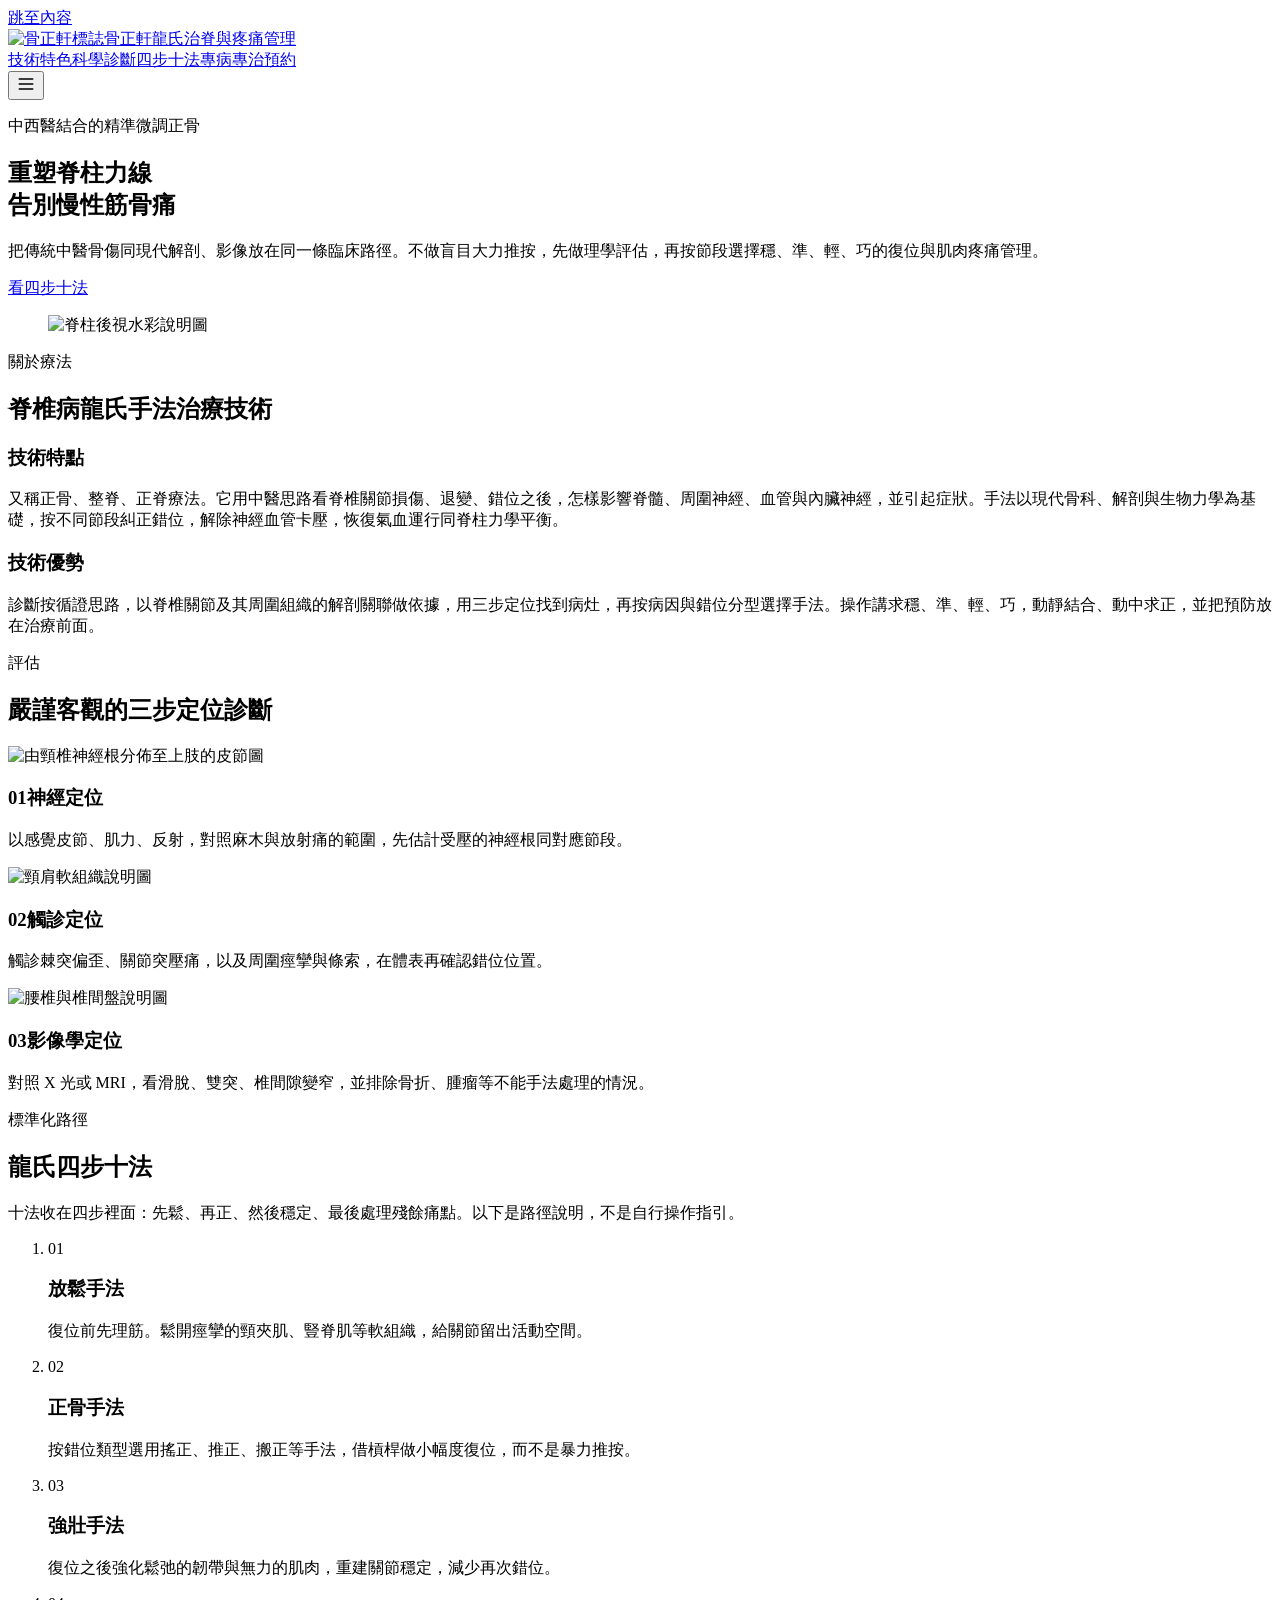
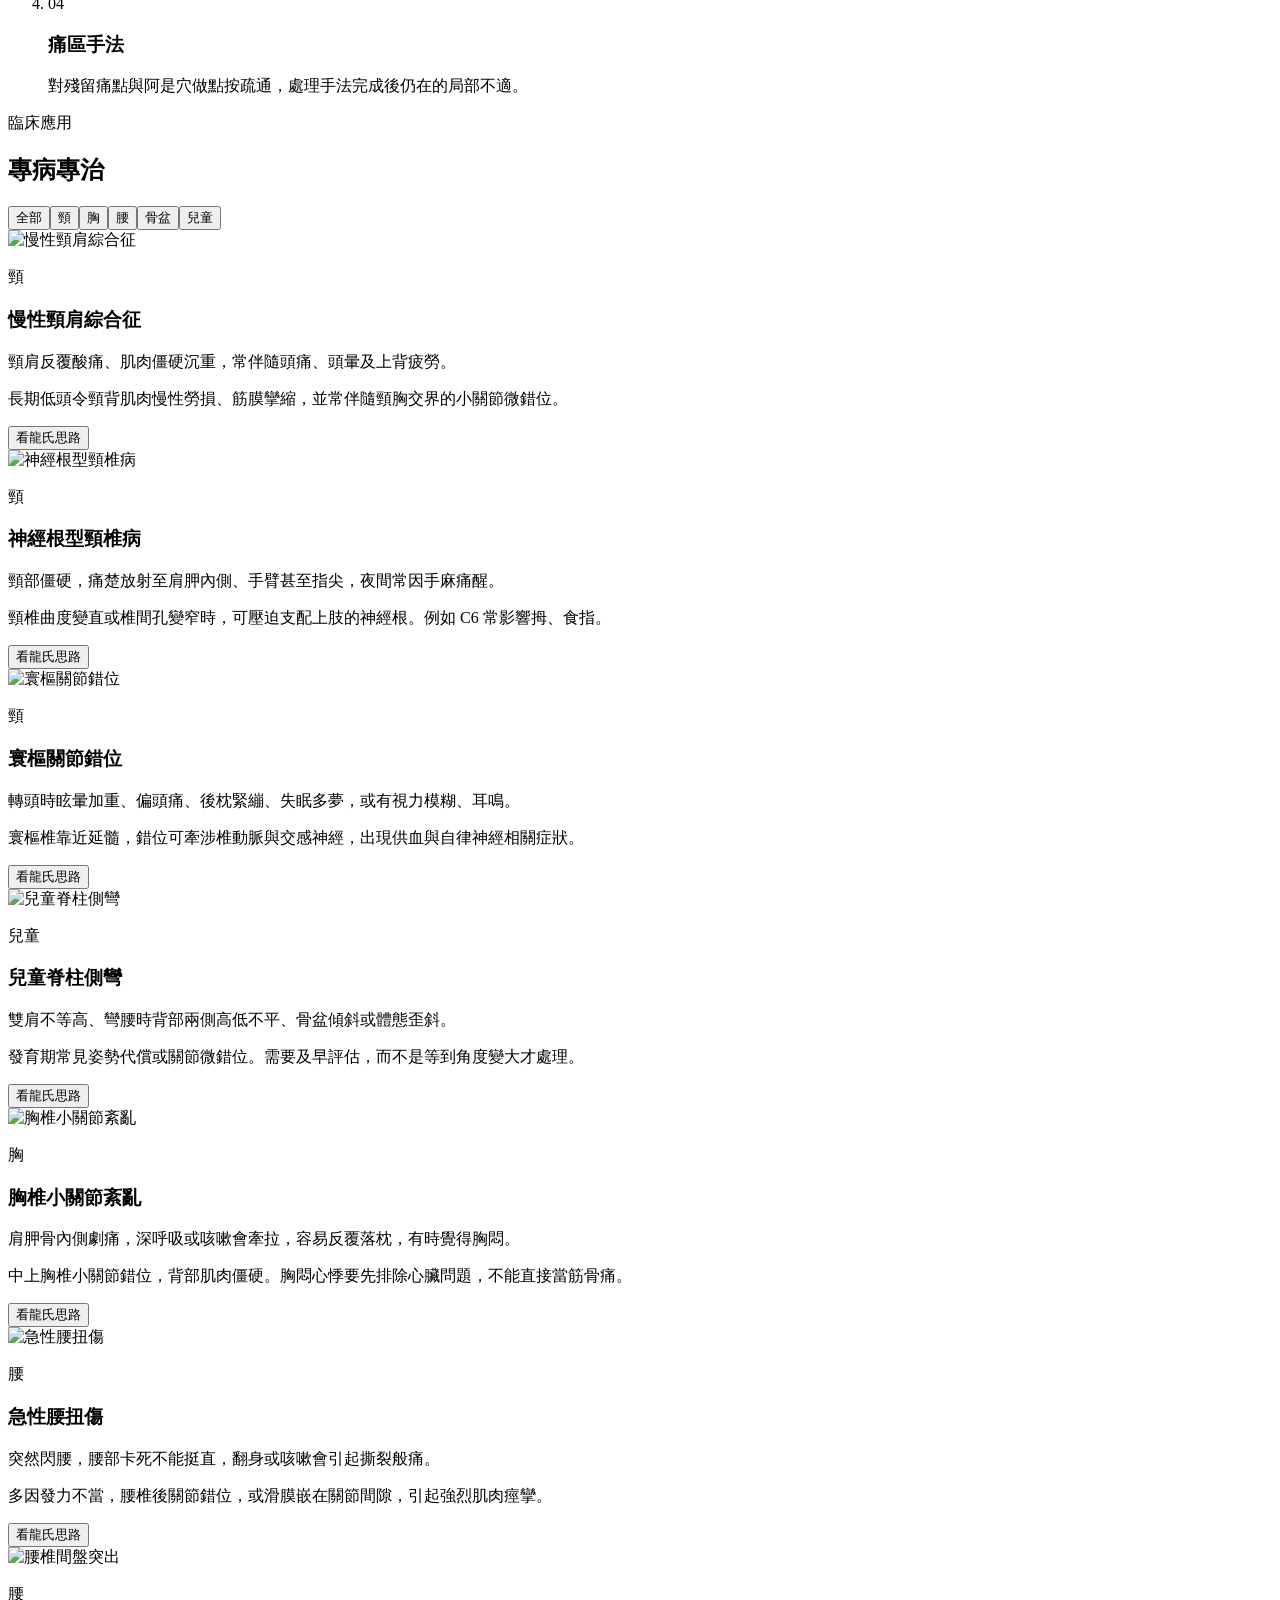
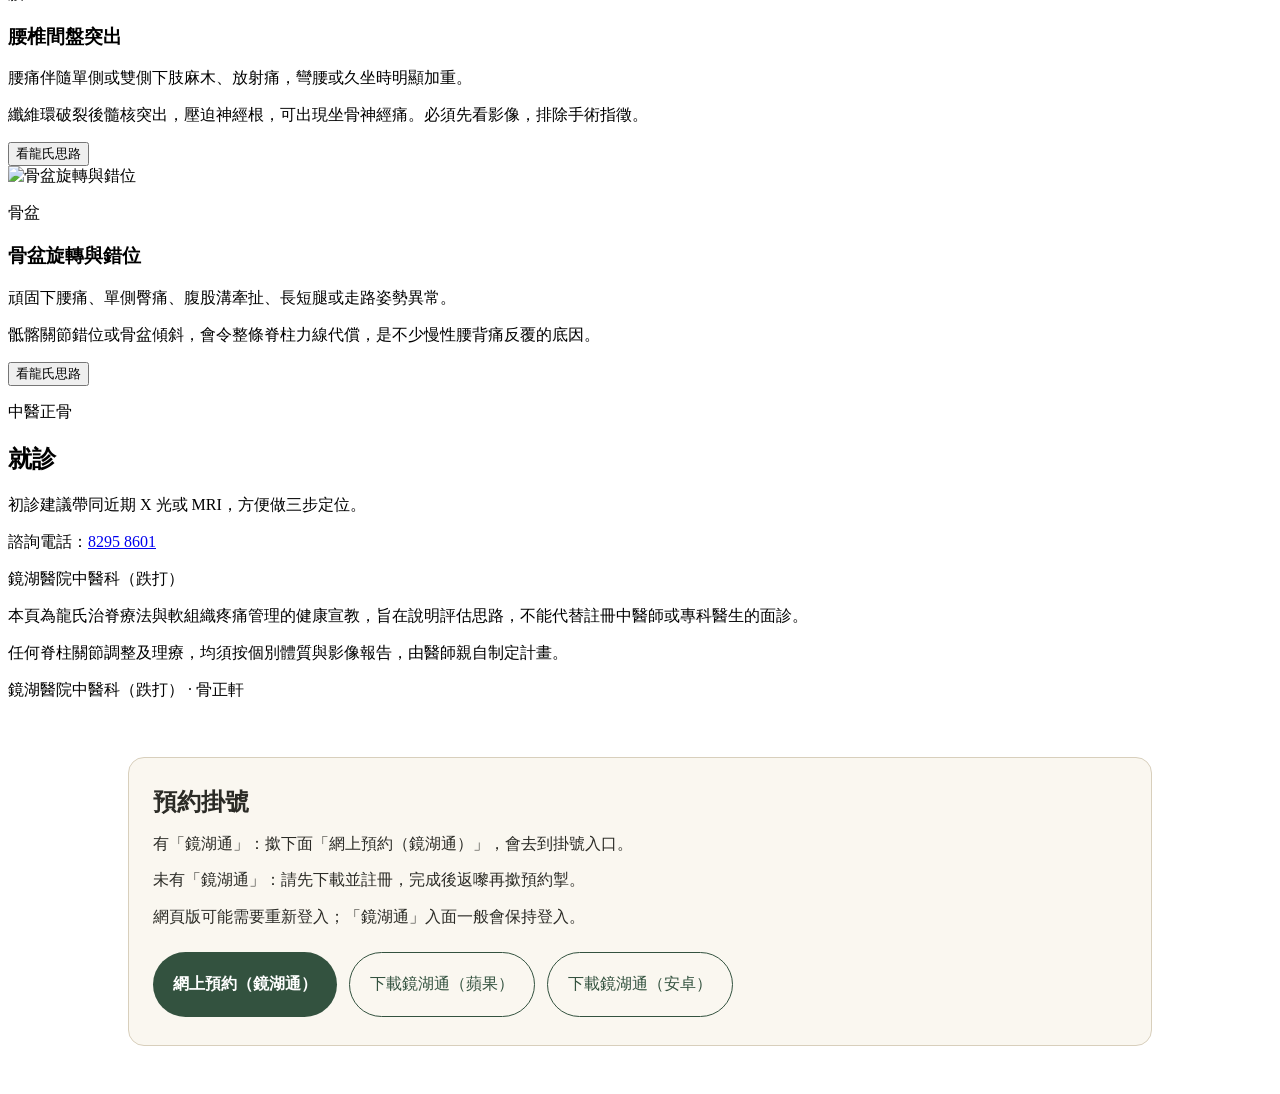
==== commit 529bedbb: "預約卡刪除深連結日後直達句" ====
--- a/index.html
+++ b/index.html
@@ -2,11 +2,11 @@
 <section id="booking" aria-label="預約掛號" style="max-width:64rem;margin:0 auto;padding:2.5rem 1rem;">
 <div style="border:1px solid #d8cfbc;border-radius:16px;background:#faf7f0;padding:1.75rem 1.5rem;color:#2b2b26;">
 <h2 style="font-family:'Noto Serif TC',serif;font-size:1.5rem;margin:0 0 .75rem;">預約掛號</h2>
-<p style="line-height:1.8;margin:.5rem 0;">有「鏡湖通」：撳下面「網上預約（鏡湖通）」，會去到掛號入口。目前先連去網頁版掛號；日後醫院提供深連結，會改為直達中醫科。</p>
+<p style="line-height:1.8;margin:.5rem 0;">有「鏡湖通」：撳下面「網上預約（鏡湖通）」，會去到掛號入口。</p>
 <p style="line-height:1.8;margin:.5rem 0;">未有「鏡湖通」：請先下載並註冊，完成後返嚟再撳預約掣。</p>
 <p style="line-height:1.8;margin:.5rem 0;">網頁版可能需要重新登入；「鏡湖通」入面一般會保持登入。</p>
 <div style="display:flex;flex-wrap:wrap;gap:.75rem;margin-top:1.25rem;">
-<a data-booking-link href="https://reg.kwh.org.mo" target="_blank" rel="noreferrer" style="display:inline-flex;min-height:44px;align-items:center;border-radius:999px;background:#33523f;color:#fff;padding:.6rem 1.25rem;text-decoration:none;font-weight:600;">網上預約（鏡湖通）</a>
+<a data-booking-link href="https://app.kwh.org.mo/" target="_blank" rel="noreferrer" style="display:inline-flex;min-height:44px;align-items:center;border-radius:999px;background:#33523f;color:#fff;padding:.6rem 1.25rem;text-decoration:none;font-weight:600;">網上預約（鏡湖通）</a>
 <a href="https://apps.apple.com/mo/app/id1469651893" target="_blank" rel="noreferrer" style="display:inline-flex;min-height:44px;align-items:center;border-radius:999px;border:1px solid #33523f;color:#33523f;padding:.6rem 1.25rem;text-decoration:none;">下載鏡湖通（蘋果）</a>
 <a href="https://play.google.com/store/apps/details?id=mo.org.kwh.kwapp" target="_blank" rel="noreferrer" style="display:inline-flex;min-height:44px;align-items:center;border-radius:999px;border:1px solid #33523f;color:#33523f;padding:.6rem 1.25rem;text-decoration:none;">下載鏡湖通（安卓）</a>
 </div>
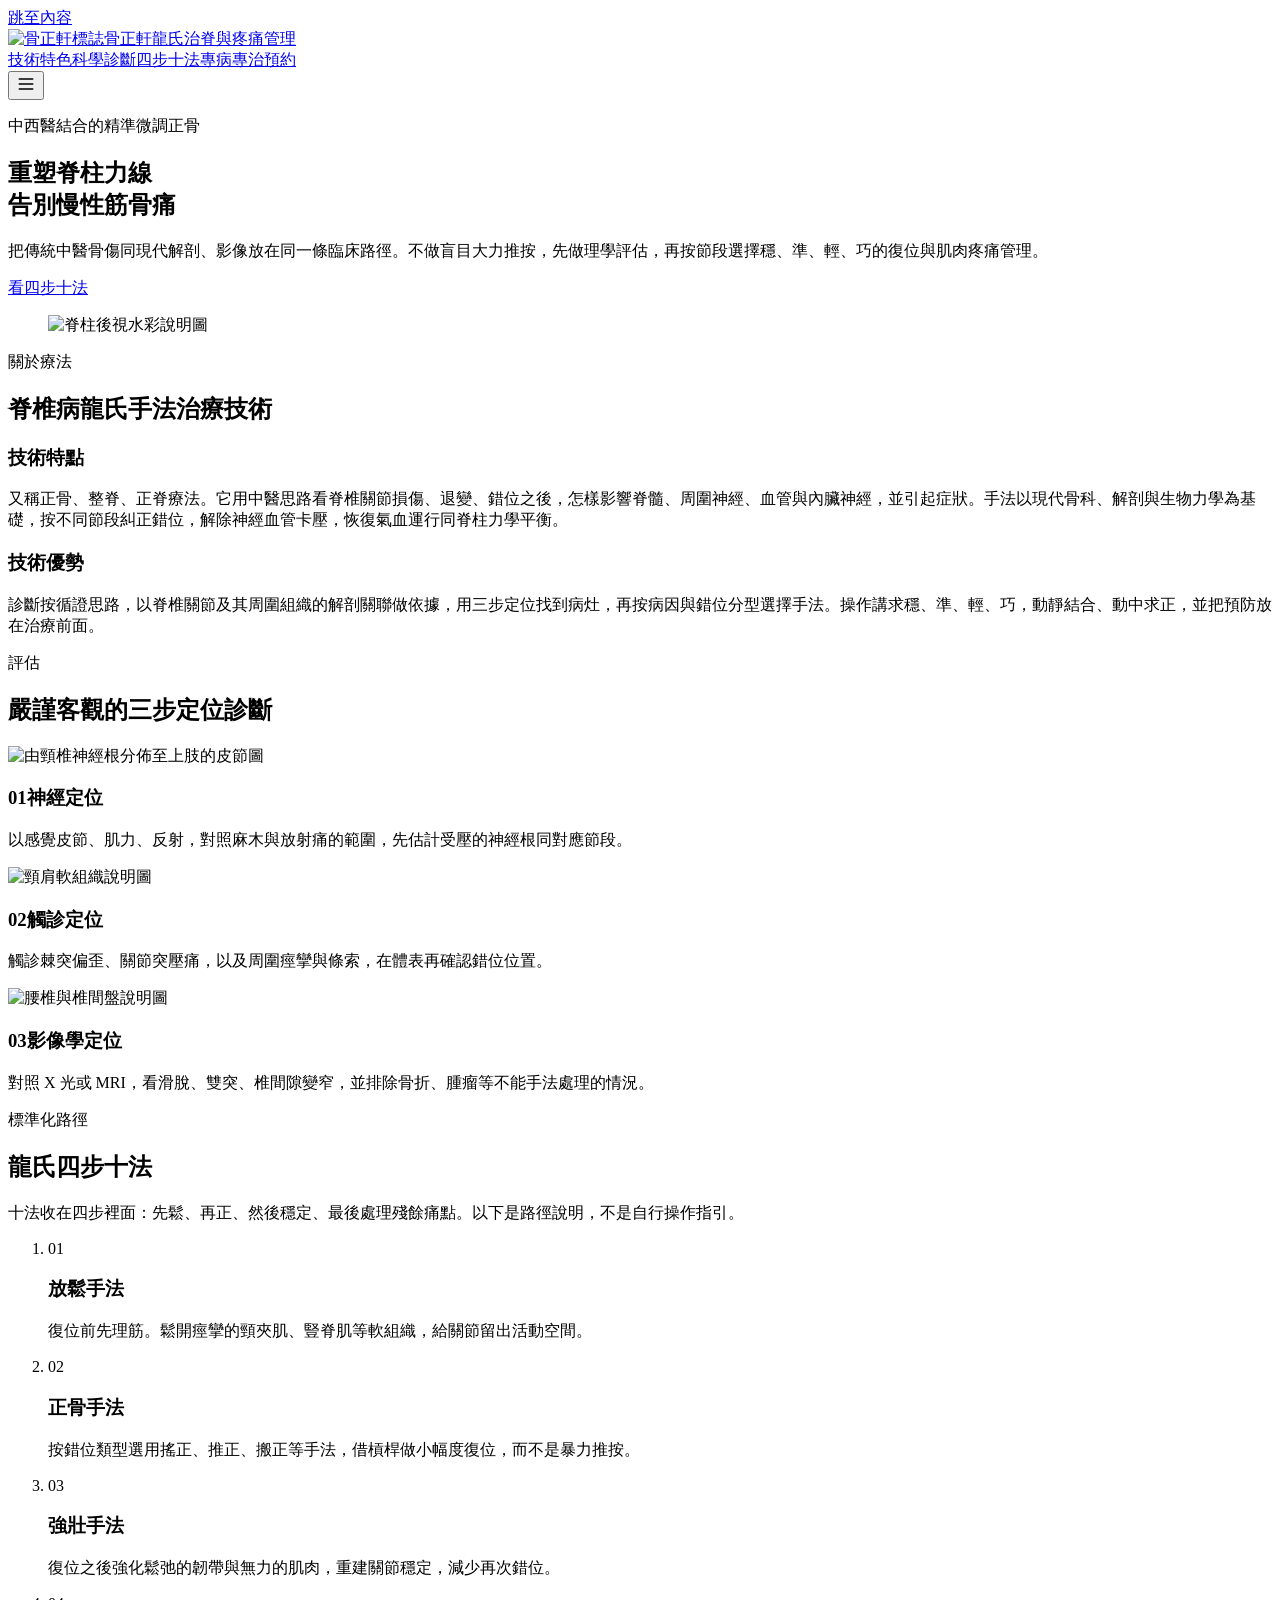
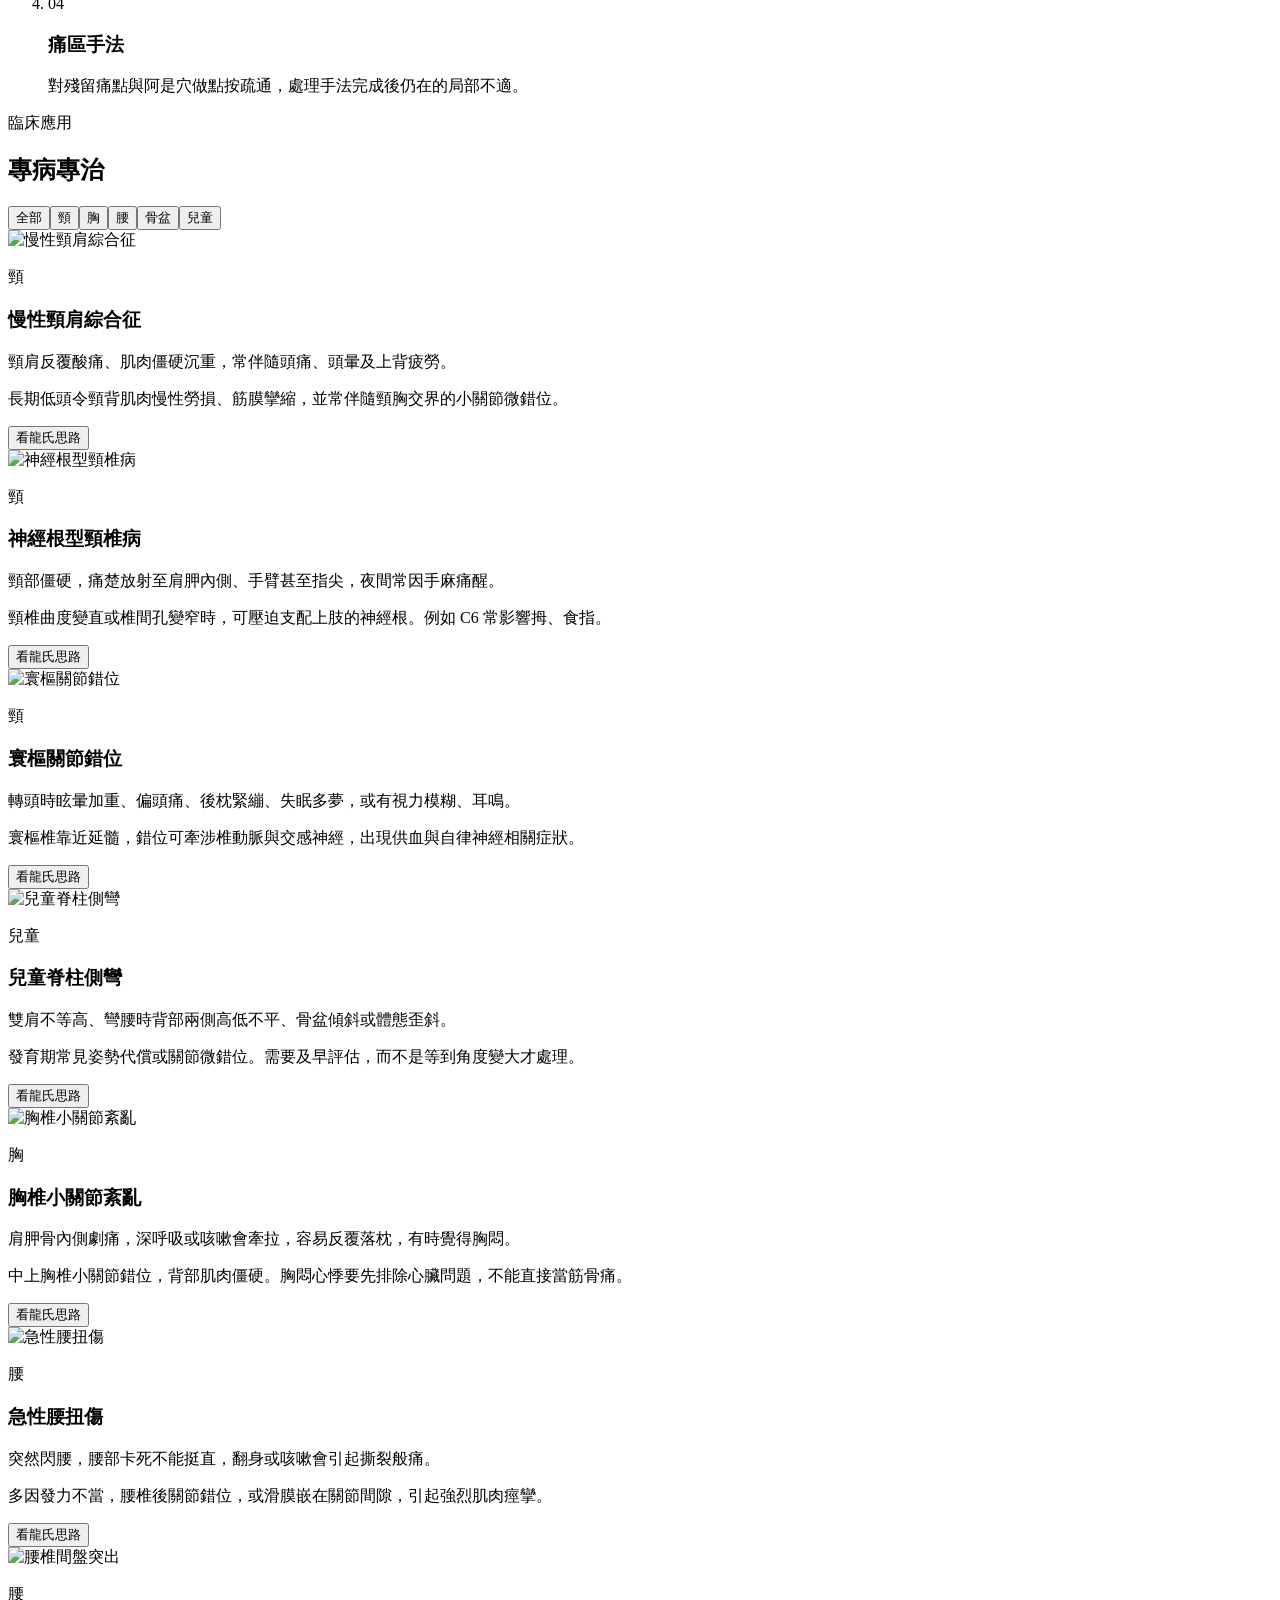
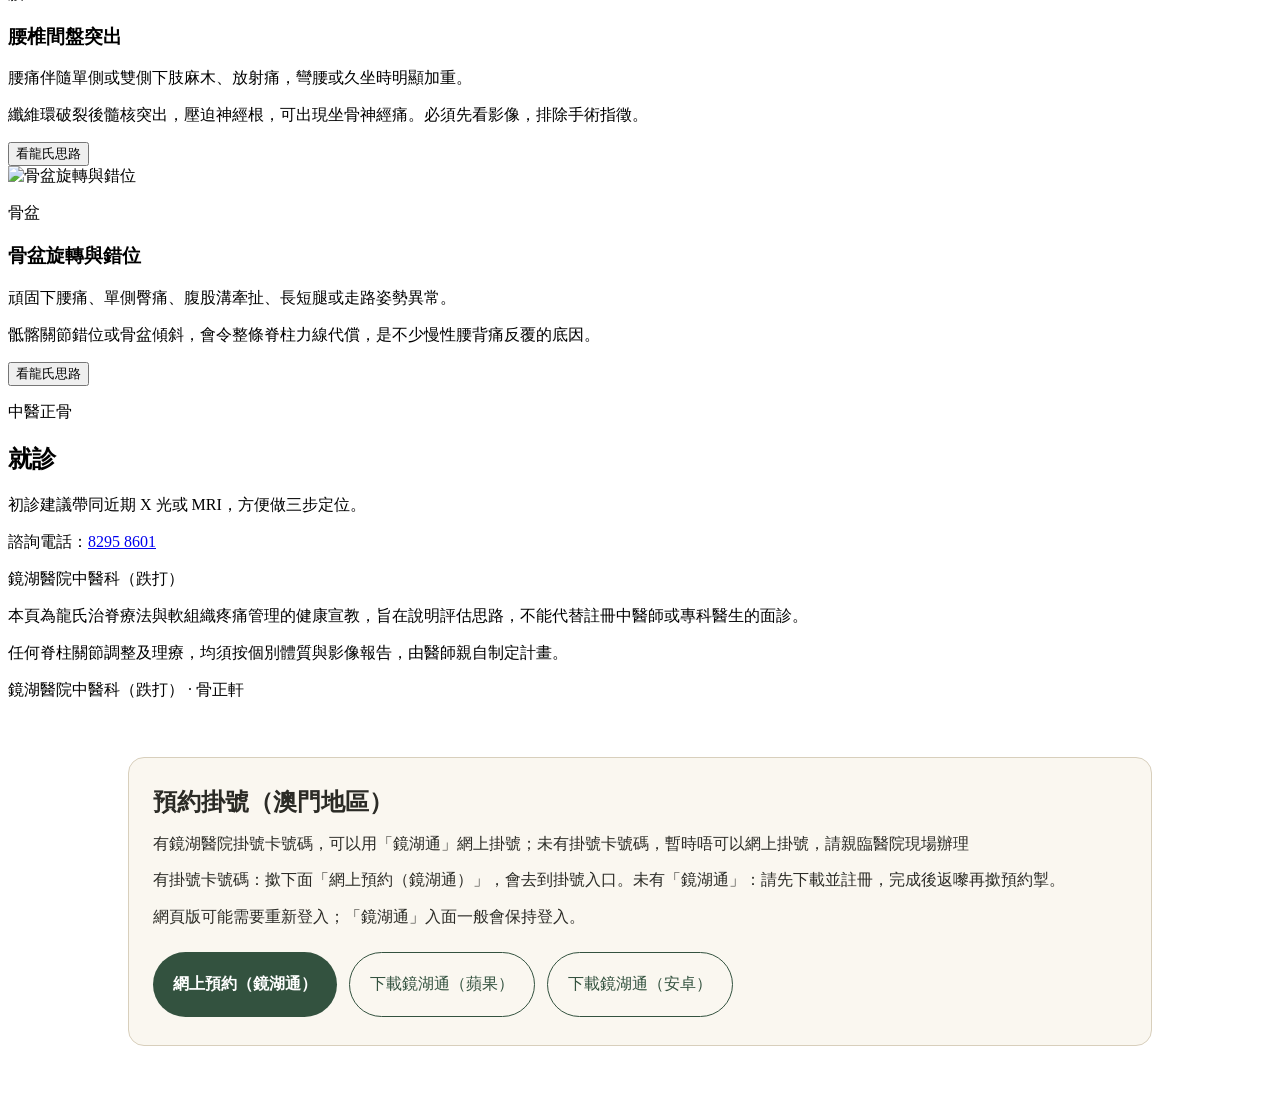
==== commit 975c9d10: "預約掛號（澳門地區）：說明掛號卡號碼與親臨辦理" ====
--- a/index.html
+++ b/index.html
@@ -1,9 +1,9 @@
 <!DOCTYPE html><html lang="zh-HK"><head><meta name="twitter:card" content="summary_large_image"><meta property="og:title" content="骨正軒"><meta property="og:image" content="https://tcmmacau.github.io/zhiji/og.jpg"><meta property="og:image:width" content="1200"><meta property="og:image:height" content="630"><meta charSet="utf-8"/><meta name="viewport" content="width=device-width, initial-scale=1"/><link rel="preload" as="image" href="/zhiji/clinic/logo.jpg"/><link rel="preload" as="image" href="/zhiji/clinic/hero.jpg?v=spine"/><link rel="preload" as="image" href="/zhiji/clinic/nerve-map.png"/><link rel="preload" as="image" href="/zhiji/clinic/shoulder.jpg"/><link rel="preload" as="image" href="/zhiji/clinic/lumbar.jpg"/><link rel="preload" as="image" href="/zhiji/clinic/cond-neck.jpg"/><link rel="preload" as="image" href="/zhiji/clinic/cond-radiculopathy.jpg?v=clean"/><link rel="preload" as="image" href="/zhiji/clinic/cond-atlas.jpg"/><link rel="preload" as="image" href="/zhiji/clinic/cond-child.jpg"/><link rel="preload" as="image" href="/zhiji/clinic/cond-thoracic.jpg"/><link rel="stylesheet" href="/zhiji/assets/styles-tl0BSPHB.css" data-precedence="default"/><link rel="preload" as="image" href="/zhiji/clinic/cond-sprain.jpg"/><link rel="preload" as="image" href="/zhiji/clinic/cond-disc.jpg"/><link rel="preload" as="image" href="/zhiji/clinic/cond-pelvis.jpg"/><link rel="preload" as="image" href="/zhiji/clinic/sketch-neck.jpg"/><link rel="preload" as="image" href="/zhiji/clinic/sketch-back.jpg"/><link rel="preload" as="image" href="/zhiji/clinic/sketch-lumbar.jpg"/><link rel="preload" as="image" href="/zhiji/clinic/sketch-pelvis.jpg"/><title>骨正軒 | 龍氏治脊療法</title><meta name="description" content="骨正軒：龍氏治脊療法與肌肉疼痛管理。三步定位診斷、四步十法。"/><meta name="theme-color" content="#1A2F4C"/><link rel="modulepreload" href="/zhiji/assets/index-DWh3UuUN.js"/><link rel="modulepreload" href="/zhiji/assets/rolldown-runtime-CbXtAM7H.js"/><link rel="modulepreload" href="/zhiji/assets/routes-CBvXOpZi.js"/><link rel="icon" type="image/svg+xml" href="/zhiji/favicon.svg"/><link rel="manifest" href="/zhiji/__grok/manifest.webmanifest"/><link rel="apple-touch-icon" href="/zhiji/__grok/icon-180.png"/><meta name="apple-mobile-web-app-title" content="骨正軒"><meta name="apple-mobile-web-app-status-bar-style" content="black"><script data-goatcounter="https://tcmmacau.goatcounter.com/count" async src="//gc.zgo.at/count.js"></script></head><body><!--$--><div class="min-h-screen bg-paper text-ink"><a href="#content" class="sr-only focus:not-sr-only focus:absolute focus:top-4 focus:left-4 focus:z-50 focus:bg-card focus:px-4 focus:py-2">跳至內容</a><header class="sticky top-0 z-40 border-b border-line bg-navy text-paper"><div class="mx-auto flex max-w-6xl items-center justify-between gap-4 px-4 py-3 md:px-6"><a href="#top" class="flex items-center gap-3"><img src="/zhiji/clinic/logo.jpg" alt="骨正軒標誌" class="h-11 w-11 rounded-md object-cover"/><span class="leading-tight"><span class="block font-serif text-lg font-semibold tracking-wide text-gold">骨正軒</span><span class="block text-xs text-cream">龍氏治脊與疼痛管理</span></span></a><nav class="hidden items-center gap-5 lg:flex"><a href="#about" class="text-sm text-paper hover:text-gold">技術特色</a><a href="#diagnosis" class="text-sm text-paper hover:text-gold">科學診斷</a><a href="#methods" class="text-sm text-paper hover:text-gold">四步十法</a><a href="#conditions" class="text-sm text-paper hover:text-gold">專病專治</a><a href="#visit" class="text-sm text-paper hover:text-gold">預約</a></nav><button type="button" class="inline-flex h-11 w-11 items-center justify-center rounded-md border border-gold text-gold lg:hidden" aria-expanded="false" aria-label="開啟選單"><svg xmlns="http://www.w3.org/2000/svg" width="20" height="20" viewBox="0 0 24 24" fill="none" stroke="currentColor" stroke-width="2" stroke-linecap="round" stroke-linejoin="round" class="lucide lucide-menu" aria-hidden="true"><path d="M4 12h16"></path><path d="M4 18h16"></path><path d="M4 6h16"></path></svg></button></div></header><main id="content"><section id="top" class="mx-auto grid max-w-6xl items-center gap-10 px-4 py-14 md:grid-cols-2 md:px-6 md:py-20"><div><p class="text-sm font-medium tracking-widest text-gold-deep">中西醫結合的精準微調正骨</p><h1 class="mt-3 font-serif text-4xl leading-tight font-semibold text-navy md:text-5xl">重塑脊柱力線<br/>告別慢性筋骨痛</h1><p class="mt-5 max-w-xl text-muted">把傳統中醫骨傷同現代解剖、影像放在同一條臨床路徑。不做盲目大力推按，先做理學評估，再按節段選擇穩、準、輕、巧的復位與肌肉疼痛管理。</p><div class="mt-8 flex flex-wrap gap-3"><a href="#methods" class="inline-flex h-12 items-center rounded-md bg-navy px-5 text-sm font-medium text-paper">看四步十法</a></div></div><figure class="overflow-hidden rounded-card border border-line bg-card shadow-sm"><img src="/zhiji/clinic/hero.jpg?v=spine" alt="脊柱後視水彩說明圖" class="aspect-video w-full object-cover"/></figure></section><section id="about" class="bg-card py-16"><div class="mx-auto max-w-6xl px-4 md:px-6"><div class="text-center"><p class="text-sm tracking-widest text-gold-deep">關於療法</p><h2 class="mt-2 font-serif text-3xl font-semibold text-navy md:text-4xl">脊椎病龍氏手法治療技術</h2><span class="mx-auto mt-4 block h-0.5 w-12 bg-gold"></span></div><div class="mt-10 grid gap-6 md:grid-cols-2"><article class="rounded-card border border-line border-l-4 border-l-gold bg-paper p-6 md:p-8"><h3 class="font-serif text-2xl text-navy">技術特點</h3><p class="mt-4 text-ink">又稱正骨、整脊、正脊療法。它用中醫思路看脊椎關節損傷、退變、錯位之後，怎樣影響脊髓、周圍神經、血管與內臟神經，並引起症狀。手法以現代骨科、解剖與生物力學為基礎，按不同節段糾正錯位，解除神經血管卡壓，恢復氣血運行同脊柱力學平衡。</p></article><article class="rounded-card border border-line border-l-4 border-l-gold bg-paper p-6 md:p-8"><h3 class="font-serif text-2xl text-navy">技術優勢</h3><p class="mt-4 text-ink">診斷按循證思路，以脊椎關節及其周圍組織的解剖關聯做依據，用三步定位找到病灶，再按病因與錯位分型選擇手法。操作講求穩、準、輕、巧，動靜結合、動中求正，並把預防放在治療前面。</p></article></div></div></section><section id="diagnosis" class="mx-auto max-w-6xl px-4 py-16 md:px-6"><div class="text-center"><p class="text-sm tracking-widest text-gold-deep">評估</p><h2 class="mt-2 font-serif text-3xl font-semibold text-navy md:text-4xl">嚴謹客觀的三步定位診斷</h2><span class="mx-auto mt-4 block h-0.5 w-12 bg-gold"></span></div><div class="mt-10 grid gap-6 md:grid-cols-3"><article class="overflow-hidden rounded-card border border-line bg-card shadow-sm"><img src="/zhiji/clinic/nerve-map.png" alt="由頸椎神經根分佈至上肢的皮節圖" class="aspect-video w-full object-cover"/><div class="border-t-4 border-gold p-5"><h3 class="font-serif text-xl text-navy"><span class="mr-2 text-gold-deep">01</span>神經定位</h3><p class="mt-2 text-sm text-muted">以感覺皮節、肌力、反射，對照麻木與放射痛的範圍，先估計受壓的神經根同對應節段。</p></div></article><article class="overflow-hidden rounded-card border border-line bg-card shadow-sm"><img src="/zhiji/clinic/shoulder.jpg" alt="頸肩軟組織說明圖" class="aspect-video w-full object-cover"/><div class="border-t-4 border-gold p-5"><h3 class="font-serif text-xl text-navy"><span class="mr-2 text-gold-deep">02</span>觸診定位</h3><p class="mt-2 text-sm text-muted">觸診棘突偏歪、關節突壓痛，以及周圍痙攣與條索，在體表再確認錯位位置。</p></div></article><article class="overflow-hidden rounded-card border border-line bg-card shadow-sm"><img src="/zhiji/clinic/lumbar.jpg" alt="腰椎與椎間盤說明圖" class="aspect-video w-full object-cover"/><div class="border-t-4 border-gold p-5"><h3 class="font-serif text-xl text-navy"><span class="mr-2 text-gold-deep">03</span>影像學定位</h3><p class="mt-2 text-sm text-muted">對照 X 光或 MRI，看滑脫、雙突、椎間隙變窄，並排除骨折、腫瘤等不能手法處理的情況。</p></div></article></div></section><section id="methods" class="bg-navy py-16 text-paper"><div class="mx-auto max-w-6xl px-4 md:px-6"><p class="text-center text-sm tracking-widest text-gold">標準化路徑</p><h2 class="mt-2 text-center font-serif text-3xl font-semibold md:text-4xl">龍氏四步十法</h2><p class="mx-auto mt-4 max-w-2xl text-center text-cream">十法收在四步裡面：先鬆、再正、然後穩定、最後處理殘餘痛點。以下是路徑說明，不是自行操作指引。</p><ol class="mt-10 grid gap-4 md:grid-cols-2"><li class="rounded-card bg-navy-deep p-6"><p class="font-serif text-gold">01</p><h3 class="mt-1 font-serif text-xl">放鬆手法</h3><p class="mt-2 text-sm text-cream">復位前先理筋。鬆開痙攣的頸夾肌、豎脊肌等軟組織，給關節留出活動空間。</p></li><li class="rounded-card bg-navy-deep p-6"><p class="font-serif text-gold">02</p><h3 class="mt-1 font-serif text-xl">正骨手法</h3><p class="mt-2 text-sm text-cream">按錯位類型選用搖正、推正、搬正等手法，借槓桿做小幅度復位，而不是暴力推按。</p></li><li class="rounded-card bg-navy-deep p-6"><p class="font-serif text-gold">03</p><h3 class="mt-1 font-serif text-xl">強壯手法</h3><p class="mt-2 text-sm text-cream">復位之後強化鬆弛的韌帶與無力的肌肉，重建關節穩定，減少再次錯位。</p></li><li class="rounded-card bg-navy-deep p-6"><p class="font-serif text-gold">04</p><h3 class="mt-1 font-serif text-xl">痛區手法</h3><p class="mt-2 text-sm text-cream">對殘留痛點與阿是穴做點按疏通，處理手法完成後仍在的局部不適。</p></li></ol></div></section><section id="conditions" class="bg-card py-16"><div class="mx-auto max-w-6xl px-4 md:px-6"><div class="text-center"><p class="text-sm tracking-widest text-gold-deep">臨床應用</p><h2 class="mt-2 font-serif text-3xl font-semibold text-navy md:text-4xl">專病專治</h2><span class="mx-auto mt-4 block h-0.5 w-12 bg-gold"></span></div><div class="mt-8 flex flex-wrap justify-center gap-2"><button type="button" class="h-11 rounded-full bg-navy px-4 text-sm text-paper">全部</button><button type="button" class="h-11 rounded-full border border-line bg-paper px-4 text-sm text-navy">頸</button><button type="button" class="h-11 rounded-full border border-line bg-paper px-4 text-sm text-navy">胸</button><button type="button" class="h-11 rounded-full border border-line bg-paper px-4 text-sm text-navy">腰</button><button type="button" class="h-11 rounded-full border border-line bg-paper px-4 text-sm text-navy">骨盆</button><button type="button" class="h-11 rounded-full border border-line bg-paper px-4 text-sm text-navy">兒童</button></div><div class="mt-8 grid gap-5 md:grid-cols-2"><article class="flex flex-col overflow-hidden rounded-card border border-line bg-paper"><img src="/zhiji/clinic/cond-neck.jpg" alt="慢性頸肩綜合征" class="aspect-[3/4] w-full bg-paper object-cover object-top"/><div class="flex flex-1 flex-col p-5"><p class="text-xs tracking-widest text-gold-deep">頸</p><h3 class="mt-1 font-serif text-xl text-navy">慢性頸肩綜合征</h3><p class="mt-3 text-sm font-medium text-ink">頸肩反覆酸痛、肌肉僵硬沉重，常伴隨頭痛、頭暈及上背疲勞。</p><p class="mt-2 flex-1 text-sm text-muted">長期低頭令頸背肌肉慢性勞損、筋膜攣縮，並常伴隨頸胸交界的小關節微錯位。</p><button type="button" class="mt-4 h-11 rounded-md bg-cream px-4 text-left text-sm text-navy">看龍氏思路</button></div></article><article class="flex flex-col overflow-hidden rounded-card border border-line bg-paper"><img src="/zhiji/clinic/cond-radiculopathy.jpg?v=clean" alt="神經根型頸椎病" class="aspect-[3/4] w-full bg-paper object-cover object-top"/><div class="flex flex-1 flex-col p-5"><p class="text-xs tracking-widest text-gold-deep">頸</p><h3 class="mt-1 font-serif text-xl text-navy">神經根型頸椎病</h3><p class="mt-3 text-sm font-medium text-ink">頸部僵硬，痛楚放射至肩胛內側、手臂甚至指尖，夜間常因手麻痛醒。</p><p class="mt-2 flex-1 text-sm text-muted">頸椎曲度變直或椎間孔變窄時，可壓迫支配上肢的神經根。例如 C6 常影響拇、食指。</p><button type="button" class="mt-4 h-11 rounded-md bg-cream px-4 text-left text-sm text-navy">看龍氏思路</button></div></article><article class="flex flex-col overflow-hidden rounded-card border border-line bg-paper"><img src="/zhiji/clinic/cond-atlas.jpg" alt="寰樞關節錯位" class="aspect-[3/4] w-full bg-paper object-cover object-top"/><div class="flex flex-1 flex-col p-5"><p class="text-xs tracking-widest text-gold-deep">頸</p><h3 class="mt-1 font-serif text-xl text-navy">寰樞關節錯位</h3><p class="mt-3 text-sm font-medium text-ink">轉頭時眩暈加重、偏頭痛、後枕緊繃、失眠多夢，或有視力模糊、耳鳴。</p><p class="mt-2 flex-1 text-sm text-muted">寰樞椎靠近延髓，錯位可牽涉椎動脈與交感神經，出現供血與自律神經相關症狀。</p><button type="button" class="mt-4 h-11 rounded-md bg-cream px-4 text-left text-sm text-navy">看龍氏思路</button></div></article><article class="flex flex-col overflow-hidden rounded-card border border-line bg-paper"><img src="/zhiji/clinic/cond-child.jpg" alt="兒童脊柱側彎" class="aspect-[3/4] w-full bg-paper object-cover object-top"/><div class="flex flex-1 flex-col p-5"><p class="text-xs tracking-widest text-gold-deep">兒童</p><h3 class="mt-1 font-serif text-xl text-navy">兒童脊柱側彎</h3><p class="mt-3 text-sm font-medium text-ink">雙肩不等高、彎腰時背部兩側高低不平、骨盆傾斜或體態歪斜。</p><p class="mt-2 flex-1 text-sm text-muted">發育期常見姿勢代償或關節微錯位。需要及早評估，而不是等到角度變大才處理。</p><button type="button" class="mt-4 h-11 rounded-md bg-cream px-4 text-left text-sm text-navy">看龍氏思路</button></div></article><article class="flex flex-col overflow-hidden rounded-card border border-line bg-paper"><img src="/zhiji/clinic/cond-thoracic.jpg" alt="胸椎小關節紊亂" class="aspect-[3/4] w-full bg-paper object-cover object-top"/><div class="flex flex-1 flex-col p-5"><p class="text-xs tracking-widest text-gold-deep">胸</p><h3 class="mt-1 font-serif text-xl text-navy">胸椎小關節紊亂</h3><p class="mt-3 text-sm font-medium text-ink">肩胛骨內側劇痛，深呼吸或咳嗽會牽拉，容易反覆落枕，有時覺得胸悶。</p><p class="mt-2 flex-1 text-sm text-muted">中上胸椎小關節錯位，背部肌肉僵硬。胸悶心悸要先排除心臟問題，不能直接當筋骨痛。</p><button type="button" class="mt-4 h-11 rounded-md bg-cream px-4 text-left text-sm text-navy">看龍氏思路</button></div></article><article class="flex flex-col overflow-hidden rounded-card border border-line bg-paper"><img src="/zhiji/clinic/cond-sprain.jpg" alt="急性腰扭傷" class="aspect-[3/4] w-full bg-paper object-cover object-top"/><div class="flex flex-1 flex-col p-5"><p class="text-xs tracking-widest text-gold-deep">腰</p><h3 class="mt-1 font-serif text-xl text-navy">急性腰扭傷</h3><p class="mt-3 text-sm font-medium text-ink">突然閃腰，腰部卡死不能挺直，翻身或咳嗽會引起撕裂般痛。</p><p class="mt-2 flex-1 text-sm text-muted">多因發力不當，腰椎後關節錯位，或滑膜嵌在關節間隙，引起強烈肌肉痙攣。</p><button type="button" class="mt-4 h-11 rounded-md bg-cream px-4 text-left text-sm text-navy">看龍氏思路</button></div></article><article class="flex flex-col overflow-hidden rounded-card border border-line bg-paper"><img src="/zhiji/clinic/cond-disc.jpg" alt="腰椎間盤突出" class="aspect-[3/4] w-full bg-paper object-cover object-top"/><div class="flex flex-1 flex-col p-5"><p class="text-xs tracking-widest text-gold-deep">腰</p><h3 class="mt-1 font-serif text-xl text-navy">腰椎間盤突出</h3><p class="mt-3 text-sm font-medium text-ink">腰痛伴隨單側或雙側下肢麻木、放射痛，彎腰或久坐時明顯加重。</p><p class="mt-2 flex-1 text-sm text-muted">纖維環破裂後髓核突出，壓迫神經根，可出現坐骨神經痛。必須先看影像，排除手術指徵。</p><button type="button" class="mt-4 h-11 rounded-md bg-cream px-4 text-left text-sm text-navy">看龍氏思路</button></div></article><article class="flex flex-col overflow-hidden rounded-card border border-line bg-paper"><img src="/zhiji/clinic/cond-pelvis.jpg" alt="骨盆旋轉與錯位" class="aspect-[3/4] w-full bg-paper object-cover object-top"/><div class="flex flex-1 flex-col p-5"><p class="text-xs tracking-widest text-gold-deep">骨盆</p><h3 class="mt-1 font-serif text-xl text-navy">骨盆旋轉與錯位</h3><p class="mt-3 text-sm font-medium text-ink">頑固下腰痛、單側臀痛、腹股溝牽扯、長短腿或走路姿勢異常。</p><p class="mt-2 flex-1 text-sm text-muted">骶髂關節錯位或骨盆傾斜，會令整條脊柱力線代償，是不少慢性腰背痛反覆的底因。</p><button type="button" class="mt-4 h-11 rounded-md bg-cream px-4 text-left text-sm text-navy">看龍氏思路</button></div></article></div></div></section><section id="visit" class="mx-auto max-w-6xl px-4 py-16 md:px-6"><div class="overflow-hidden rounded-card border border-line bg-card"><div class="p-6 md:p-10"><div><p class="text-sm tracking-widest text-gold-deep">中醫正骨</p><h2 class="mt-2 font-serif text-3xl text-navy">就診</h2><p class="mt-4 text-muted">初診建議帶同近期 X 光或 MRI，方便做三步定位。</p><p class="mt-4 text-muted">諮詢電話：<a href="tel:+85382958601" class="font-medium text-navy">8295 8601</a></p><p class="mt-6 font-serif text-xl text-navy">鏡湖醫院中醫科（跌打）</p></div></div></div></section></main><footer class="bg-navy px-4 py-10 text-center text-sm text-cream"><p class="mx-auto max-w-3xl">本頁為龍氏治脊療法與軟組織疼痛管理的健康宣教，旨在說明評估思路，不能代替註冊中醫師或專科醫生的面診。</p><p class="mx-auto mt-3 max-w-3xl">任何脊柱關節調整及理療，均須按個別體質與影像報告，由醫師親自制定計畫。</p><p class="mt-6 font-serif text-base text-gold">鏡湖醫院中醫科（跌打） · 骨正軒</p></footer></div><!--/$--><!-- 預約掛號：連結設定見 booking-config.js，待醫院資訊科提供鏡湖通深連結後只改嗰一處 -->
-<section id="booking" aria-label="預約掛號" style="max-width:64rem;margin:0 auto;padding:2.5rem 1rem;">
+<section id="booking" aria-label="預約掛號（澳門地區）" style="max-width:64rem;margin:0 auto;padding:2.5rem 1rem;">
 <div style="border:1px solid #d8cfbc;border-radius:16px;background:#faf7f0;padding:1.75rem 1.5rem;color:#2b2b26;">
-<h2 style="font-family:'Noto Serif TC',serif;font-size:1.5rem;margin:0 0 .75rem;">預約掛號</h2>
-<p style="line-height:1.8;margin:.5rem 0;">有「鏡湖通」：撳下面「網上預約（鏡湖通）」，會去到掛號入口。</p>
-<p style="line-height:1.8;margin:.5rem 0;">未有「鏡湖通」：請先下載並註冊，完成後返嚟再撳預約掣。</p>
+<h2 style="font-family:'Noto Serif TC',serif;font-size:1.5rem;margin:0 0 .75rem;">預約掛號（澳門地區）</h2>
+<p style="line-height:1.8;margin:.5rem 0;">有鏡湖醫院掛號卡號碼，可以用「鏡湖通」網上掛號；未有掛號卡號碼，暫時唔可以網上掛號，請親臨醫院現場辦理</p>
+<p style="line-height:1.8;margin:.5rem 0;">有掛號卡號碼：撳下面「網上預約（鏡湖通）」，會去到掛號入口。未有「鏡湖通」：請先下載並註冊，完成後返嚟再撳預約掣。</p>
 <p style="line-height:1.8;margin:.5rem 0;">網頁版可能需要重新登入；「鏡湖通」入面一般會保持登入。</p>
 <div style="display:flex;flex-wrap:wrap;gap:.75rem;margin-top:1.25rem;">
 <a data-booking-link href="https://app.kwh.org.mo/" target="_blank" rel="noreferrer" style="display:inline-flex;min-height:44px;align-items:center;border-radius:999px;background:#33523f;color:#fff;padding:.6rem 1.25rem;text-decoration:none;font-weight:600;">網上預約（鏡湖通）</a>
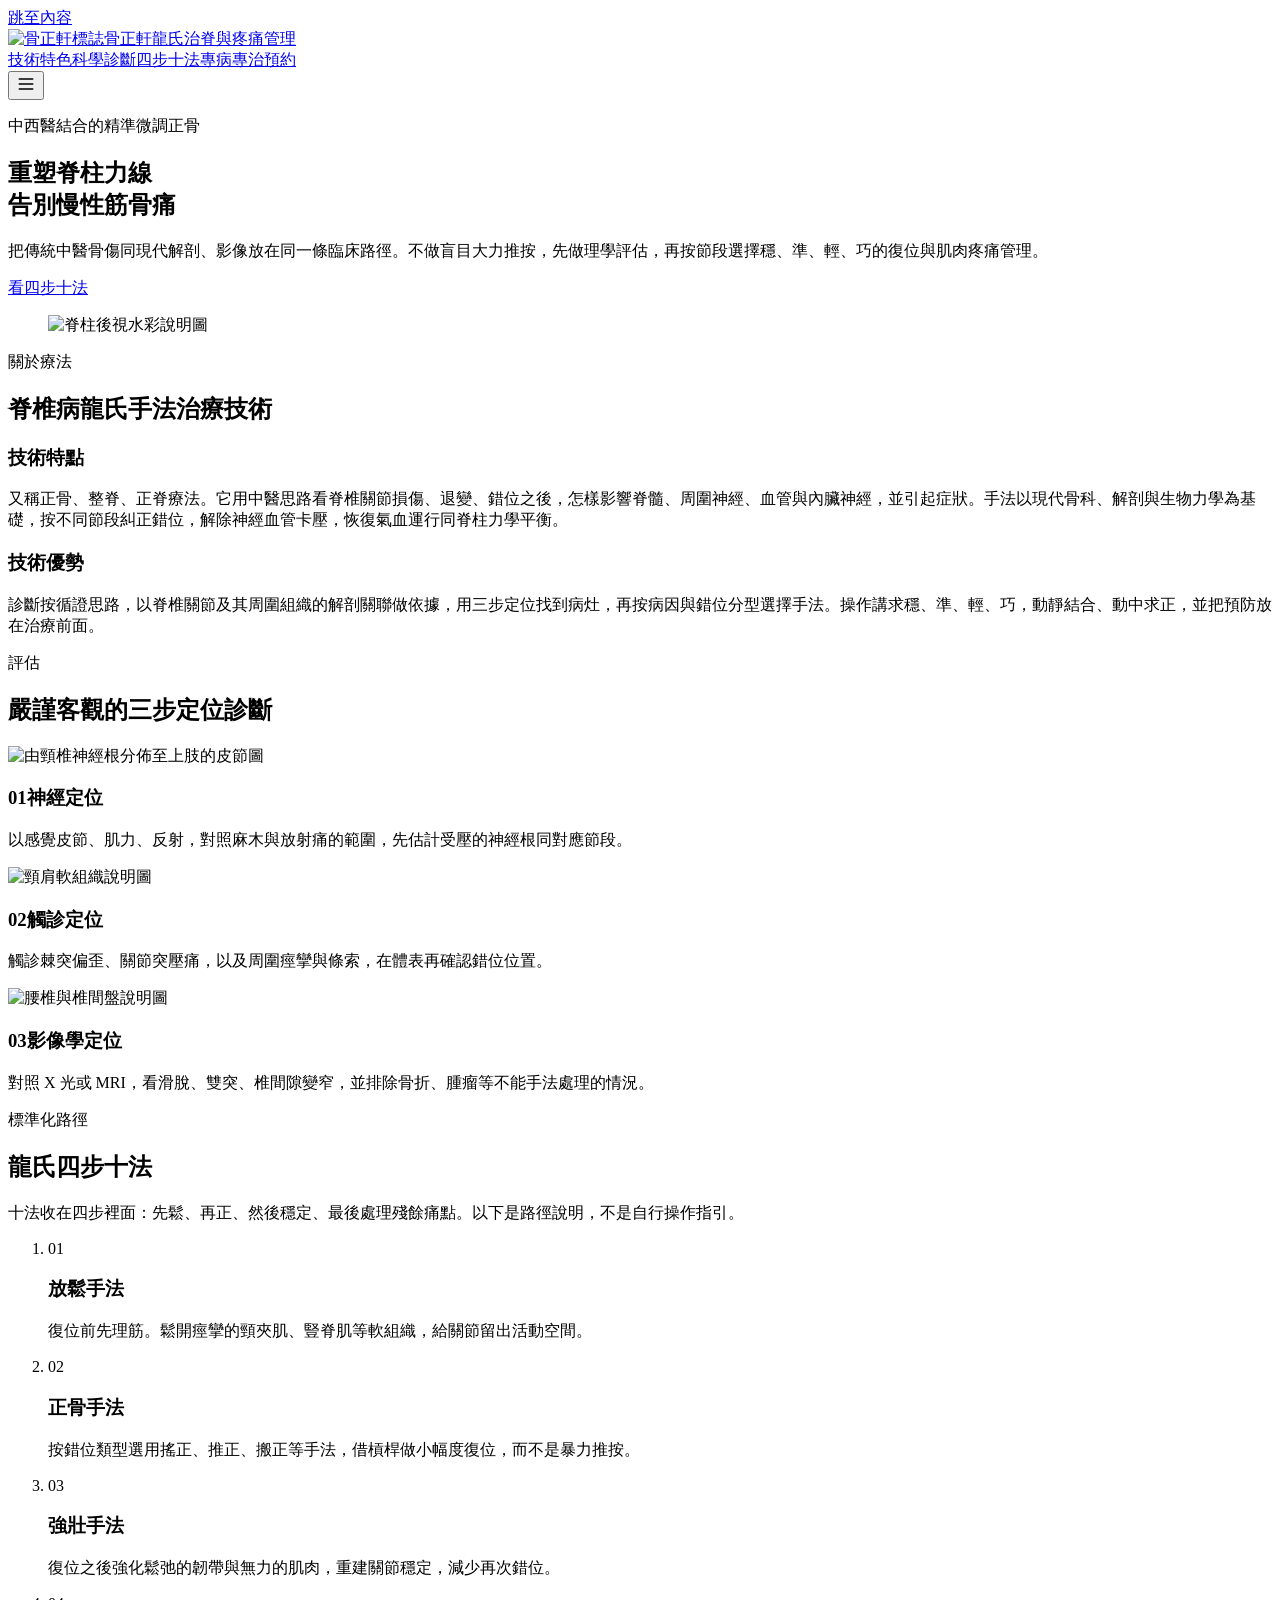
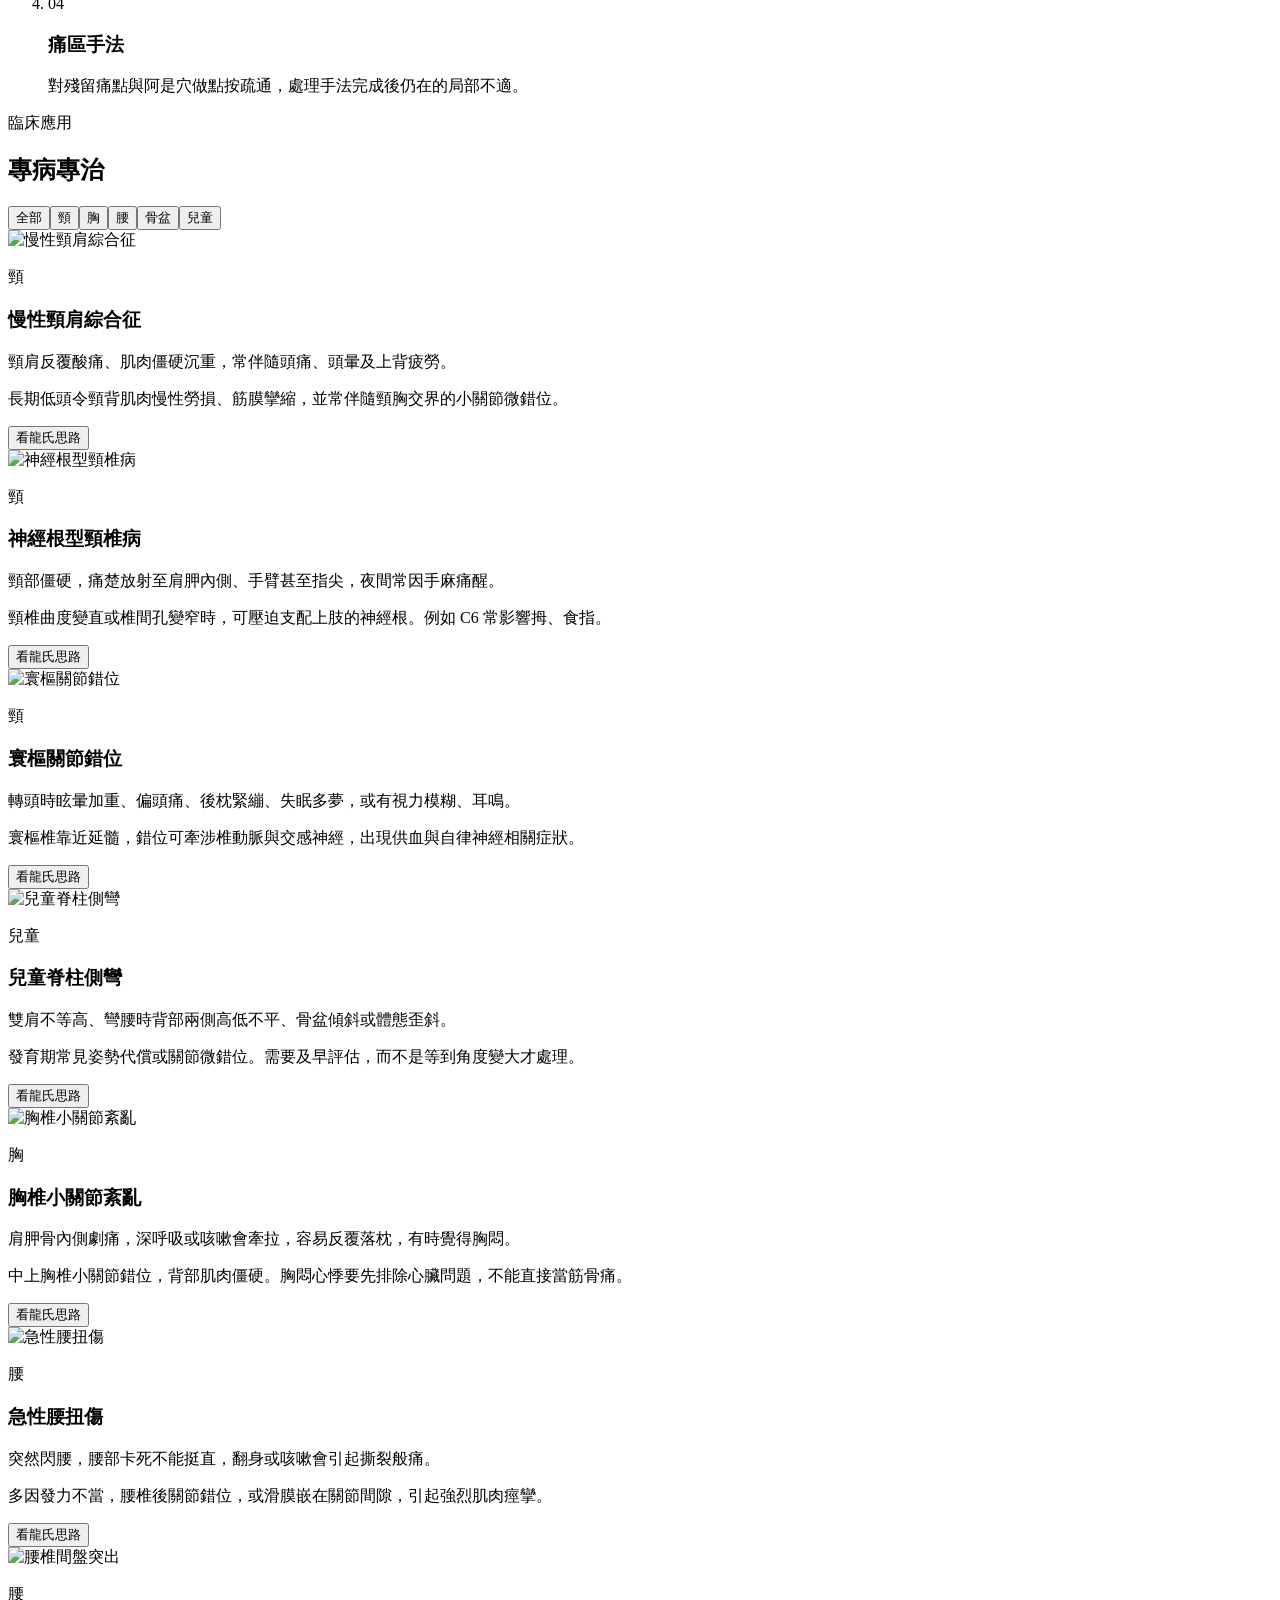
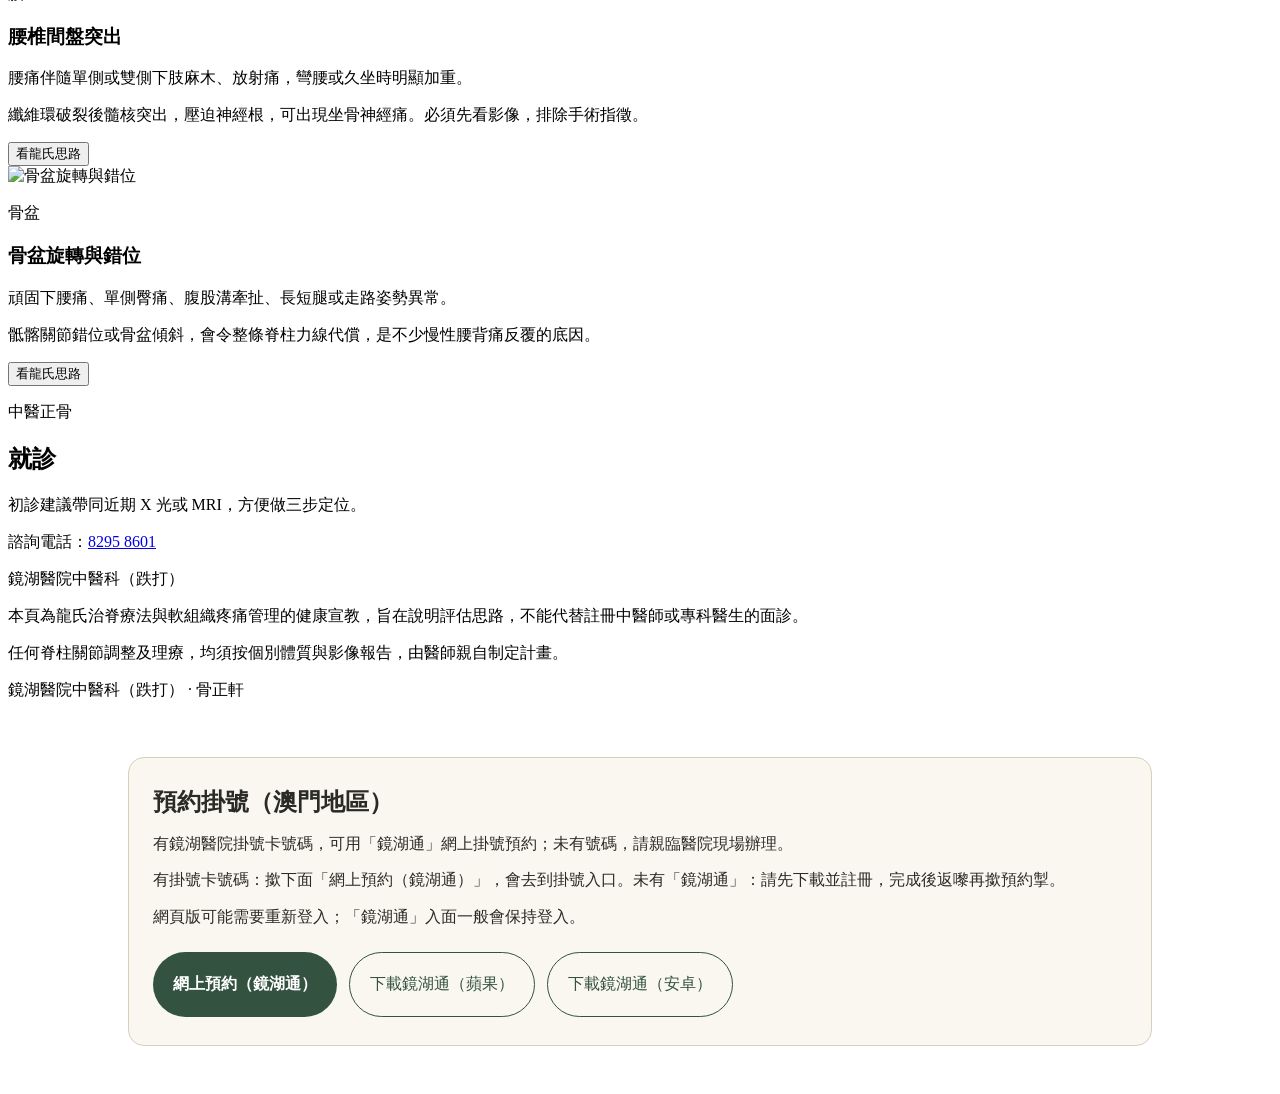
==== commit 5abb5e78: "預約說明改用最終定稿：網上掛號預約／親臨現場辦理" ====
--- a/index.html
+++ b/index.html
@@ -2,7 +2,7 @@
 <section id="booking" aria-label="預約掛號（澳門地區）" style="max-width:64rem;margin:0 auto;padding:2.5rem 1rem;">
 <div style="border:1px solid #d8cfbc;border-radius:16px;background:#faf7f0;padding:1.75rem 1.5rem;color:#2b2b26;">
 <h2 style="font-family:'Noto Serif TC',serif;font-size:1.5rem;margin:0 0 .75rem;">預約掛號（澳門地區）</h2>
-<p style="line-height:1.8;margin:.5rem 0;">有鏡湖醫院掛號卡號碼，可以用「鏡湖通」網上掛號；未有掛號卡號碼，暫時唔可以網上掛號，請親臨醫院現場辦理</p>
+<p style="line-height:1.8;margin:.5rem 0;">有鏡湖醫院掛號卡號碼，可用「鏡湖通」網上掛號預約；未有號碼，請親臨醫院現場辦理。</p>
 <p style="line-height:1.8;margin:.5rem 0;">有掛號卡號碼：撳下面「網上預約（鏡湖通）」，會去到掛號入口。未有「鏡湖通」：請先下載並註冊，完成後返嚟再撳預約掣。</p>
 <p style="line-height:1.8;margin:.5rem 0;">網頁版可能需要重新登入；「鏡湖通」入面一般會保持登入。</p>
 <div style="display:flex;flex-wrap:wrap;gap:.75rem;margin-top:1.25rem;">
